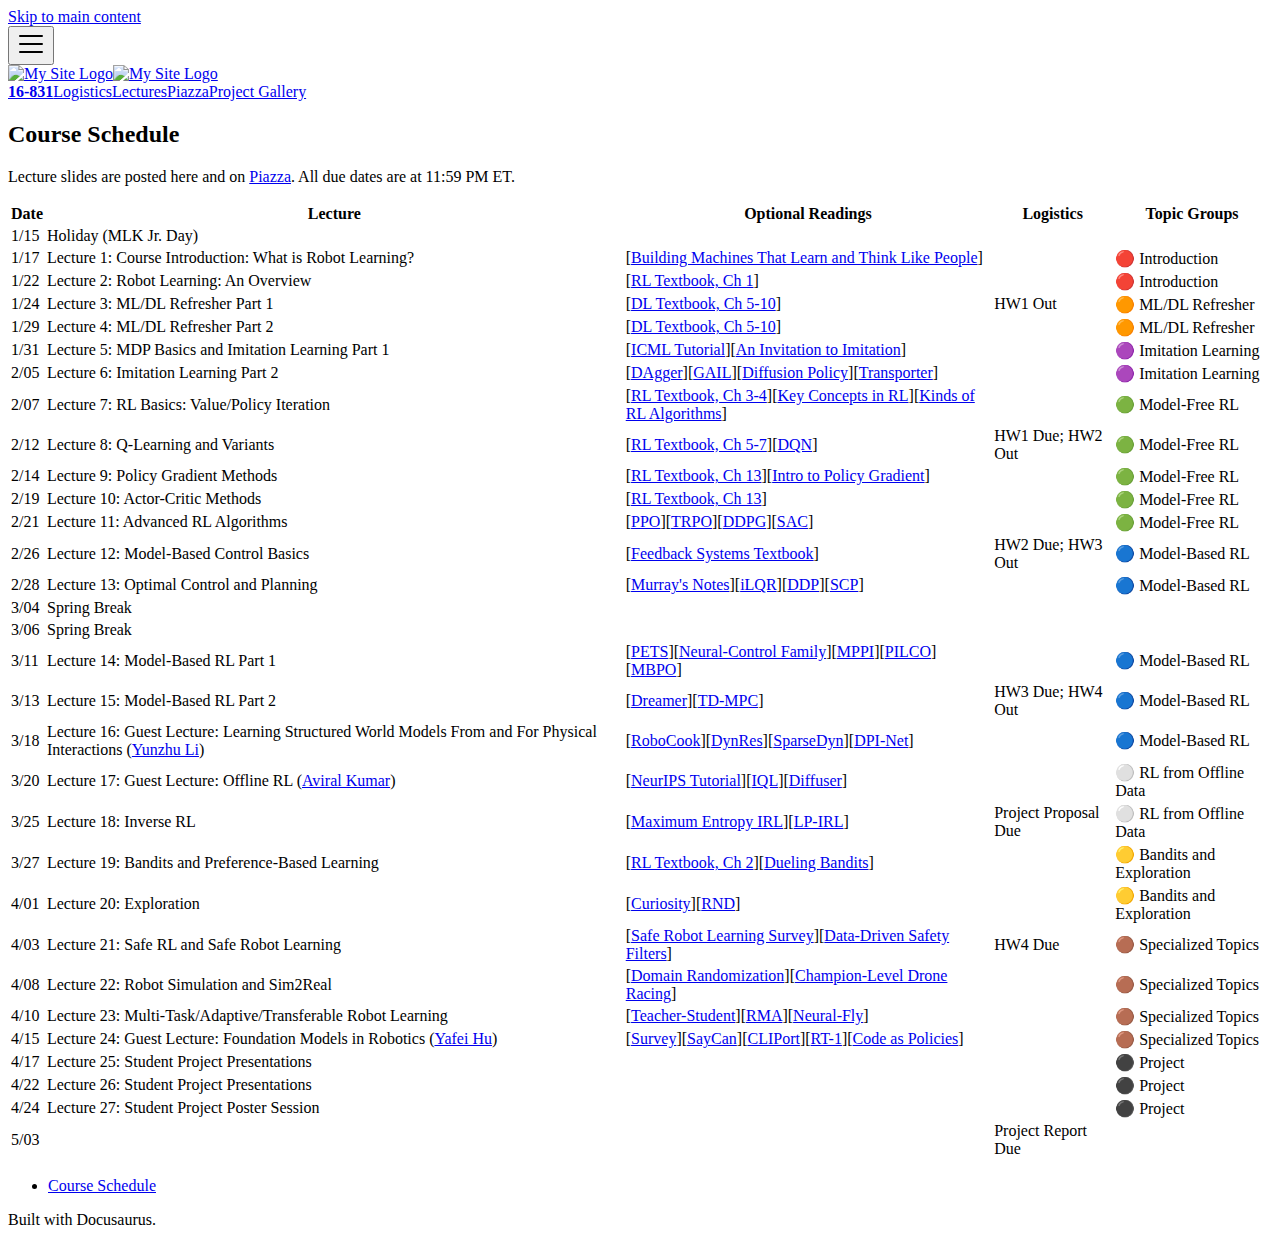
==== lectures/index.html @ 32d7afbe "redeploy" ====
<!doctype html>
<html lang="en" dir="ltr" class="mdx-wrapper mdx-page plugin-pages plugin-id-default" data-has-hydrated="false">
<head>
<meta charset="UTF-8">
<meta name="generator" content="Docusaurus v3.1.0">
<title data-rh="true">Lectures | Introduction to Robot Learning</title><meta data-rh="true" name="viewport" content="width=device-width,initial-scale=1"><meta data-rh="true" name="twitter:card" content="summary_large_image"><meta data-rh="true" property="og:image" content="https://16-831-s24.github.io/img/ri_logo_jpg.jpg"><meta data-rh="true" name="twitter:image" content="https://16-831-s24.github.io/img/ri_logo_jpg.jpg"><meta data-rh="true" property="og:url" content="https://16-831-s24.github.io/lectures"><meta data-rh="true" property="og:locale" content="en"><meta data-rh="true" name="docusaurus_locale" content="en"><meta data-rh="true" name="docusaurus_tag" content="default"><meta data-rh="true" name="docsearch:language" content="en"><meta data-rh="true" name="docsearch:docusaurus_tag" content="default"><meta data-rh="true" property="og:title" content="Lectures | Introduction to Robot Learning"><meta data-rh="true" name="description" content="Course Schedule"><meta data-rh="true" property="og:description" content="Course Schedule"><link data-rh="true" rel="icon" href="/img/ri_logo_jpg.jpg"><link data-rh="true" rel="canonical" href="https://16-831-s24.github.io/lectures"><link data-rh="true" rel="alternate" href="https://16-831-s24.github.io/lectures" hreflang="en"><link data-rh="true" rel="alternate" href="https://16-831-s24.github.io/lectures" hreflang="x-default"><link rel="stylesheet" href="/assets/css/styles.bd3be2c0.css">
<script src="/assets/js/runtime~main.c042a9fa.js" defer="defer"></script>
<script src="/assets/js/main.2c4cfe28.js" defer="defer"></script>
</head>
<body class="navigation-with-keyboard">
<script>!function(){function t(t){document.documentElement.setAttribute("data-theme",t)}var e=function(){try{return new URLSearchParams(window.location.search).get("docusaurus-theme")}catch(t){}}()||function(){try{return localStorage.getItem("theme")}catch(t){}}();t(null!==e?e:"light")}(),function(){try{const c=new URLSearchParams(window.location.search).entries();for(var[t,e]of c)if(t.startsWith("docusaurus-data-")){var a=t.replace("docusaurus-data-","data-");document.documentElement.setAttribute(a,e)}}catch(t){}}()</script><div id="__docusaurus"><div role="region" aria-label="Skip to main content"><a class="skipToContent_fXgn" href="#__docusaurus_skipToContent_fallback">Skip to main content</a></div><nav aria-label="Main" class="navbar navbar--fixed-top"><div class="navbar__inner"><div class="navbar__items"><button aria-label="Toggle navigation bar" aria-expanded="false" class="navbar__toggle clean-btn" type="button"><svg width="30" height="30" viewBox="0 0 30 30" aria-hidden="true"><path stroke="currentColor" stroke-linecap="round" stroke-miterlimit="10" stroke-width="2" d="M4 7h22M4 15h22M4 23h22"></path></svg></button><a class="navbar__brand" href="/"><div class="navbar__logo"><img src="/img/ri_logo_jpg.jpg" alt="My Site Logo" class="themedComponent_mlkZ themedComponent--light_NVdE"><img src="/img/ri_logo_jpg.jpg" alt="My Site Logo" class="themedComponent_mlkZ themedComponent--dark_xIcU"></div><b class="navbar__title text--truncate">16-831</b></a><a class="navbar__item navbar__link" href="/logistics">Logistics</a><a aria-current="page" class="navbar__item navbar__link navbar__link--active" href="/lectures">Lectures</a><a href="https://piazza.com/class/lr5w7aci7q16j9" target="_blank" rel="noopener noreferrer" class="navbar__item navbar__link">Piazza</a><a class="navbar__item navbar__link" href="/projects">Project Gallery</a></div><div class="navbar__items navbar__items--right"><div class="navbarSearchContainer_Bca1"></div></div></div><div role="presentation" class="navbar-sidebar__backdrop"></div></nav><div id="__docusaurus_skipToContent_fallback" class="main-wrapper mainWrapper_z2l0"><main class="container container--fluid margin-vert--lg"><div class="row mdxPageWrapper_j9I6"><div class="col col--8"><article><h2 class="anchor anchorWithStickyNavbar_LWe7" id="course-schedule">Course Schedule<a href="#course-schedule" class="hash-link" aria-label="Direct link to Course Schedule" title="Direct link to Course Schedule">​</a></h2>
<p>Lecture slides are posted here and on <a href="https://piazza.com/cmu/spring2024/16831/resources" target="_blank" rel="noopener noreferrer">Piazza</a>. All due dates are at 11:59 PM ET.</p>
<table><thead><tr><th>Date</th><th>Lecture</th><th>Optional Readings</th><th>Logistics</th><th>Topic Groups</th></tr></thead><tbody><tr><td>1/15</td><td>Holiday (MLK Jr. Day)</td><td></td><td></td><td></td></tr><tr><td>1/17</td><td>Lecture 1: Course Introduction: What is Robot Learning?</td><td>[<a href="https://arxiv.org/abs/1604.00289" target="_blank" rel="noopener noreferrer">Building Machines That Learn and Think Like People</a>]</td><td></td><td>🔴 Introduction</td></tr><tr><td>1/22</td><td>Lecture 2: Robot Learning: An Overview</td><td>[<a href="http://incompleteideas.net/book/RLbook2018.pdf" target="_blank" rel="noopener noreferrer">RL Textbook, Ch 1</a>]</td><td></td><td>🔴 Introduction</td></tr><tr><td>1/24</td><td>Lecture 3: ML/DL Refresher Part 1</td><td>[<a href="https://www.deeplearningbook.org/" target="_blank" rel="noopener noreferrer">DL Textbook, Ch 5-10</a>]</td><td>HW1 Out</td><td>🟠 ML/DL Refresher</td></tr><tr><td>1/29</td><td>Lecture 4: ML/DL Refresher Part 2</td><td>[<a href="https://www.deeplearningbook.org/" target="_blank" rel="noopener noreferrer">DL Textbook, Ch 5-10</a>]</td><td></td><td>🟠 ML/DL Refresher</td></tr><tr><td>1/31</td><td>Lecture 5: MDP Basics and Imitation Learning Part 1</td><td>[<a href="https://sites.google.com/view/icml2018-imitation-learning/" target="_blank" rel="noopener noreferrer">ICML Tutorial</a>][<a href="https://www.ri.cmu.edu/pub_files/2015/3/InvitationToImitation_3_1415.pdf" target="_blank" rel="noopener noreferrer">An Invitation to Imitation</a>]</td><td></td><td>🟣 Imitation Learning</td></tr><tr><td>2/05</td><td>Lecture 6: Imitation Learning Part 2</td><td>[<a href="https://arxiv.org/pdf/1011.0686.pdf" target="_blank" rel="noopener noreferrer">DAgger</a>][<a href="https://arxiv.org/pdf/1606.03476.pdf" target="_blank" rel="noopener noreferrer">GAIL</a>][<a href="https://diffusion-policy.cs.columbia.edu/" target="_blank" rel="noopener noreferrer">Diffusion Policy</a>][<a href="https://arxiv.org/abs/2010.14406" target="_blank" rel="noopener noreferrer">Transporter</a>]</td><td></td><td>🟣 Imitation Learning</td></tr><tr><td>2/07</td><td>Lecture 7: RL Basics: Value/Policy Iteration</td><td>[<a href="http://incompleteideas.net/book/RLbook2018.pdf" target="_blank" rel="noopener noreferrer">RL Textbook, Ch 3-4</a>][<a href="https://spinningup.openai.com/en/latest/spinningup/rl_intro.html" target="_blank" rel="noopener noreferrer">Key Concepts in RL</a>][<a href="https://spinningup.openai.com/en/latest/spinningup/rl_intro2.html" target="_blank" rel="noopener noreferrer">Kinds of RL Algorithms</a>]</td><td></td><td>🟢 Model-Free RL</td></tr><tr><td>2/12</td><td>Lecture 8: Q-Learning and Variants</td><td>[<a href="http://incompleteideas.net/book/RLbook2018.pdf" target="_blank" rel="noopener noreferrer">RL Textbook, Ch 5-7</a>][<a href="https://www.cs.toronto.edu/~vmnih/docs/dqn.pdf" target="_blank" rel="noopener noreferrer">DQN</a>]</td><td>HW1 Due; HW2 Out</td><td>🟢 Model-Free RL</td></tr><tr><td>2/14</td><td>Lecture 9: Policy Gradient Methods</td><td>[<a href="http://incompleteideas.net/book/RLbook2018.pdf" target="_blank" rel="noopener noreferrer">RL Textbook, Ch 13</a>][<a href="https://spinningup.openai.com/en/latest/spinningup/rl_intro3.html" target="_blank" rel="noopener noreferrer">Intro to Policy Gradient</a>]</td><td></td><td>🟢 Model-Free RL</td></tr><tr><td>2/19</td><td>Lecture 10: Actor-Critic Methods</td><td>[<a href="http://incompleteideas.net/book/RLbook2018.pdf" target="_blank" rel="noopener noreferrer">RL Textbook, Ch 13</a>]</td><td></td><td>🟢 Model-Free RL</td></tr><tr><td>2/21</td><td>Lecture 11: Advanced RL Algorithms</td><td>[<a href="https://arxiv.org/pdf/1707.06347" target="_blank" rel="noopener noreferrer">PPO</a>][<a href="https://arxiv.org/pdf/1502.05477.pdf" target="_blank" rel="noopener noreferrer">TRPO</a>][<a href="https://arxiv.org/pdf/1509.02971.pdf" target="_blank" rel="noopener noreferrer">DDPG</a>][<a href="https://arxiv.org/abs/1801.01290" target="_blank" rel="noopener noreferrer">SAC</a>]</td><td></td><td>🟢 Model-Free RL</td></tr><tr><td>2/26</td><td>Lecture 12: Model-Based Control Basics</td><td>[<a href="https://fbswiki.org/wiki/index.php/Feedback_Systems:_An_Introduction_for_Scientists_and_Engineers" target="_blank" rel="noopener noreferrer">Feedback Systems Textbook</a>]</td><td>HW2 Due; HW3 Out</td><td>🔵 Model-Based RL</td></tr><tr><td>2/28</td><td>Lecture 13: Optimal Control and Planning</td><td>[<a href="https://fbswiki.org/wiki/index.php/Supplement:_Optimization-Based_Control" target="_blank" rel="noopener noreferrer">Murray&#x27;s Notes</a>][<a href="https://www.scitepress.org/PublishedPapers/2004/11439/pdf/index.html" target="_blank" rel="noopener noreferrer">iLQR</a>][<a href="https://ieeexplore.ieee.org/abstract/document/6386025" target="_blank" rel="noopener noreferrer">DDP</a>][<a href="https://arc.aiaa.org/doi/epdf/10.2514/1.G000218" target="_blank" rel="noopener noreferrer">SCP</a>]</td><td></td><td>🔵 Model-Based RL</td></tr><tr><td>3/04</td><td>Spring Break</td><td></td><td></td><td></td></tr><tr><td>3/06</td><td>Spring Break</td><td></td><td></td><td></td></tr><tr><td>3/11</td><td>Lecture 14: Model-Based RL Part 1</td><td>[<a href="https://arxiv.org/abs/1805.12114" target="_blank" rel="noopener noreferrer">PETS</a>][<a href="https://www.gshi.me/blog/NeuralControl/" target="_blank" rel="noopener noreferrer">Neural-Control Family</a>][<a href="https://homes.cs.washington.edu/~bboots/files/InformationTheoreticMPC.pdf" target="_blank" rel="noopener noreferrer">MPPI</a>][<a href="https://www.cs.utexas.edu/users/sniekum/classes/RLFD-F15/papers/Deisenroth11.pdf" target="_blank" rel="noopener noreferrer">PILCO</a>][<a href="https://arxiv.org/pdf/1906.08253.pdf" target="_blank" rel="noopener noreferrer">MBPO</a>]</td><td></td><td>🔵 Model-Based RL</td></tr><tr><td>3/13</td><td>Lecture 15: Model-Based RL Part 2</td><td>[<a href="https://arxiv.org/pdf/1912.01603.pdf" target="_blank" rel="noopener noreferrer">Dreamer</a>][<a href="https://nicklashansen.github.io/td-mpc/" target="_blank" rel="noopener noreferrer">TD-MPC</a>]</td><td>HW3 Due; HW4 Out</td><td>🔵 Model-Based RL</td></tr><tr><td>3/18</td><td>Lecture 16: Guest Lecture: Learning Structured World Models From and For Physical Interactions (<a href="https://yunzhuli.github.io/" target="_blank" rel="noopener noreferrer">Yunzhu Li</a>)</td><td>[<a href="https://hshi74.github.io/robocook/" target="_blank" rel="noopener noreferrer">RoboCook</a>][<a href="https://robopil.github.io/dyn-res-pile-manip/" target="_blank" rel="noopener noreferrer">DynRes</a>][<a href="https://robopil.github.io/Sparse-Dynamics/" target="_blank" rel="noopener noreferrer">SparseDyn</a>][<a href="http://dpi.csail.mit.edu/" target="_blank" rel="noopener noreferrer">DPI-Net</a>]</td><td></td><td>🔵 Model-Based RL</td></tr><tr><td>3/20</td><td>Lecture 17: Guest Lecture: Offline RL (<a href="https://aviralkumar2907.github.io/" target="_blank" rel="noopener noreferrer">Aviral Kumar</a>)</td><td>[<a href="https://sites.google.com/view/offlinerltutorial-neurips2020/home" target="_blank" rel="noopener noreferrer">NeurIPS Tutorial</a>][<a href="https://arxiv.org/abs/2110.06169" target="_blank" rel="noopener noreferrer">IQL</a>][<a href="https://arxiv.org/abs/2205.09991" target="_blank" rel="noopener noreferrer">Diffuser</a>]</td><td></td><td>⚪ RL from Offline Data</td></tr><tr><td>3/25</td><td>Lecture 18: Inverse RL</td><td>[<a href="https://cdn.aaai.org/AAAI/2008/AAAI08-227.pdf" target="_blank" rel="noopener noreferrer">Maximum Entropy IRL</a>][<a href="https://ai.stanford.edu/~ang/papers/icml00-irl.pdf" target="_blank" rel="noopener noreferrer">LP-IRL</a>]</td><td>Project Proposal Due</td><td>⚪ RL from Offline Data</td></tr><tr><td>3/27</td><td>Lecture 19: Bandits and Preference-Based Learning</td><td>[<a href="http://incompleteideas.net/book/RLbook2018.pdf" target="_blank" rel="noopener noreferrer">RL Textbook, Ch 2</a>][<a href="https://www.cs.cornell.edu/people/tj/publications/yue_etal_09a.pdf" target="_blank" rel="noopener noreferrer">Dueling Bandits</a>]</td><td></td><td>🟡 Bandits and Exploration</td></tr><tr><td>4/01</td><td>Lecture 20: Exploration</td><td>[<a href="https://arxiv.org/pdf/1705.05363.pdf" target="_blank" rel="noopener noreferrer">Curiosity</a>][<a href="https://arxiv.org/pdf/1810.12894.pdf" target="_blank" rel="noopener noreferrer">RND</a>]</td><td></td><td>🟡 Bandits and Exploration</td></tr><tr><td>4/03</td><td>Lecture 21: Safe RL and Safe Robot Learning</td><td>[<a href="https://www.annualreviews.org/doi/abs/10.1146/annurev-control-042920-020211" target="_blank" rel="noopener noreferrer">Safe Robot Learning Survey</a>][<a href="https://ieeexplore.ieee.org/abstract/document/10266799" target="_blank" rel="noopener noreferrer">Data-Driven Safety Filters</a>]</td><td>HW4 Due</td><td>🟤 Specialized Topics</td></tr><tr><td>4/08</td><td>Lecture 22: Robot Simulation and Sim2Real</td><td>[<a href="https://arxiv.org/abs/1703.06907" target="_blank" rel="noopener noreferrer">Domain Randomization</a>][<a href="https://www.nature.com/articles/s41586-023-06419-4" target="_blank" rel="noopener noreferrer">Champion-Level Drone Racing</a>]</td><td></td><td>🟤 Specialized Topics</td></tr><tr><td>4/10</td><td>Lecture 23: Multi-Task/Adaptive/Transferable Robot Learning</td><td>[<a href="https://www.research-collection.ethz.ch/bitstream/handle/20.500.11850/448343/1/2020_science_robotics_lee_locomotion.pdf" target="_blank" rel="noopener noreferrer">Teacher-Student</a>][<a href="https://arxiv.org/abs/2107.04034" target="_blank" rel="noopener noreferrer">RMA</a>][<a href="https://arxiv.org/abs/2205.06908" target="_blank" rel="noopener noreferrer">Neural-Fly</a>]</td><td></td><td>🟤 Specialized Topics</td></tr><tr><td>4/15</td><td>Lecture 24: Guest Lecture: Foundation Models in Robotics (<a href="https://jeffreyyh.github.io/" target="_blank" rel="noopener noreferrer">Yafei Hu</a>)</td><td>[<a href="https://github.com/JeffreyYH/robotics-fm-survey" target="_blank" rel="noopener noreferrer">Survey</a>][<a href="https://arxiv.org/abs/2204.01691" target="_blank" rel="noopener noreferrer">SayCan</a>][<a href="https://arxiv.org/abs/2109.12098" target="_blank" rel="noopener noreferrer">CLIPort</a>][<a href="https://arxiv.org/abs/2212.06817" target="_blank" rel="noopener noreferrer">RT-1</a>][<a href="https://arxiv.org/abs/2209.07753" target="_blank" rel="noopener noreferrer">Code as Policies</a>]</td><td></td><td>🟤 Specialized Topics</td></tr><tr><td>4/17</td><td>Lecture 25: Student Project Presentations</td><td></td><td></td><td>⚫ Project</td></tr><tr><td>4/22</td><td>Lecture 26: Student Project Presentations</td><td></td><td></td><td>⚫ Project</td></tr><tr><td>4/24</td><td>Lecture 27: Student Project Poster Session</td><td></td><td></td><td>⚫ Project</td></tr><tr><td>5/03</td><td></td><td></td><td>Project Report Due</td><td></td></tr></tbody></table></article></div><div class="col col--2"><div class="tableOfContents_bqdL thin-scrollbar"><ul class="table-of-contents table-of-contents__left-border"><li><a href="#course-schedule" class="table-of-contents__link toc-highlight">Course Schedule</a></li></ul></div></div></div></main></div><footer class="footer footer--dark"><div class="container container-fluid"><div class="footer__bottom text--center"><div class="footer__copyright">Built with Docusaurus.</div></div></div></footer></div>
</body>
</html>
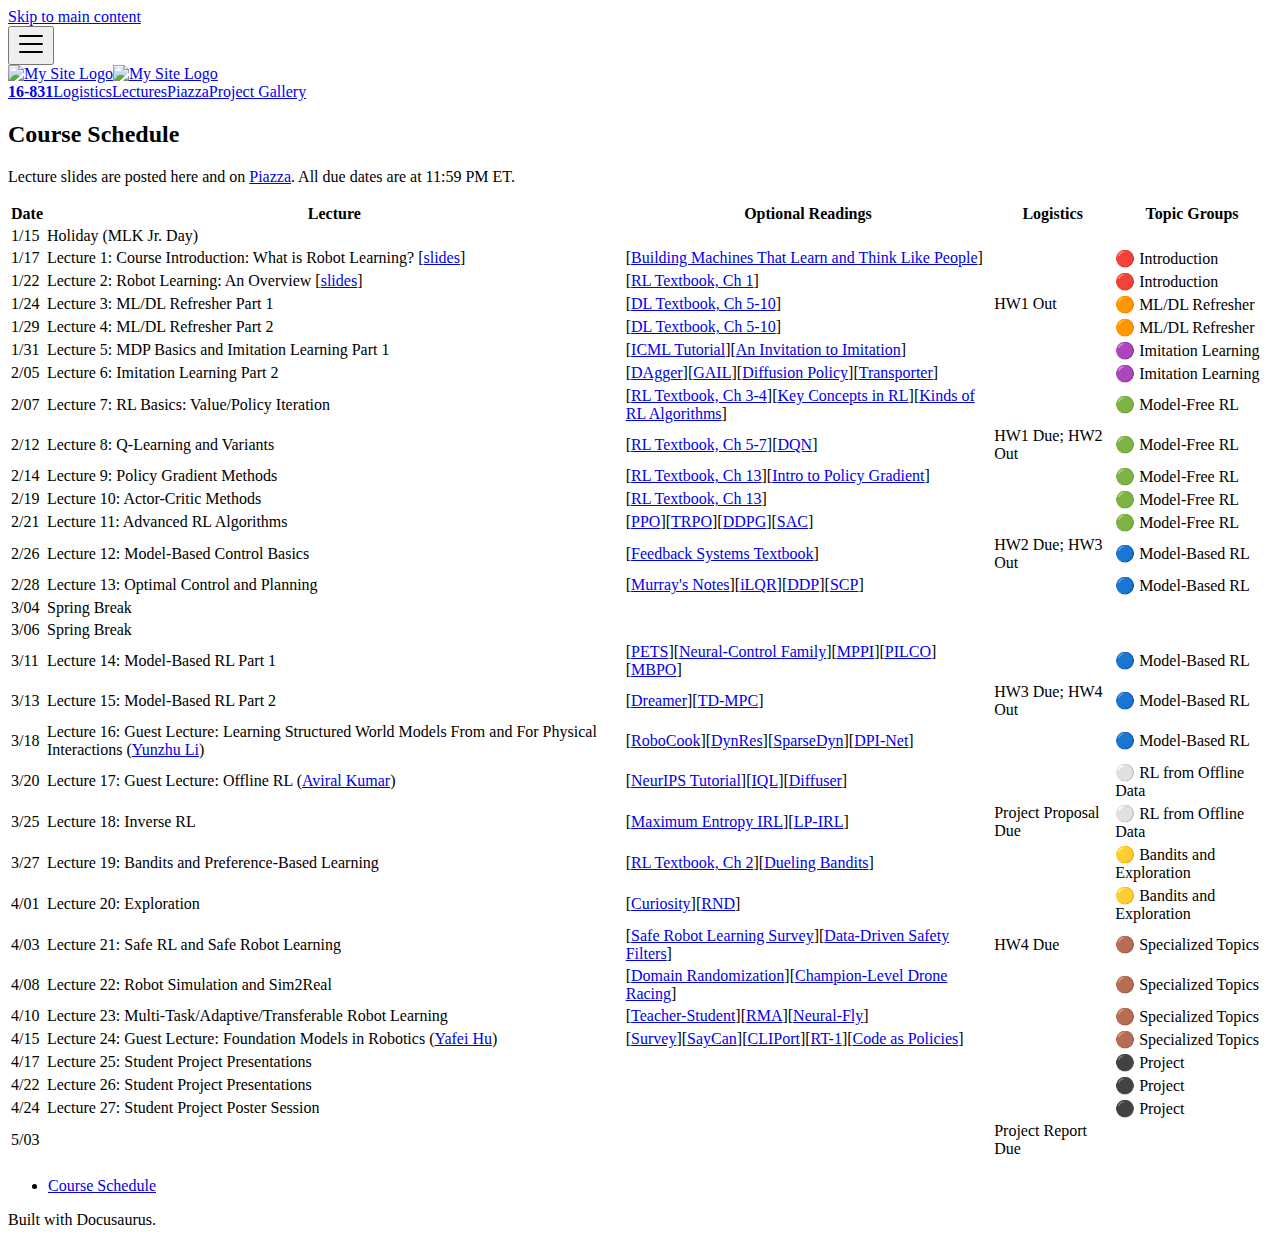
==== commit cf8b11b5: "lecture 2" ====
--- a/lectures/index.html
+++ b/lectures/index.html
@@ -4,12 +4,12 @@
 <meta charset="UTF-8">
 <meta name="generator" content="Docusaurus v3.1.0">
 <title data-rh="true">Lectures | Introduction to Robot Learning</title><meta data-rh="true" name="viewport" content="width=device-width,initial-scale=1"><meta data-rh="true" name="twitter:card" content="summary_large_image"><meta data-rh="true" property="og:image" content="https://16-831-s24.github.io/img/ri_logo_jpg.jpg"><meta data-rh="true" name="twitter:image" content="https://16-831-s24.github.io/img/ri_logo_jpg.jpg"><meta data-rh="true" property="og:url" content="https://16-831-s24.github.io/lectures"><meta data-rh="true" property="og:locale" content="en"><meta data-rh="true" name="docusaurus_locale" content="en"><meta data-rh="true" name="docusaurus_tag" content="default"><meta data-rh="true" name="docsearch:language" content="en"><meta data-rh="true" name="docsearch:docusaurus_tag" content="default"><meta data-rh="true" property="og:title" content="Lectures | Introduction to Robot Learning"><meta data-rh="true" name="description" content="Course Schedule"><meta data-rh="true" property="og:description" content="Course Schedule"><link data-rh="true" rel="icon" href="/img/ri_logo_jpg.jpg"><link data-rh="true" rel="canonical" href="https://16-831-s24.github.io/lectures"><link data-rh="true" rel="alternate" href="https://16-831-s24.github.io/lectures" hreflang="en"><link data-rh="true" rel="alternate" href="https://16-831-s24.github.io/lectures" hreflang="x-default"><link rel="stylesheet" href="/assets/css/styles.bd3be2c0.css">
-<script src="/assets/js/runtime~main.c042a9fa.js" defer="defer"></script>
-<script src="/assets/js/main.2c4cfe28.js" defer="defer"></script>
+<script src="/assets/js/runtime~main.689c9bb3.js" defer="defer"></script>
+<script src="/assets/js/main.f1a4d04b.js" defer="defer"></script>
 </head>
 <body class="navigation-with-keyboard">
 <script>!function(){function t(t){document.documentElement.setAttribute("data-theme",t)}var e=function(){try{return new URLSearchParams(window.location.search).get("docusaurus-theme")}catch(t){}}()||function(){try{return localStorage.getItem("theme")}catch(t){}}();t(null!==e?e:"light")}(),function(){try{const c=new URLSearchParams(window.location.search).entries();for(var[t,e]of c)if(t.startsWith("docusaurus-data-")){var a=t.replace("docusaurus-data-","data-");document.documentElement.setAttribute(a,e)}}catch(t){}}()</script><div id="__docusaurus"><div role="region" aria-label="Skip to main content"><a class="skipToContent_fXgn" href="#__docusaurus_skipToContent_fallback">Skip to main content</a></div><nav aria-label="Main" class="navbar navbar--fixed-top"><div class="navbar__inner"><div class="navbar__items"><button aria-label="Toggle navigation bar" aria-expanded="false" class="navbar__toggle clean-btn" type="button"><svg width="30" height="30" viewBox="0 0 30 30" aria-hidden="true"><path stroke="currentColor" stroke-linecap="round" stroke-miterlimit="10" stroke-width="2" d="M4 7h22M4 15h22M4 23h22"></path></svg></button><a class="navbar__brand" href="/"><div class="navbar__logo"><img src="/img/ri_logo_jpg.jpg" alt="My Site Logo" class="themedComponent_mlkZ themedComponent--light_NVdE"><img src="/img/ri_logo_jpg.jpg" alt="My Site Logo" class="themedComponent_mlkZ themedComponent--dark_xIcU"></div><b class="navbar__title text--truncate">16-831</b></a><a class="navbar__item navbar__link" href="/logistics">Logistics</a><a aria-current="page" class="navbar__item navbar__link navbar__link--active" href="/lectures">Lectures</a><a href="https://piazza.com/class/lr5w7aci7q16j9" target="_blank" rel="noopener noreferrer" class="navbar__item navbar__link">Piazza</a><a class="navbar__item navbar__link" href="/projects">Project Gallery</a></div><div class="navbar__items navbar__items--right"><div class="navbarSearchContainer_Bca1"></div></div></div><div role="presentation" class="navbar-sidebar__backdrop"></div></nav><div id="__docusaurus_skipToContent_fallback" class="main-wrapper mainWrapper_z2l0"><main class="container container--fluid margin-vert--lg"><div class="row mdxPageWrapper_j9I6"><div class="col col--8"><article><h2 class="anchor anchorWithStickyNavbar_LWe7" id="course-schedule">Course Schedule<a href="#course-schedule" class="hash-link" aria-label="Direct link to Course Schedule" title="Direct link to Course Schedule">​</a></h2>
 <p>Lecture slides are posted here and on <a href="https://piazza.com/cmu/spring2024/16831/resources" target="_blank" rel="noopener noreferrer">Piazza</a>. All due dates are at 11:59 PM ET.</p>
-<table><thead><tr><th>Date</th><th>Lecture</th><th>Optional Readings</th><th>Logistics</th><th>Topic Groups</th></tr></thead><tbody><tr><td>1/15</td><td>Holiday (MLK Jr. Day)</td><td></td><td></td><td></td></tr><tr><td>1/17</td><td>Lecture 1: Course Introduction: What is Robot Learning?</td><td>[<a href="https://arxiv.org/abs/1604.00289" target="_blank" rel="noopener noreferrer">Building Machines That Learn and Think Like People</a>]</td><td></td><td>🔴 Introduction</td></tr><tr><td>1/22</td><td>Lecture 2: Robot Learning: An Overview</td><td>[<a href="http://incompleteideas.net/book/RLbook2018.pdf" target="_blank" rel="noopener noreferrer">RL Textbook, Ch 1</a>]</td><td></td><td>🔴 Introduction</td></tr><tr><td>1/24</td><td>Lecture 3: ML/DL Refresher Part 1</td><td>[<a href="https://www.deeplearningbook.org/" target="_blank" rel="noopener noreferrer">DL Textbook, Ch 5-10</a>]</td><td>HW1 Out</td><td>🟠 ML/DL Refresher</td></tr><tr><td>1/29</td><td>Lecture 4: ML/DL Refresher Part 2</td><td>[<a href="https://www.deeplearningbook.org/" target="_blank" rel="noopener noreferrer">DL Textbook, Ch 5-10</a>]</td><td></td><td>🟠 ML/DL Refresher</td></tr><tr><td>1/31</td><td>Lecture 5: MDP Basics and Imitation Learning Part 1</td><td>[<a href="https://sites.google.com/view/icml2018-imitation-learning/" target="_blank" rel="noopener noreferrer">ICML Tutorial</a>][<a href="https://www.ri.cmu.edu/pub_files/2015/3/InvitationToImitation_3_1415.pdf" target="_blank" rel="noopener noreferrer">An Invitation to Imitation</a>]</td><td></td><td>🟣 Imitation Learning</td></tr><tr><td>2/05</td><td>Lecture 6: Imitation Learning Part 2</td><td>[<a href="https://arxiv.org/pdf/1011.0686.pdf" target="_blank" rel="noopener noreferrer">DAgger</a>][<a href="https://arxiv.org/pdf/1606.03476.pdf" target="_blank" rel="noopener noreferrer">GAIL</a>][<a href="https://diffusion-policy.cs.columbia.edu/" target="_blank" rel="noopener noreferrer">Diffusion Policy</a>][<a href="https://arxiv.org/abs/2010.14406" target="_blank" rel="noopener noreferrer">Transporter</a>]</td><td></td><td>🟣 Imitation Learning</td></tr><tr><td>2/07</td><td>Lecture 7: RL Basics: Value/Policy Iteration</td><td>[<a href="http://incompleteideas.net/book/RLbook2018.pdf" target="_blank" rel="noopener noreferrer">RL Textbook, Ch 3-4</a>][<a href="https://spinningup.openai.com/en/latest/spinningup/rl_intro.html" target="_blank" rel="noopener noreferrer">Key Concepts in RL</a>][<a href="https://spinningup.openai.com/en/latest/spinningup/rl_intro2.html" target="_blank" rel="noopener noreferrer">Kinds of RL Algorithms</a>]</td><td></td><td>🟢 Model-Free RL</td></tr><tr><td>2/12</td><td>Lecture 8: Q-Learning and Variants</td><td>[<a href="http://incompleteideas.net/book/RLbook2018.pdf" target="_blank" rel="noopener noreferrer">RL Textbook, Ch 5-7</a>][<a href="https://www.cs.toronto.edu/~vmnih/docs/dqn.pdf" target="_blank" rel="noopener noreferrer">DQN</a>]</td><td>HW1 Due; HW2 Out</td><td>🟢 Model-Free RL</td></tr><tr><td>2/14</td><td>Lecture 9: Policy Gradient Methods</td><td>[<a href="http://incompleteideas.net/book/RLbook2018.pdf" target="_blank" rel="noopener noreferrer">RL Textbook, Ch 13</a>][<a href="https://spinningup.openai.com/en/latest/spinningup/rl_intro3.html" target="_blank" rel="noopener noreferrer">Intro to Policy Gradient</a>]</td><td></td><td>🟢 Model-Free RL</td></tr><tr><td>2/19</td><td>Lecture 10: Actor-Critic Methods</td><td>[<a href="http://incompleteideas.net/book/RLbook2018.pdf" target="_blank" rel="noopener noreferrer">RL Textbook, Ch 13</a>]</td><td></td><td>🟢 Model-Free RL</td></tr><tr><td>2/21</td><td>Lecture 11: Advanced RL Algorithms</td><td>[<a href="https://arxiv.org/pdf/1707.06347" target="_blank" rel="noopener noreferrer">PPO</a>][<a href="https://arxiv.org/pdf/1502.05477.pdf" target="_blank" rel="noopener noreferrer">TRPO</a>][<a href="https://arxiv.org/pdf/1509.02971.pdf" target="_blank" rel="noopener noreferrer">DDPG</a>][<a href="https://arxiv.org/abs/1801.01290" target="_blank" rel="noopener noreferrer">SAC</a>]</td><td></td><td>🟢 Model-Free RL</td></tr><tr><td>2/26</td><td>Lecture 12: Model-Based Control Basics</td><td>[<a href="https://fbswiki.org/wiki/index.php/Feedback_Systems:_An_Introduction_for_Scientists_and_Engineers" target="_blank" rel="noopener noreferrer">Feedback Systems Textbook</a>]</td><td>HW2 Due; HW3 Out</td><td>🔵 Model-Based RL</td></tr><tr><td>2/28</td><td>Lecture 13: Optimal Control and Planning</td><td>[<a href="https://fbswiki.org/wiki/index.php/Supplement:_Optimization-Based_Control" target="_blank" rel="noopener noreferrer">Murray&#x27;s Notes</a>][<a href="https://www.scitepress.org/PublishedPapers/2004/11439/pdf/index.html" target="_blank" rel="noopener noreferrer">iLQR</a>][<a href="https://ieeexplore.ieee.org/abstract/document/6386025" target="_blank" rel="noopener noreferrer">DDP</a>][<a href="https://arc.aiaa.org/doi/epdf/10.2514/1.G000218" target="_blank" rel="noopener noreferrer">SCP</a>]</td><td></td><td>🔵 Model-Based RL</td></tr><tr><td>3/04</td><td>Spring Break</td><td></td><td></td><td></td></tr><tr><td>3/06</td><td>Spring Break</td><td></td><td></td><td></td></tr><tr><td>3/11</td><td>Lecture 14: Model-Based RL Part 1</td><td>[<a href="https://arxiv.org/abs/1805.12114" target="_blank" rel="noopener noreferrer">PETS</a>][<a href="https://www.gshi.me/blog/NeuralControl/" target="_blank" rel="noopener noreferrer">Neural-Control Family</a>][<a href="https://homes.cs.washington.edu/~bboots/files/InformationTheoreticMPC.pdf" target="_blank" rel="noopener noreferrer">MPPI</a>][<a href="https://www.cs.utexas.edu/users/sniekum/classes/RLFD-F15/papers/Deisenroth11.pdf" target="_blank" rel="noopener noreferrer">PILCO</a>][<a href="https://arxiv.org/pdf/1906.08253.pdf" target="_blank" rel="noopener noreferrer">MBPO</a>]</td><td></td><td>🔵 Model-Based RL</td></tr><tr><td>3/13</td><td>Lecture 15: Model-Based RL Part 2</td><td>[<a href="https://arxiv.org/pdf/1912.01603.pdf" target="_blank" rel="noopener noreferrer">Dreamer</a>][<a href="https://nicklashansen.github.io/td-mpc/" target="_blank" rel="noopener noreferrer">TD-MPC</a>]</td><td>HW3 Due; HW4 Out</td><td>🔵 Model-Based RL</td></tr><tr><td>3/18</td><td>Lecture 16: Guest Lecture: Learning Structured World Models From and For Physical Interactions (<a href="https://yunzhuli.github.io/" target="_blank" rel="noopener noreferrer">Yunzhu Li</a>)</td><td>[<a href="https://hshi74.github.io/robocook/" target="_blank" rel="noopener noreferrer">RoboCook</a>][<a href="https://robopil.github.io/dyn-res-pile-manip/" target="_blank" rel="noopener noreferrer">DynRes</a>][<a href="https://robopil.github.io/Sparse-Dynamics/" target="_blank" rel="noopener noreferrer">SparseDyn</a>][<a href="http://dpi.csail.mit.edu/" target="_blank" rel="noopener noreferrer">DPI-Net</a>]</td><td></td><td>🔵 Model-Based RL</td></tr><tr><td>3/20</td><td>Lecture 17: Guest Lecture: Offline RL (<a href="https://aviralkumar2907.github.io/" target="_blank" rel="noopener noreferrer">Aviral Kumar</a>)</td><td>[<a href="https://sites.google.com/view/offlinerltutorial-neurips2020/home" target="_blank" rel="noopener noreferrer">NeurIPS Tutorial</a>][<a href="https://arxiv.org/abs/2110.06169" target="_blank" rel="noopener noreferrer">IQL</a>][<a href="https://arxiv.org/abs/2205.09991" target="_blank" rel="noopener noreferrer">Diffuser</a>]</td><td></td><td>⚪ RL from Offline Data</td></tr><tr><td>3/25</td><td>Lecture 18: Inverse RL</td><td>[<a href="https://cdn.aaai.org/AAAI/2008/AAAI08-227.pdf" target="_blank" rel="noopener noreferrer">Maximum Entropy IRL</a>][<a href="https://ai.stanford.edu/~ang/papers/icml00-irl.pdf" target="_blank" rel="noopener noreferrer">LP-IRL</a>]</td><td>Project Proposal Due</td><td>⚪ RL from Offline Data</td></tr><tr><td>3/27</td><td>Lecture 19: Bandits and Preference-Based Learning</td><td>[<a href="http://incompleteideas.net/book/RLbook2018.pdf" target="_blank" rel="noopener noreferrer">RL Textbook, Ch 2</a>][<a href="https://www.cs.cornell.edu/people/tj/publications/yue_etal_09a.pdf" target="_blank" rel="noopener noreferrer">Dueling Bandits</a>]</td><td></td><td>🟡 Bandits and Exploration</td></tr><tr><td>4/01</td><td>Lecture 20: Exploration</td><td>[<a href="https://arxiv.org/pdf/1705.05363.pdf" target="_blank" rel="noopener noreferrer">Curiosity</a>][<a href="https://arxiv.org/pdf/1810.12894.pdf" target="_blank" rel="noopener noreferrer">RND</a>]</td><td></td><td>🟡 Bandits and Exploration</td></tr><tr><td>4/03</td><td>Lecture 21: Safe RL and Safe Robot Learning</td><td>[<a href="https://www.annualreviews.org/doi/abs/10.1146/annurev-control-042920-020211" target="_blank" rel="noopener noreferrer">Safe Robot Learning Survey</a>][<a href="https://ieeexplore.ieee.org/abstract/document/10266799" target="_blank" rel="noopener noreferrer">Data-Driven Safety Filters</a>]</td><td>HW4 Due</td><td>🟤 Specialized Topics</td></tr><tr><td>4/08</td><td>Lecture 22: Robot Simulation and Sim2Real</td><td>[<a href="https://arxiv.org/abs/1703.06907" target="_blank" rel="noopener noreferrer">Domain Randomization</a>][<a href="https://www.nature.com/articles/s41586-023-06419-4" target="_blank" rel="noopener noreferrer">Champion-Level Drone Racing</a>]</td><td></td><td>🟤 Specialized Topics</td></tr><tr><td>4/10</td><td>Lecture 23: Multi-Task/Adaptive/Transferable Robot Learning</td><td>[<a href="https://www.research-collection.ethz.ch/bitstream/handle/20.500.11850/448343/1/2020_science_robotics_lee_locomotion.pdf" target="_blank" rel="noopener noreferrer">Teacher-Student</a>][<a href="https://arxiv.org/abs/2107.04034" target="_blank" rel="noopener noreferrer">RMA</a>][<a href="https://arxiv.org/abs/2205.06908" target="_blank" rel="noopener noreferrer">Neural-Fly</a>]</td><td></td><td>🟤 Specialized Topics</td></tr><tr><td>4/15</td><td>Lecture 24: Guest Lecture: Foundation Models in Robotics (<a href="https://jeffreyyh.github.io/" target="_blank" rel="noopener noreferrer">Yafei Hu</a>)</td><td>[<a href="https://github.com/JeffreyYH/robotics-fm-survey" target="_blank" rel="noopener noreferrer">Survey</a>][<a href="https://arxiv.org/abs/2204.01691" target="_blank" rel="noopener noreferrer">SayCan</a>][<a href="https://arxiv.org/abs/2109.12098" target="_blank" rel="noopener noreferrer">CLIPort</a>][<a href="https://arxiv.org/abs/2212.06817" target="_blank" rel="noopener noreferrer">RT-1</a>][<a href="https://arxiv.org/abs/2209.07753" target="_blank" rel="noopener noreferrer">Code as Policies</a>]</td><td></td><td>🟤 Specialized Topics</td></tr><tr><td>4/17</td><td>Lecture 25: Student Project Presentations</td><td></td><td></td><td>⚫ Project</td></tr><tr><td>4/22</td><td>Lecture 26: Student Project Presentations</td><td></td><td></td><td>⚫ Project</td></tr><tr><td>4/24</td><td>Lecture 27: Student Project Poster Session</td><td></td><td></td><td>⚫ Project</td></tr><tr><td>5/03</td><td></td><td></td><td>Project Report Due</td><td></td></tr></tbody></table></article></div><div class="col col--2"><div class="tableOfContents_bqdL thin-scrollbar"><ul class="table-of-contents table-of-contents__left-border"><li><a href="#course-schedule" class="table-of-contents__link toc-highlight">Course Schedule</a></li></ul></div></div></div></main></div><footer class="footer footer--dark"><div class="container container-fluid"><div class="footer__bottom text--center"><div class="footer__copyright">Built with Docusaurus.</div></div></div></footer></div>
+<table><thead><tr><th>Date</th><th>Lecture</th><th>Optional Readings</th><th>Logistics</th><th>Topic Groups</th></tr></thead><tbody><tr><td>1/15</td><td>Holiday (MLK Jr. Day)</td><td></td><td></td><td></td></tr><tr><td>1/17</td><td>Lecture 1: Course Introduction: What is Robot Learning? [<a href="https://drive.google.com/file/d/11x75_ww4HkCM1o9RnI1bOsEfGQCktzTa/view?usp=drive_link" target="_blank" rel="noopener noreferrer">slides</a>]</td><td>[<a href="https://arxiv.org/abs/1604.00289" target="_blank" rel="noopener noreferrer">Building Machines That Learn and Think Like People</a>]</td><td></td><td>🔴 Introduction</td></tr><tr><td>1/22</td><td>Lecture 2: Robot Learning: An Overview [<a href="https://drive.google.com/file/d/1QDk8n7lS8OGzxtBjT3HB5Zor1W-mvj0b/view?usp=sharing" target="_blank" rel="noopener noreferrer">slides</a>]</td><td>[<a href="http://incompleteideas.net/book/RLbook2018.pdf" target="_blank" rel="noopener noreferrer">RL Textbook, Ch 1</a>]</td><td></td><td>🔴 Introduction</td></tr><tr><td>1/24</td><td>Lecture 3: ML/DL Refresher Part 1</td><td>[<a href="https://www.deeplearningbook.org/" target="_blank" rel="noopener noreferrer">DL Textbook, Ch 5-10</a>]</td><td>HW1 Out</td><td>🟠 ML/DL Refresher</td></tr><tr><td>1/29</td><td>Lecture 4: ML/DL Refresher Part 2</td><td>[<a href="https://www.deeplearningbook.org/" target="_blank" rel="noopener noreferrer">DL Textbook, Ch 5-10</a>]</td><td></td><td>🟠 ML/DL Refresher</td></tr><tr><td>1/31</td><td>Lecture 5: MDP Basics and Imitation Learning Part 1</td><td>[<a href="https://sites.google.com/view/icml2018-imitation-learning/" target="_blank" rel="noopener noreferrer">ICML Tutorial</a>][<a href="https://www.ri.cmu.edu/pub_files/2015/3/InvitationToImitation_3_1415.pdf" target="_blank" rel="noopener noreferrer">An Invitation to Imitation</a>]</td><td></td><td>🟣 Imitation Learning</td></tr><tr><td>2/05</td><td>Lecture 6: Imitation Learning Part 2</td><td>[<a href="https://arxiv.org/pdf/1011.0686.pdf" target="_blank" rel="noopener noreferrer">DAgger</a>][<a href="https://arxiv.org/pdf/1606.03476.pdf" target="_blank" rel="noopener noreferrer">GAIL</a>][<a href="https://diffusion-policy.cs.columbia.edu/" target="_blank" rel="noopener noreferrer">Diffusion Policy</a>][<a href="https://arxiv.org/abs/2010.14406" target="_blank" rel="noopener noreferrer">Transporter</a>]</td><td></td><td>🟣 Imitation Learning</td></tr><tr><td>2/07</td><td>Lecture 7: RL Basics: Value/Policy Iteration</td><td>[<a href="http://incompleteideas.net/book/RLbook2018.pdf" target="_blank" rel="noopener noreferrer">RL Textbook, Ch 3-4</a>][<a href="https://spinningup.openai.com/en/latest/spinningup/rl_intro.html" target="_blank" rel="noopener noreferrer">Key Concepts in RL</a>][<a href="https://spinningup.openai.com/en/latest/spinningup/rl_intro2.html" target="_blank" rel="noopener noreferrer">Kinds of RL Algorithms</a>]</td><td></td><td>🟢 Model-Free RL</td></tr><tr><td>2/12</td><td>Lecture 8: Q-Learning and Variants</td><td>[<a href="http://incompleteideas.net/book/RLbook2018.pdf" target="_blank" rel="noopener noreferrer">RL Textbook, Ch 5-7</a>][<a href="https://www.cs.toronto.edu/~vmnih/docs/dqn.pdf" target="_blank" rel="noopener noreferrer">DQN</a>]</td><td>HW1 Due; HW2 Out</td><td>🟢 Model-Free RL</td></tr><tr><td>2/14</td><td>Lecture 9: Policy Gradient Methods</td><td>[<a href="http://incompleteideas.net/book/RLbook2018.pdf" target="_blank" rel="noopener noreferrer">RL Textbook, Ch 13</a>][<a href="https://spinningup.openai.com/en/latest/spinningup/rl_intro3.html" target="_blank" rel="noopener noreferrer">Intro to Policy Gradient</a>]</td><td></td><td>🟢 Model-Free RL</td></tr><tr><td>2/19</td><td>Lecture 10: Actor-Critic Methods</td><td>[<a href="http://incompleteideas.net/book/RLbook2018.pdf" target="_blank" rel="noopener noreferrer">RL Textbook, Ch 13</a>]</td><td></td><td>🟢 Model-Free RL</td></tr><tr><td>2/21</td><td>Lecture 11: Advanced RL Algorithms</td><td>[<a href="https://arxiv.org/pdf/1707.06347" target="_blank" rel="noopener noreferrer">PPO</a>][<a href="https://arxiv.org/pdf/1502.05477.pdf" target="_blank" rel="noopener noreferrer">TRPO</a>][<a href="https://arxiv.org/pdf/1509.02971.pdf" target="_blank" rel="noopener noreferrer">DDPG</a>][<a href="https://arxiv.org/abs/1801.01290" target="_blank" rel="noopener noreferrer">SAC</a>]</td><td></td><td>🟢 Model-Free RL</td></tr><tr><td>2/26</td><td>Lecture 12: Model-Based Control Basics</td><td>[<a href="https://fbswiki.org/wiki/index.php/Feedback_Systems:_An_Introduction_for_Scientists_and_Engineers" target="_blank" rel="noopener noreferrer">Feedback Systems Textbook</a>]</td><td>HW2 Due; HW3 Out</td><td>🔵 Model-Based RL</td></tr><tr><td>2/28</td><td>Lecture 13: Optimal Control and Planning</td><td>[<a href="https://fbswiki.org/wiki/index.php/Supplement:_Optimization-Based_Control" target="_blank" rel="noopener noreferrer">Murray&#x27;s Notes</a>][<a href="https://www.scitepress.org/PublishedPapers/2004/11439/pdf/index.html" target="_blank" rel="noopener noreferrer">iLQR</a>][<a href="https://ieeexplore.ieee.org/abstract/document/6386025" target="_blank" rel="noopener noreferrer">DDP</a>][<a href="https://arc.aiaa.org/doi/epdf/10.2514/1.G000218" target="_blank" rel="noopener noreferrer">SCP</a>]</td><td></td><td>🔵 Model-Based RL</td></tr><tr><td>3/04</td><td>Spring Break</td><td></td><td></td><td></td></tr><tr><td>3/06</td><td>Spring Break</td><td></td><td></td><td></td></tr><tr><td>3/11</td><td>Lecture 14: Model-Based RL Part 1</td><td>[<a href="https://arxiv.org/abs/1805.12114" target="_blank" rel="noopener noreferrer">PETS</a>][<a href="https://www.gshi.me/blog/NeuralControl/" target="_blank" rel="noopener noreferrer">Neural-Control Family</a>][<a href="https://homes.cs.washington.edu/~bboots/files/InformationTheoreticMPC.pdf" target="_blank" rel="noopener noreferrer">MPPI</a>][<a href="https://www.cs.utexas.edu/users/sniekum/classes/RLFD-F15/papers/Deisenroth11.pdf" target="_blank" rel="noopener noreferrer">PILCO</a>][<a href="https://arxiv.org/pdf/1906.08253.pdf" target="_blank" rel="noopener noreferrer">MBPO</a>]</td><td></td><td>🔵 Model-Based RL</td></tr><tr><td>3/13</td><td>Lecture 15: Model-Based RL Part 2</td><td>[<a href="https://arxiv.org/pdf/1912.01603.pdf" target="_blank" rel="noopener noreferrer">Dreamer</a>][<a href="https://nicklashansen.github.io/td-mpc/" target="_blank" rel="noopener noreferrer">TD-MPC</a>]</td><td>HW3 Due; HW4 Out</td><td>🔵 Model-Based RL</td></tr><tr><td>3/18</td><td>Lecture 16: Guest Lecture: Learning Structured World Models From and For Physical Interactions (<a href="https://yunzhuli.github.io/" target="_blank" rel="noopener noreferrer">Yunzhu Li</a>)</td><td>[<a href="https://hshi74.github.io/robocook/" target="_blank" rel="noopener noreferrer">RoboCook</a>][<a href="https://robopil.github.io/dyn-res-pile-manip/" target="_blank" rel="noopener noreferrer">DynRes</a>][<a href="https://robopil.github.io/Sparse-Dynamics/" target="_blank" rel="noopener noreferrer">SparseDyn</a>][<a href="http://dpi.csail.mit.edu/" target="_blank" rel="noopener noreferrer">DPI-Net</a>]</td><td></td><td>🔵 Model-Based RL</td></tr><tr><td>3/20</td><td>Lecture 17: Guest Lecture: Offline RL (<a href="https://aviralkumar2907.github.io/" target="_blank" rel="noopener noreferrer">Aviral Kumar</a>)</td><td>[<a href="https://sites.google.com/view/offlinerltutorial-neurips2020/home" target="_blank" rel="noopener noreferrer">NeurIPS Tutorial</a>][<a href="https://arxiv.org/abs/2110.06169" target="_blank" rel="noopener noreferrer">IQL</a>][<a href="https://arxiv.org/abs/2205.09991" target="_blank" rel="noopener noreferrer">Diffuser</a>]</td><td></td><td>⚪ RL from Offline Data</td></tr><tr><td>3/25</td><td>Lecture 18: Inverse RL</td><td>[<a href="https://cdn.aaai.org/AAAI/2008/AAAI08-227.pdf" target="_blank" rel="noopener noreferrer">Maximum Entropy IRL</a>][<a href="https://ai.stanford.edu/~ang/papers/icml00-irl.pdf" target="_blank" rel="noopener noreferrer">LP-IRL</a>]</td><td>Project Proposal Due</td><td>⚪ RL from Offline Data</td></tr><tr><td>3/27</td><td>Lecture 19: Bandits and Preference-Based Learning</td><td>[<a href="http://incompleteideas.net/book/RLbook2018.pdf" target="_blank" rel="noopener noreferrer">RL Textbook, Ch 2</a>][<a href="https://www.cs.cornell.edu/people/tj/publications/yue_etal_09a.pdf" target="_blank" rel="noopener noreferrer">Dueling Bandits</a>]</td><td></td><td>🟡 Bandits and Exploration</td></tr><tr><td>4/01</td><td>Lecture 20: Exploration</td><td>[<a href="https://arxiv.org/pdf/1705.05363.pdf" target="_blank" rel="noopener noreferrer">Curiosity</a>][<a href="https://arxiv.org/pdf/1810.12894.pdf" target="_blank" rel="noopener noreferrer">RND</a>]</td><td></td><td>🟡 Bandits and Exploration</td></tr><tr><td>4/03</td><td>Lecture 21: Safe RL and Safe Robot Learning</td><td>[<a href="https://www.annualreviews.org/doi/abs/10.1146/annurev-control-042920-020211" target="_blank" rel="noopener noreferrer">Safe Robot Learning Survey</a>][<a href="https://ieeexplore.ieee.org/abstract/document/10266799" target="_blank" rel="noopener noreferrer">Data-Driven Safety Filters</a>]</td><td>HW4 Due</td><td>🟤 Specialized Topics</td></tr><tr><td>4/08</td><td>Lecture 22: Robot Simulation and Sim2Real</td><td>[<a href="https://arxiv.org/abs/1703.06907" target="_blank" rel="noopener noreferrer">Domain Randomization</a>][<a href="https://www.nature.com/articles/s41586-023-06419-4" target="_blank" rel="noopener noreferrer">Champion-Level Drone Racing</a>]</td><td></td><td>🟤 Specialized Topics</td></tr><tr><td>4/10</td><td>Lecture 23: Multi-Task/Adaptive/Transferable Robot Learning</td><td>[<a href="https://www.research-collection.ethz.ch/bitstream/handle/20.500.11850/448343/1/2020_science_robotics_lee_locomotion.pdf" target="_blank" rel="noopener noreferrer">Teacher-Student</a>][<a href="https://arxiv.org/abs/2107.04034" target="_blank" rel="noopener noreferrer">RMA</a>][<a href="https://arxiv.org/abs/2205.06908" target="_blank" rel="noopener noreferrer">Neural-Fly</a>]</td><td></td><td>🟤 Specialized Topics</td></tr><tr><td>4/15</td><td>Lecture 24: Guest Lecture: Foundation Models in Robotics (<a href="https://jeffreyyh.github.io/" target="_blank" rel="noopener noreferrer">Yafei Hu</a>)</td><td>[<a href="https://github.com/JeffreyYH/robotics-fm-survey" target="_blank" rel="noopener noreferrer">Survey</a>][<a href="https://arxiv.org/abs/2204.01691" target="_blank" rel="noopener noreferrer">SayCan</a>][<a href="https://arxiv.org/abs/2109.12098" target="_blank" rel="noopener noreferrer">CLIPort</a>][<a href="https://arxiv.org/abs/2212.06817" target="_blank" rel="noopener noreferrer">RT-1</a>][<a href="https://arxiv.org/abs/2209.07753" target="_blank" rel="noopener noreferrer">Code as Policies</a>]</td><td></td><td>🟤 Specialized Topics</td></tr><tr><td>4/17</td><td>Lecture 25: Student Project Presentations</td><td></td><td></td><td>⚫ Project</td></tr><tr><td>4/22</td><td>Lecture 26: Student Project Presentations</td><td></td><td></td><td>⚫ Project</td></tr><tr><td>4/24</td><td>Lecture 27: Student Project Poster Session</td><td></td><td></td><td>⚫ Project</td></tr><tr><td>5/03</td><td></td><td></td><td>Project Report Due</td><td></td></tr></tbody></table></article></div><div class="col col--2"><div class="tableOfContents_bqdL thin-scrollbar"><ul class="table-of-contents table-of-contents__left-border"><li><a href="#course-schedule" class="table-of-contents__link toc-highlight">Course Schedule</a></li></ul></div></div></div></main></div><footer class="footer footer--dark"><div class="container container-fluid"><div class="footer__bottom text--center"><div class="footer__copyright">Built with Docusaurus.</div></div></div></footer></div>
 </body>
 </html>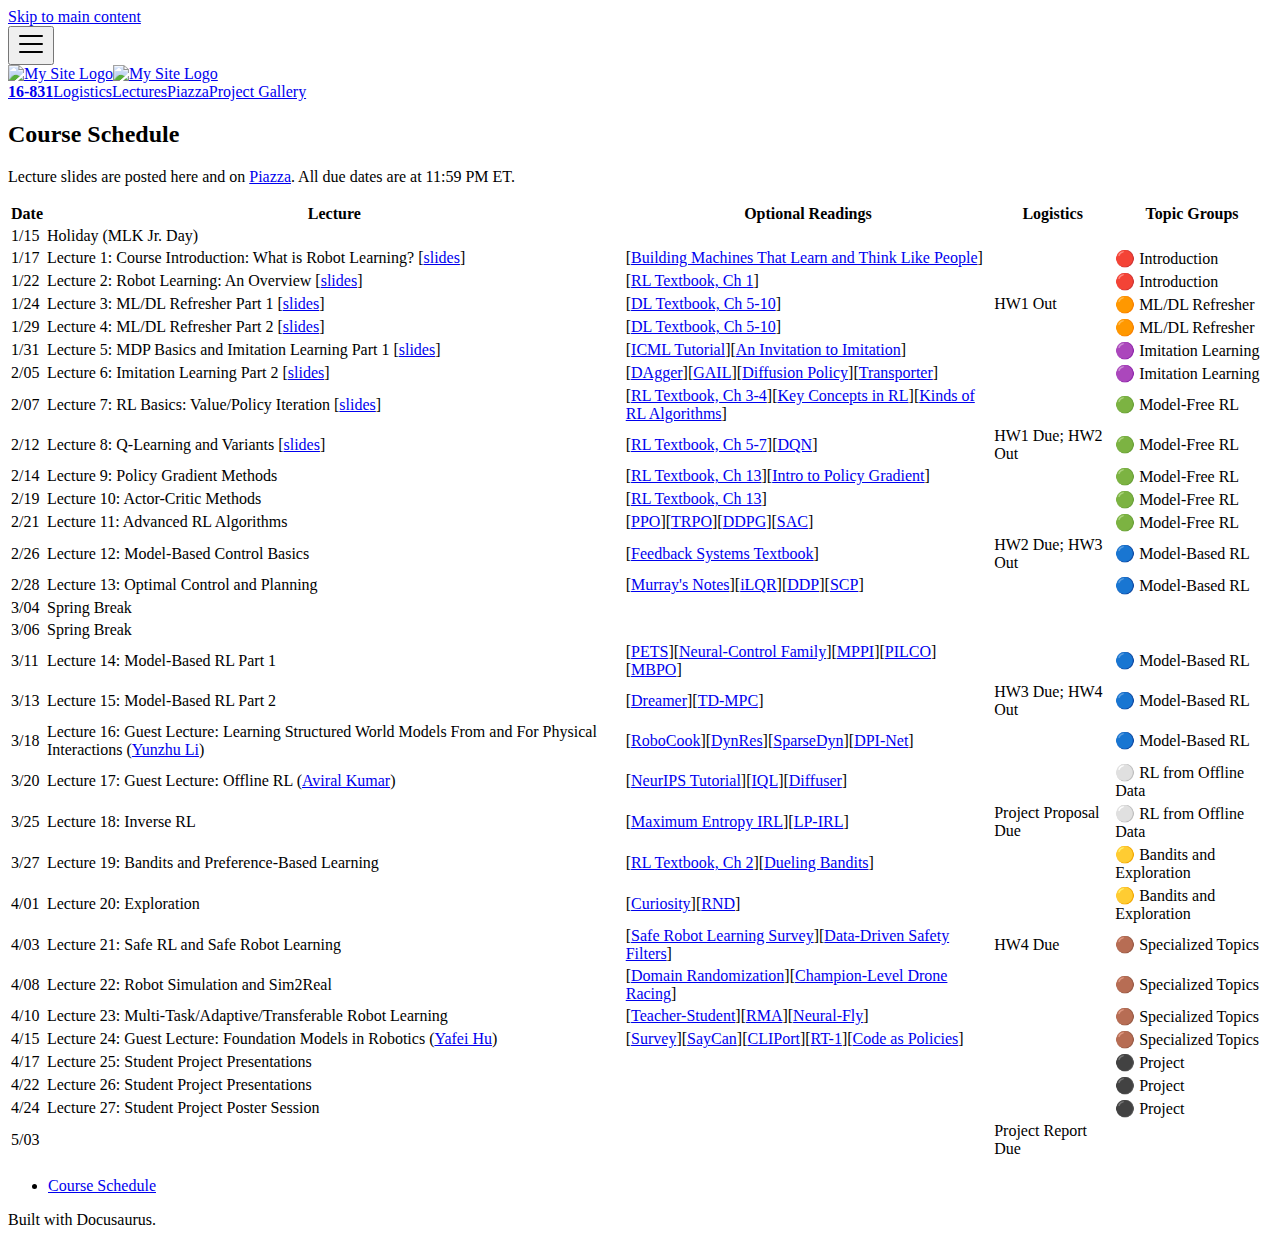
==== commit e51cc893: "lecture 8 + OH changes" ====
--- a/lectures/index.html
+++ b/lectures/index.html
@@ -4,12 +4,12 @@
 <meta charset="UTF-8">
 <meta name="generator" content="Docusaurus v3.1.0">
 <title data-rh="true">Lectures | Introduction to Robot Learning</title><meta data-rh="true" name="viewport" content="width=device-width,initial-scale=1"><meta data-rh="true" name="twitter:card" content="summary_large_image"><meta data-rh="true" property="og:image" content="https://16-831-s24.github.io/img/ri_logo_jpg.jpg"><meta data-rh="true" name="twitter:image" content="https://16-831-s24.github.io/img/ri_logo_jpg.jpg"><meta data-rh="true" property="og:url" content="https://16-831-s24.github.io/lectures"><meta data-rh="true" property="og:locale" content="en"><meta data-rh="true" name="docusaurus_locale" content="en"><meta data-rh="true" name="docusaurus_tag" content="default"><meta data-rh="true" name="docsearch:language" content="en"><meta data-rh="true" name="docsearch:docusaurus_tag" content="default"><meta data-rh="true" property="og:title" content="Lectures | Introduction to Robot Learning"><meta data-rh="true" name="description" content="Course Schedule"><meta data-rh="true" property="og:description" content="Course Schedule"><link data-rh="true" rel="icon" href="/img/ri_logo_jpg.jpg"><link data-rh="true" rel="canonical" href="https://16-831-s24.github.io/lectures"><link data-rh="true" rel="alternate" href="https://16-831-s24.github.io/lectures" hreflang="en"><link data-rh="true" rel="alternate" href="https://16-831-s24.github.io/lectures" hreflang="x-default"><link rel="stylesheet" href="/assets/css/styles.bd3be2c0.css">
-<script src="/assets/js/runtime~main.689c9bb3.js" defer="defer"></script>
+<script src="/assets/js/runtime~main.618f6e0e.js" defer="defer"></script>
 <script src="/assets/js/main.f1a4d04b.js" defer="defer"></script>
 </head>
 <body class="navigation-with-keyboard">
 <script>!function(){function t(t){document.documentElement.setAttribute("data-theme",t)}var e=function(){try{return new URLSearchParams(window.location.search).get("docusaurus-theme")}catch(t){}}()||function(){try{return localStorage.getItem("theme")}catch(t){}}();t(null!==e?e:"light")}(),function(){try{const c=new URLSearchParams(window.location.search).entries();for(var[t,e]of c)if(t.startsWith("docusaurus-data-")){var a=t.replace("docusaurus-data-","data-");document.documentElement.setAttribute(a,e)}}catch(t){}}()</script><div id="__docusaurus"><div role="region" aria-label="Skip to main content"><a class="skipToContent_fXgn" href="#__docusaurus_skipToContent_fallback">Skip to main content</a></div><nav aria-label="Main" class="navbar navbar--fixed-top"><div class="navbar__inner"><div class="navbar__items"><button aria-label="Toggle navigation bar" aria-expanded="false" class="navbar__toggle clean-btn" type="button"><svg width="30" height="30" viewBox="0 0 30 30" aria-hidden="true"><path stroke="currentColor" stroke-linecap="round" stroke-miterlimit="10" stroke-width="2" d="M4 7h22M4 15h22M4 23h22"></path></svg></button><a class="navbar__brand" href="/"><div class="navbar__logo"><img src="/img/ri_logo_jpg.jpg" alt="My Site Logo" class="themedComponent_mlkZ themedComponent--light_NVdE"><img src="/img/ri_logo_jpg.jpg" alt="My Site Logo" class="themedComponent_mlkZ themedComponent--dark_xIcU"></div><b class="navbar__title text--truncate">16-831</b></a><a class="navbar__item navbar__link" href="/logistics">Logistics</a><a aria-current="page" class="navbar__item navbar__link navbar__link--active" href="/lectures">Lectures</a><a href="https://piazza.com/class/lr5w7aci7q16j9" target="_blank" rel="noopener noreferrer" class="navbar__item navbar__link">Piazza</a><a class="navbar__item navbar__link" href="/projects">Project Gallery</a></div><div class="navbar__items navbar__items--right"><div class="navbarSearchContainer_Bca1"></div></div></div><div role="presentation" class="navbar-sidebar__backdrop"></div></nav><div id="__docusaurus_skipToContent_fallback" class="main-wrapper mainWrapper_z2l0"><main class="container container--fluid margin-vert--lg"><div class="row mdxPageWrapper_j9I6"><div class="col col--8"><article><h2 class="anchor anchorWithStickyNavbar_LWe7" id="course-schedule">Course Schedule<a href="#course-schedule" class="hash-link" aria-label="Direct link to Course Schedule" title="Direct link to Course Schedule">​</a></h2>
 <p>Lecture slides are posted here and on <a href="https://piazza.com/cmu/spring2024/16831/resources" target="_blank" rel="noopener noreferrer">Piazza</a>. All due dates are at 11:59 PM ET.</p>
-<table><thead><tr><th>Date</th><th>Lecture</th><th>Optional Readings</th><th>Logistics</th><th>Topic Groups</th></tr></thead><tbody><tr><td>1/15</td><td>Holiday (MLK Jr. Day)</td><td></td><td></td><td></td></tr><tr><td>1/17</td><td>Lecture 1: Course Introduction: What is Robot Learning? [<a href="https://drive.google.com/file/d/11x75_ww4HkCM1o9RnI1bOsEfGQCktzTa/view?usp=drive_link" target="_blank" rel="noopener noreferrer">slides</a>]</td><td>[<a href="https://arxiv.org/abs/1604.00289" target="_blank" rel="noopener noreferrer">Building Machines That Learn and Think Like People</a>]</td><td></td><td>🔴 Introduction</td></tr><tr><td>1/22</td><td>Lecture 2: Robot Learning: An Overview [<a href="https://drive.google.com/file/d/1QDk8n7lS8OGzxtBjT3HB5Zor1W-mvj0b/view?usp=sharing" target="_blank" rel="noopener noreferrer">slides</a>]</td><td>[<a href="http://incompleteideas.net/book/RLbook2018.pdf" target="_blank" rel="noopener noreferrer">RL Textbook, Ch 1</a>]</td><td></td><td>🔴 Introduction</td></tr><tr><td>1/24</td><td>Lecture 3: ML/DL Refresher Part 1</td><td>[<a href="https://www.deeplearningbook.org/" target="_blank" rel="noopener noreferrer">DL Textbook, Ch 5-10</a>]</td><td>HW1 Out</td><td>🟠 ML/DL Refresher</td></tr><tr><td>1/29</td><td>Lecture 4: ML/DL Refresher Part 2</td><td>[<a href="https://www.deeplearningbook.org/" target="_blank" rel="noopener noreferrer">DL Textbook, Ch 5-10</a>]</td><td></td><td>🟠 ML/DL Refresher</td></tr><tr><td>1/31</td><td>Lecture 5: MDP Basics and Imitation Learning Part 1</td><td>[<a href="https://sites.google.com/view/icml2018-imitation-learning/" target="_blank" rel="noopener noreferrer">ICML Tutorial</a>][<a href="https://www.ri.cmu.edu/pub_files/2015/3/InvitationToImitation_3_1415.pdf" target="_blank" rel="noopener noreferrer">An Invitation to Imitation</a>]</td><td></td><td>🟣 Imitation Learning</td></tr><tr><td>2/05</td><td>Lecture 6: Imitation Learning Part 2</td><td>[<a href="https://arxiv.org/pdf/1011.0686.pdf" target="_blank" rel="noopener noreferrer">DAgger</a>][<a href="https://arxiv.org/pdf/1606.03476.pdf" target="_blank" rel="noopener noreferrer">GAIL</a>][<a href="https://diffusion-policy.cs.columbia.edu/" target="_blank" rel="noopener noreferrer">Diffusion Policy</a>][<a href="https://arxiv.org/abs/2010.14406" target="_blank" rel="noopener noreferrer">Transporter</a>]</td><td></td><td>🟣 Imitation Learning</td></tr><tr><td>2/07</td><td>Lecture 7: RL Basics: Value/Policy Iteration</td><td>[<a href="http://incompleteideas.net/book/RLbook2018.pdf" target="_blank" rel="noopener noreferrer">RL Textbook, Ch 3-4</a>][<a href="https://spinningup.openai.com/en/latest/spinningup/rl_intro.html" target="_blank" rel="noopener noreferrer">Key Concepts in RL</a>][<a href="https://spinningup.openai.com/en/latest/spinningup/rl_intro2.html" target="_blank" rel="noopener noreferrer">Kinds of RL Algorithms</a>]</td><td></td><td>🟢 Model-Free RL</td></tr><tr><td>2/12</td><td>Lecture 8: Q-Learning and Variants</td><td>[<a href="http://incompleteideas.net/book/RLbook2018.pdf" target="_blank" rel="noopener noreferrer">RL Textbook, Ch 5-7</a>][<a href="https://www.cs.toronto.edu/~vmnih/docs/dqn.pdf" target="_blank" rel="noopener noreferrer">DQN</a>]</td><td>HW1 Due; HW2 Out</td><td>🟢 Model-Free RL</td></tr><tr><td>2/14</td><td>Lecture 9: Policy Gradient Methods</td><td>[<a href="http://incompleteideas.net/book/RLbook2018.pdf" target="_blank" rel="noopener noreferrer">RL Textbook, Ch 13</a>][<a href="https://spinningup.openai.com/en/latest/spinningup/rl_intro3.html" target="_blank" rel="noopener noreferrer">Intro to Policy Gradient</a>]</td><td></td><td>🟢 Model-Free RL</td></tr><tr><td>2/19</td><td>Lecture 10: Actor-Critic Methods</td><td>[<a href="http://incompleteideas.net/book/RLbook2018.pdf" target="_blank" rel="noopener noreferrer">RL Textbook, Ch 13</a>]</td><td></td><td>🟢 Model-Free RL</td></tr><tr><td>2/21</td><td>Lecture 11: Advanced RL Algorithms</td><td>[<a href="https://arxiv.org/pdf/1707.06347" target="_blank" rel="noopener noreferrer">PPO</a>][<a href="https://arxiv.org/pdf/1502.05477.pdf" target="_blank" rel="noopener noreferrer">TRPO</a>][<a href="https://arxiv.org/pdf/1509.02971.pdf" target="_blank" rel="noopener noreferrer">DDPG</a>][<a href="https://arxiv.org/abs/1801.01290" target="_blank" rel="noopener noreferrer">SAC</a>]</td><td></td><td>🟢 Model-Free RL</td></tr><tr><td>2/26</td><td>Lecture 12: Model-Based Control Basics</td><td>[<a href="https://fbswiki.org/wiki/index.php/Feedback_Systems:_An_Introduction_for_Scientists_and_Engineers" target="_blank" rel="noopener noreferrer">Feedback Systems Textbook</a>]</td><td>HW2 Due; HW3 Out</td><td>🔵 Model-Based RL</td></tr><tr><td>2/28</td><td>Lecture 13: Optimal Control and Planning</td><td>[<a href="https://fbswiki.org/wiki/index.php/Supplement:_Optimization-Based_Control" target="_blank" rel="noopener noreferrer">Murray&#x27;s Notes</a>][<a href="https://www.scitepress.org/PublishedPapers/2004/11439/pdf/index.html" target="_blank" rel="noopener noreferrer">iLQR</a>][<a href="https://ieeexplore.ieee.org/abstract/document/6386025" target="_blank" rel="noopener noreferrer">DDP</a>][<a href="https://arc.aiaa.org/doi/epdf/10.2514/1.G000218" target="_blank" rel="noopener noreferrer">SCP</a>]</td><td></td><td>🔵 Model-Based RL</td></tr><tr><td>3/04</td><td>Spring Break</td><td></td><td></td><td></td></tr><tr><td>3/06</td><td>Spring Break</td><td></td><td></td><td></td></tr><tr><td>3/11</td><td>Lecture 14: Model-Based RL Part 1</td><td>[<a href="https://arxiv.org/abs/1805.12114" target="_blank" rel="noopener noreferrer">PETS</a>][<a href="https://www.gshi.me/blog/NeuralControl/" target="_blank" rel="noopener noreferrer">Neural-Control Family</a>][<a href="https://homes.cs.washington.edu/~bboots/files/InformationTheoreticMPC.pdf" target="_blank" rel="noopener noreferrer">MPPI</a>][<a href="https://www.cs.utexas.edu/users/sniekum/classes/RLFD-F15/papers/Deisenroth11.pdf" target="_blank" rel="noopener noreferrer">PILCO</a>][<a href="https://arxiv.org/pdf/1906.08253.pdf" target="_blank" rel="noopener noreferrer">MBPO</a>]</td><td></td><td>🔵 Model-Based RL</td></tr><tr><td>3/13</td><td>Lecture 15: Model-Based RL Part 2</td><td>[<a href="https://arxiv.org/pdf/1912.01603.pdf" target="_blank" rel="noopener noreferrer">Dreamer</a>][<a href="https://nicklashansen.github.io/td-mpc/" target="_blank" rel="noopener noreferrer">TD-MPC</a>]</td><td>HW3 Due; HW4 Out</td><td>🔵 Model-Based RL</td></tr><tr><td>3/18</td><td>Lecture 16: Guest Lecture: Learning Structured World Models From and For Physical Interactions (<a href="https://yunzhuli.github.io/" target="_blank" rel="noopener noreferrer">Yunzhu Li</a>)</td><td>[<a href="https://hshi74.github.io/robocook/" target="_blank" rel="noopener noreferrer">RoboCook</a>][<a href="https://robopil.github.io/dyn-res-pile-manip/" target="_blank" rel="noopener noreferrer">DynRes</a>][<a href="https://robopil.github.io/Sparse-Dynamics/" target="_blank" rel="noopener noreferrer">SparseDyn</a>][<a href="http://dpi.csail.mit.edu/" target="_blank" rel="noopener noreferrer">DPI-Net</a>]</td><td></td><td>🔵 Model-Based RL</td></tr><tr><td>3/20</td><td>Lecture 17: Guest Lecture: Offline RL (<a href="https://aviralkumar2907.github.io/" target="_blank" rel="noopener noreferrer">Aviral Kumar</a>)</td><td>[<a href="https://sites.google.com/view/offlinerltutorial-neurips2020/home" target="_blank" rel="noopener noreferrer">NeurIPS Tutorial</a>][<a href="https://arxiv.org/abs/2110.06169" target="_blank" rel="noopener noreferrer">IQL</a>][<a href="https://arxiv.org/abs/2205.09991" target="_blank" rel="noopener noreferrer">Diffuser</a>]</td><td></td><td>⚪ RL from Offline Data</td></tr><tr><td>3/25</td><td>Lecture 18: Inverse RL</td><td>[<a href="https://cdn.aaai.org/AAAI/2008/AAAI08-227.pdf" target="_blank" rel="noopener noreferrer">Maximum Entropy IRL</a>][<a href="https://ai.stanford.edu/~ang/papers/icml00-irl.pdf" target="_blank" rel="noopener noreferrer">LP-IRL</a>]</td><td>Project Proposal Due</td><td>⚪ RL from Offline Data</td></tr><tr><td>3/27</td><td>Lecture 19: Bandits and Preference-Based Learning</td><td>[<a href="http://incompleteideas.net/book/RLbook2018.pdf" target="_blank" rel="noopener noreferrer">RL Textbook, Ch 2</a>][<a href="https://www.cs.cornell.edu/people/tj/publications/yue_etal_09a.pdf" target="_blank" rel="noopener noreferrer">Dueling Bandits</a>]</td><td></td><td>🟡 Bandits and Exploration</td></tr><tr><td>4/01</td><td>Lecture 20: Exploration</td><td>[<a href="https://arxiv.org/pdf/1705.05363.pdf" target="_blank" rel="noopener noreferrer">Curiosity</a>][<a href="https://arxiv.org/pdf/1810.12894.pdf" target="_blank" rel="noopener noreferrer">RND</a>]</td><td></td><td>🟡 Bandits and Exploration</td></tr><tr><td>4/03</td><td>Lecture 21: Safe RL and Safe Robot Learning</td><td>[<a href="https://www.annualreviews.org/doi/abs/10.1146/annurev-control-042920-020211" target="_blank" rel="noopener noreferrer">Safe Robot Learning Survey</a>][<a href="https://ieeexplore.ieee.org/abstract/document/10266799" target="_blank" rel="noopener noreferrer">Data-Driven Safety Filters</a>]</td><td>HW4 Due</td><td>🟤 Specialized Topics</td></tr><tr><td>4/08</td><td>Lecture 22: Robot Simulation and Sim2Real</td><td>[<a href="https://arxiv.org/abs/1703.06907" target="_blank" rel="noopener noreferrer">Domain Randomization</a>][<a href="https://www.nature.com/articles/s41586-023-06419-4" target="_blank" rel="noopener noreferrer">Champion-Level Drone Racing</a>]</td><td></td><td>🟤 Specialized Topics</td></tr><tr><td>4/10</td><td>Lecture 23: Multi-Task/Adaptive/Transferable Robot Learning</td><td>[<a href="https://www.research-collection.ethz.ch/bitstream/handle/20.500.11850/448343/1/2020_science_robotics_lee_locomotion.pdf" target="_blank" rel="noopener noreferrer">Teacher-Student</a>][<a href="https://arxiv.org/abs/2107.04034" target="_blank" rel="noopener noreferrer">RMA</a>][<a href="https://arxiv.org/abs/2205.06908" target="_blank" rel="noopener noreferrer">Neural-Fly</a>]</td><td></td><td>🟤 Specialized Topics</td></tr><tr><td>4/15</td><td>Lecture 24: Guest Lecture: Foundation Models in Robotics (<a href="https://jeffreyyh.github.io/" target="_blank" rel="noopener noreferrer">Yafei Hu</a>)</td><td>[<a href="https://github.com/JeffreyYH/robotics-fm-survey" target="_blank" rel="noopener noreferrer">Survey</a>][<a href="https://arxiv.org/abs/2204.01691" target="_blank" rel="noopener noreferrer">SayCan</a>][<a href="https://arxiv.org/abs/2109.12098" target="_blank" rel="noopener noreferrer">CLIPort</a>][<a href="https://arxiv.org/abs/2212.06817" target="_blank" rel="noopener noreferrer">RT-1</a>][<a href="https://arxiv.org/abs/2209.07753" target="_blank" rel="noopener noreferrer">Code as Policies</a>]</td><td></td><td>🟤 Specialized Topics</td></tr><tr><td>4/17</td><td>Lecture 25: Student Project Presentations</td><td></td><td></td><td>⚫ Project</td></tr><tr><td>4/22</td><td>Lecture 26: Student Project Presentations</td><td></td><td></td><td>⚫ Project</td></tr><tr><td>4/24</td><td>Lecture 27: Student Project Poster Session</td><td></td><td></td><td>⚫ Project</td></tr><tr><td>5/03</td><td></td><td></td><td>Project Report Due</td><td></td></tr></tbody></table></article></div><div class="col col--2"><div class="tableOfContents_bqdL thin-scrollbar"><ul class="table-of-contents table-of-contents__left-border"><li><a href="#course-schedule" class="table-of-contents__link toc-highlight">Course Schedule</a></li></ul></div></div></div></main></div><footer class="footer footer--dark"><div class="container container-fluid"><div class="footer__bottom text--center"><div class="footer__copyright">Built with Docusaurus.</div></div></div></footer></div>
+<table><thead><tr><th>Date</th><th>Lecture</th><th>Optional Readings</th><th>Logistics</th><th>Topic Groups</th></tr></thead><tbody><tr><td>1/15</td><td>Holiday (MLK Jr. Day)</td><td></td><td></td><td></td></tr><tr><td>1/17</td><td>Lecture 1: Course Introduction: What is Robot Learning? [<a href="https://drive.google.com/file/d/11x75_ww4HkCM1o9RnI1bOsEfGQCktzTa/view?usp=drive_link" target="_blank" rel="noopener noreferrer">slides</a>]</td><td>[<a href="https://arxiv.org/abs/1604.00289" target="_blank" rel="noopener noreferrer">Building Machines That Learn and Think Like People</a>]</td><td></td><td>🔴 Introduction</td></tr><tr><td>1/22</td><td>Lecture 2: Robot Learning: An Overview [<a href="https://drive.google.com/file/d/1QDk8n7lS8OGzxtBjT3HB5Zor1W-mvj0b/view?usp=sharing" target="_blank" rel="noopener noreferrer">slides</a>]</td><td>[<a href="http://incompleteideas.net/book/RLbook2018.pdf" target="_blank" rel="noopener noreferrer">RL Textbook, Ch 1</a>]</td><td></td><td>🔴 Introduction</td></tr><tr><td>1/24</td><td>Lecture 3: ML/DL Refresher Part 1 [<a href="https://drive.google.com/file/d/13hNMCDQqBLyfmh2NyJyN30gcJw0naFg-/view?usp=sharing" target="_blank" rel="noopener noreferrer">slides</a>]</td><td>[<a href="https://www.deeplearningbook.org/" target="_blank" rel="noopener noreferrer">DL Textbook, Ch 5-10</a>]</td><td>HW1 Out</td><td>🟠 ML/DL Refresher</td></tr><tr><td>1/29</td><td>Lecture 4: ML/DL Refresher Part 2 [<a href="https://drive.google.com/file/d/1ZdsWc88YPYY45YYAdgdD2Szbto-mQOLS/view?usp=sharing" target="_blank" rel="noopener noreferrer">slides</a>]</td><td>[<a href="https://www.deeplearningbook.org/" target="_blank" rel="noopener noreferrer">DL Textbook, Ch 5-10</a>]</td><td></td><td>🟠 ML/DL Refresher</td></tr><tr><td>1/31</td><td>Lecture 5: MDP Basics and Imitation Learning Part 1 [<a href="https://drive.google.com/file/d/18CEtu18G6OheNlhbXT6Sw-Smu5jDqAIA/view?usp=sharing" target="_blank" rel="noopener noreferrer">slides</a>]</td><td>[<a href="https://sites.google.com/view/icml2018-imitation-learning/" target="_blank" rel="noopener noreferrer">ICML Tutorial</a>][<a href="https://www.ri.cmu.edu/pub_files/2015/3/InvitationToImitation_3_1415.pdf" target="_blank" rel="noopener noreferrer">An Invitation to Imitation</a>]</td><td></td><td>🟣 Imitation Learning</td></tr><tr><td>2/05</td><td>Lecture 6: Imitation Learning Part 2 [<a href="https://drive.google.com/file/d/1Av8vmiKNF_sGsNABvtBnwxOjQYn4gFBn/view?usp=sharing" target="_blank" rel="noopener noreferrer">slides</a>]</td><td>[<a href="https://arxiv.org/pdf/1011.0686.pdf" target="_blank" rel="noopener noreferrer">DAgger</a>][<a href="https://arxiv.org/pdf/1606.03476.pdf" target="_blank" rel="noopener noreferrer">GAIL</a>][<a href="https://diffusion-policy.cs.columbia.edu/" target="_blank" rel="noopener noreferrer">Diffusion Policy</a>][<a href="https://arxiv.org/abs/2010.14406" target="_blank" rel="noopener noreferrer">Transporter</a>]</td><td></td><td>🟣 Imitation Learning</td></tr><tr><td>2/07</td><td>Lecture 7: RL Basics: Value/Policy Iteration [<a href="https://drive.google.com/file/d/1c8k6H1o3Q-8LjuSWR3IAs_5Q4oGUcV9t/view?usp=sharing" target="_blank" rel="noopener noreferrer">slides</a>]</td><td>[<a href="http://incompleteideas.net/book/RLbook2018.pdf" target="_blank" rel="noopener noreferrer">RL Textbook, Ch 3-4</a>][<a href="https://spinningup.openai.com/en/latest/spinningup/rl_intro.html" target="_blank" rel="noopener noreferrer">Key Concepts in RL</a>][<a href="https://spinningup.openai.com/en/latest/spinningup/rl_intro2.html" target="_blank" rel="noopener noreferrer">Kinds of RL Algorithms</a>]</td><td></td><td>🟢 Model-Free RL</td></tr><tr><td>2/12</td><td>Lecture 8: Q-Learning and Variants [<a href="https://drive.google.com/file/d/1g7T9gk8xJuGYNxrqfV5LjDcKSvwuEEqJ/view?usp=sharing" target="_blank" rel="noopener noreferrer">slides</a>]</td><td>[<a href="http://incompleteideas.net/book/RLbook2018.pdf" target="_blank" rel="noopener noreferrer">RL Textbook, Ch 5-7</a>][<a href="https://www.cs.toronto.edu/~vmnih/docs/dqn.pdf" target="_blank" rel="noopener noreferrer">DQN</a>]</td><td>HW1 Due; HW2 Out</td><td>🟢 Model-Free RL</td></tr><tr><td>2/14</td><td>Lecture 9: Policy Gradient Methods</td><td>[<a href="http://incompleteideas.net/book/RLbook2018.pdf" target="_blank" rel="noopener noreferrer">RL Textbook, Ch 13</a>][<a href="https://spinningup.openai.com/en/latest/spinningup/rl_intro3.html" target="_blank" rel="noopener noreferrer">Intro to Policy Gradient</a>]</td><td></td><td>🟢 Model-Free RL</td></tr><tr><td>2/19</td><td>Lecture 10: Actor-Critic Methods</td><td>[<a href="http://incompleteideas.net/book/RLbook2018.pdf" target="_blank" rel="noopener noreferrer">RL Textbook, Ch 13</a>]</td><td></td><td>🟢 Model-Free RL</td></tr><tr><td>2/21</td><td>Lecture 11: Advanced RL Algorithms</td><td>[<a href="https://arxiv.org/pdf/1707.06347" target="_blank" rel="noopener noreferrer">PPO</a>][<a href="https://arxiv.org/pdf/1502.05477.pdf" target="_blank" rel="noopener noreferrer">TRPO</a>][<a href="https://arxiv.org/pdf/1509.02971.pdf" target="_blank" rel="noopener noreferrer">DDPG</a>][<a href="https://arxiv.org/abs/1801.01290" target="_blank" rel="noopener noreferrer">SAC</a>]</td><td></td><td>🟢 Model-Free RL</td></tr><tr><td>2/26</td><td>Lecture 12: Model-Based Control Basics</td><td>[<a href="https://fbswiki.org/wiki/index.php/Feedback_Systems:_An_Introduction_for_Scientists_and_Engineers" target="_blank" rel="noopener noreferrer">Feedback Systems Textbook</a>]</td><td>HW2 Due; HW3 Out</td><td>🔵 Model-Based RL</td></tr><tr><td>2/28</td><td>Lecture 13: Optimal Control and Planning</td><td>[<a href="https://fbswiki.org/wiki/index.php/Supplement:_Optimization-Based_Control" target="_blank" rel="noopener noreferrer">Murray&#x27;s Notes</a>][<a href="https://www.scitepress.org/PublishedPapers/2004/11439/pdf/index.html" target="_blank" rel="noopener noreferrer">iLQR</a>][<a href="https://ieeexplore.ieee.org/abstract/document/6386025" target="_blank" rel="noopener noreferrer">DDP</a>][<a href="https://arc.aiaa.org/doi/epdf/10.2514/1.G000218" target="_blank" rel="noopener noreferrer">SCP</a>]</td><td></td><td>🔵 Model-Based RL</td></tr><tr><td>3/04</td><td>Spring Break</td><td></td><td></td><td></td></tr><tr><td>3/06</td><td>Spring Break</td><td></td><td></td><td></td></tr><tr><td>3/11</td><td>Lecture 14: Model-Based RL Part 1</td><td>[<a href="https://arxiv.org/abs/1805.12114" target="_blank" rel="noopener noreferrer">PETS</a>][<a href="https://www.gshi.me/blog/NeuralControl/" target="_blank" rel="noopener noreferrer">Neural-Control Family</a>][<a href="https://homes.cs.washington.edu/~bboots/files/InformationTheoreticMPC.pdf" target="_blank" rel="noopener noreferrer">MPPI</a>][<a href="https://www.cs.utexas.edu/users/sniekum/classes/RLFD-F15/papers/Deisenroth11.pdf" target="_blank" rel="noopener noreferrer">PILCO</a>][<a href="https://arxiv.org/pdf/1906.08253.pdf" target="_blank" rel="noopener noreferrer">MBPO</a>]</td><td></td><td>🔵 Model-Based RL</td></tr><tr><td>3/13</td><td>Lecture 15: Model-Based RL Part 2</td><td>[<a href="https://arxiv.org/pdf/1912.01603.pdf" target="_blank" rel="noopener noreferrer">Dreamer</a>][<a href="https://nicklashansen.github.io/td-mpc/" target="_blank" rel="noopener noreferrer">TD-MPC</a>]</td><td>HW3 Due; HW4 Out</td><td>🔵 Model-Based RL</td></tr><tr><td>3/18</td><td>Lecture 16: Guest Lecture: Learning Structured World Models From and For Physical Interactions (<a href="https://yunzhuli.github.io/" target="_blank" rel="noopener noreferrer">Yunzhu Li</a>)</td><td>[<a href="https://hshi74.github.io/robocook/" target="_blank" rel="noopener noreferrer">RoboCook</a>][<a href="https://robopil.github.io/dyn-res-pile-manip/" target="_blank" rel="noopener noreferrer">DynRes</a>][<a href="https://robopil.github.io/Sparse-Dynamics/" target="_blank" rel="noopener noreferrer">SparseDyn</a>][<a href="http://dpi.csail.mit.edu/" target="_blank" rel="noopener noreferrer">DPI-Net</a>]</td><td></td><td>🔵 Model-Based RL</td></tr><tr><td>3/20</td><td>Lecture 17: Guest Lecture: Offline RL (<a href="https://aviralkumar2907.github.io/" target="_blank" rel="noopener noreferrer">Aviral Kumar</a>)</td><td>[<a href="https://sites.google.com/view/offlinerltutorial-neurips2020/home" target="_blank" rel="noopener noreferrer">NeurIPS Tutorial</a>][<a href="https://arxiv.org/abs/2110.06169" target="_blank" rel="noopener noreferrer">IQL</a>][<a href="https://arxiv.org/abs/2205.09991" target="_blank" rel="noopener noreferrer">Diffuser</a>]</td><td></td><td>⚪ RL from Offline Data</td></tr><tr><td>3/25</td><td>Lecture 18: Inverse RL</td><td>[<a href="https://cdn.aaai.org/AAAI/2008/AAAI08-227.pdf" target="_blank" rel="noopener noreferrer">Maximum Entropy IRL</a>][<a href="https://ai.stanford.edu/~ang/papers/icml00-irl.pdf" target="_blank" rel="noopener noreferrer">LP-IRL</a>]</td><td>Project Proposal Due</td><td>⚪ RL from Offline Data</td></tr><tr><td>3/27</td><td>Lecture 19: Bandits and Preference-Based Learning</td><td>[<a href="http://incompleteideas.net/book/RLbook2018.pdf" target="_blank" rel="noopener noreferrer">RL Textbook, Ch 2</a>][<a href="https://www.cs.cornell.edu/people/tj/publications/yue_etal_09a.pdf" target="_blank" rel="noopener noreferrer">Dueling Bandits</a>]</td><td></td><td>🟡 Bandits and Exploration</td></tr><tr><td>4/01</td><td>Lecture 20: Exploration</td><td>[<a href="https://arxiv.org/pdf/1705.05363.pdf" target="_blank" rel="noopener noreferrer">Curiosity</a>][<a href="https://arxiv.org/pdf/1810.12894.pdf" target="_blank" rel="noopener noreferrer">RND</a>]</td><td></td><td>🟡 Bandits and Exploration</td></tr><tr><td>4/03</td><td>Lecture 21: Safe RL and Safe Robot Learning</td><td>[<a href="https://www.annualreviews.org/doi/abs/10.1146/annurev-control-042920-020211" target="_blank" rel="noopener noreferrer">Safe Robot Learning Survey</a>][<a href="https://ieeexplore.ieee.org/abstract/document/10266799" target="_blank" rel="noopener noreferrer">Data-Driven Safety Filters</a>]</td><td>HW4 Due</td><td>🟤 Specialized Topics</td></tr><tr><td>4/08</td><td>Lecture 22: Robot Simulation and Sim2Real</td><td>[<a href="https://arxiv.org/abs/1703.06907" target="_blank" rel="noopener noreferrer">Domain Randomization</a>][<a href="https://www.nature.com/articles/s41586-023-06419-4" target="_blank" rel="noopener noreferrer">Champion-Level Drone Racing</a>]</td><td></td><td>🟤 Specialized Topics</td></tr><tr><td>4/10</td><td>Lecture 23: Multi-Task/Adaptive/Transferable Robot Learning</td><td>[<a href="https://www.research-collection.ethz.ch/bitstream/handle/20.500.11850/448343/1/2020_science_robotics_lee_locomotion.pdf" target="_blank" rel="noopener noreferrer">Teacher-Student</a>][<a href="https://arxiv.org/abs/2107.04034" target="_blank" rel="noopener noreferrer">RMA</a>][<a href="https://arxiv.org/abs/2205.06908" target="_blank" rel="noopener noreferrer">Neural-Fly</a>]</td><td></td><td>🟤 Specialized Topics</td></tr><tr><td>4/15</td><td>Lecture 24: Guest Lecture: Foundation Models in Robotics (<a href="https://jeffreyyh.github.io/" target="_blank" rel="noopener noreferrer">Yafei Hu</a>)</td><td>[<a href="https://github.com/JeffreyYH/robotics-fm-survey" target="_blank" rel="noopener noreferrer">Survey</a>][<a href="https://arxiv.org/abs/2204.01691" target="_blank" rel="noopener noreferrer">SayCan</a>][<a href="https://arxiv.org/abs/2109.12098" target="_blank" rel="noopener noreferrer">CLIPort</a>][<a href="https://arxiv.org/abs/2212.06817" target="_blank" rel="noopener noreferrer">RT-1</a>][<a href="https://arxiv.org/abs/2209.07753" target="_blank" rel="noopener noreferrer">Code as Policies</a>]</td><td></td><td>🟤 Specialized Topics</td></tr><tr><td>4/17</td><td>Lecture 25: Student Project Presentations</td><td></td><td></td><td>⚫ Project</td></tr><tr><td>4/22</td><td>Lecture 26: Student Project Presentations</td><td></td><td></td><td>⚫ Project</td></tr><tr><td>4/24</td><td>Lecture 27: Student Project Poster Session</td><td></td><td></td><td>⚫ Project</td></tr><tr><td>5/03</td><td></td><td></td><td>Project Report Due</td><td></td></tr></tbody></table></article></div><div class="col col--2"><div class="tableOfContents_bqdL thin-scrollbar"><ul class="table-of-contents table-of-contents__left-border"><li><a href="#course-schedule" class="table-of-contents__link toc-highlight">Course Schedule</a></li></ul></div></div></div></main></div><footer class="footer footer--dark"><div class="container container-fluid"><div class="footer__bottom text--center"><div class="footer__copyright">Built with Docusaurus.</div></div></div></footer></div>
 </body>
 </html>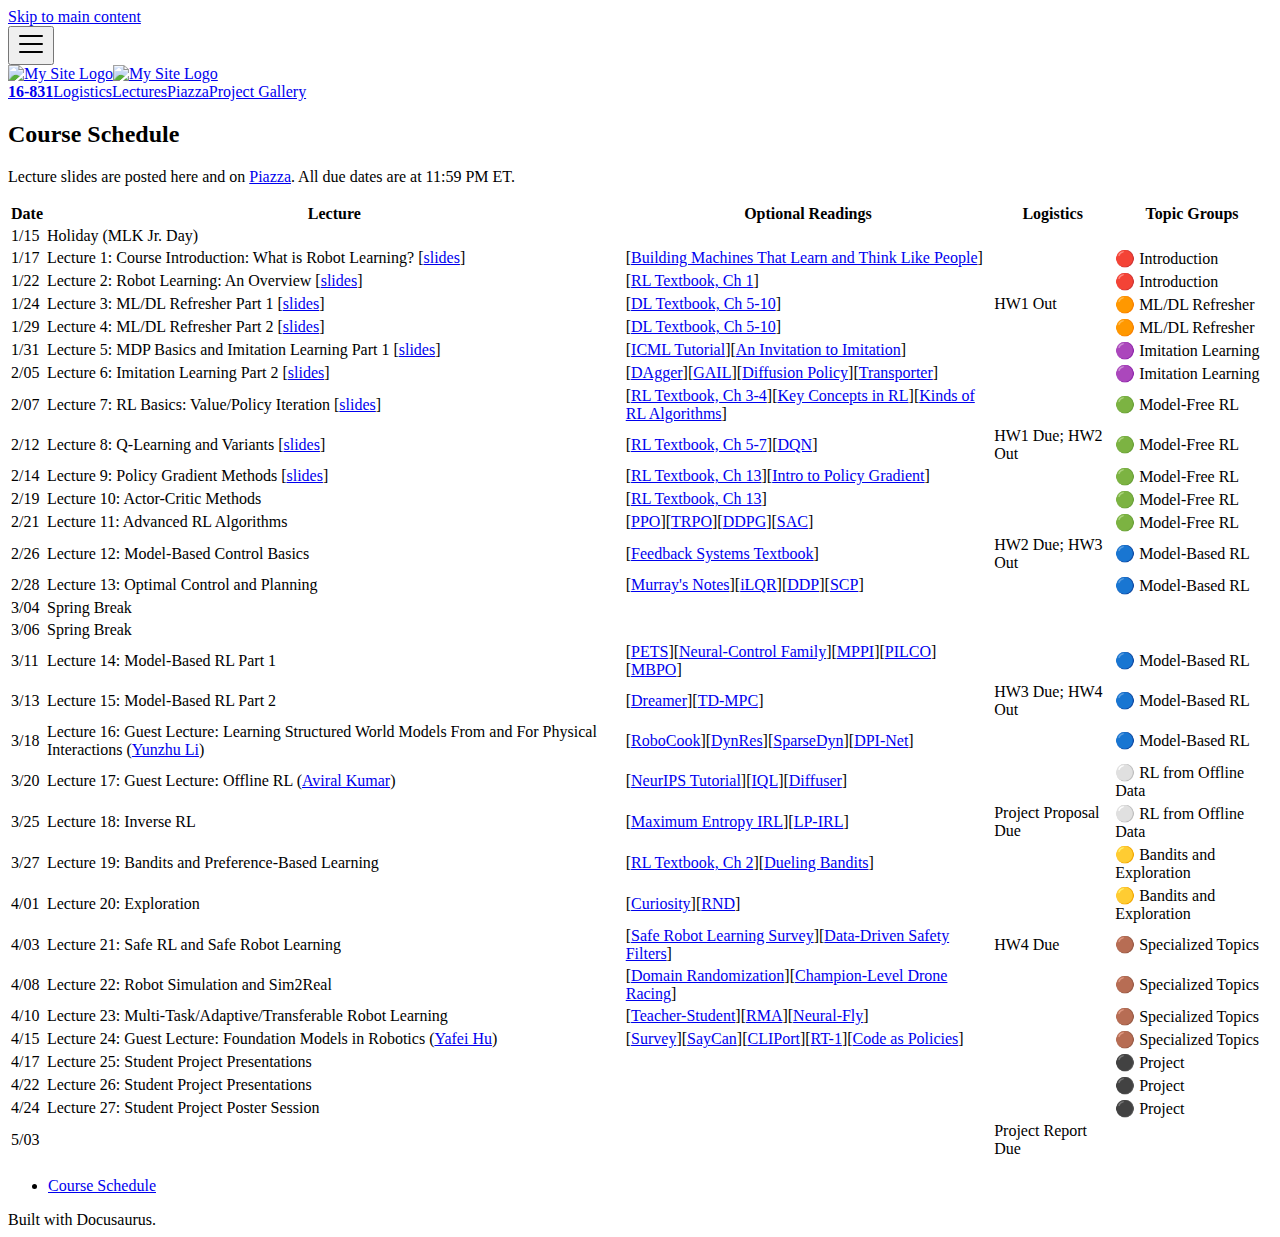
==== commit e484cb19: "lecture 9" ====
--- a/lectures/index.html
+++ b/lectures/index.html
@@ -4,12 +4,12 @@
 <meta charset="UTF-8">
 <meta name="generator" content="Docusaurus v3.1.0">
 <title data-rh="true">Lectures | Introduction to Robot Learning</title><meta data-rh="true" name="viewport" content="width=device-width,initial-scale=1"><meta data-rh="true" name="twitter:card" content="summary_large_image"><meta data-rh="true" property="og:image" content="https://16-831-s24.github.io/img/ri_logo_jpg.jpg"><meta data-rh="true" name="twitter:image" content="https://16-831-s24.github.io/img/ri_logo_jpg.jpg"><meta data-rh="true" property="og:url" content="https://16-831-s24.github.io/lectures"><meta data-rh="true" property="og:locale" content="en"><meta data-rh="true" name="docusaurus_locale" content="en"><meta data-rh="true" name="docusaurus_tag" content="default"><meta data-rh="true" name="docsearch:language" content="en"><meta data-rh="true" name="docsearch:docusaurus_tag" content="default"><meta data-rh="true" property="og:title" content="Lectures | Introduction to Robot Learning"><meta data-rh="true" name="description" content="Course Schedule"><meta data-rh="true" property="og:description" content="Course Schedule"><link data-rh="true" rel="icon" href="/img/ri_logo_jpg.jpg"><link data-rh="true" rel="canonical" href="https://16-831-s24.github.io/lectures"><link data-rh="true" rel="alternate" href="https://16-831-s24.github.io/lectures" hreflang="en"><link data-rh="true" rel="alternate" href="https://16-831-s24.github.io/lectures" hreflang="x-default"><link rel="stylesheet" href="/assets/css/styles.bd3be2c0.css">
-<script src="/assets/js/runtime~main.618f6e0e.js" defer="defer"></script>
+<script src="/assets/js/runtime~main.4835ce27.js" defer="defer"></script>
 <script src="/assets/js/main.f1a4d04b.js" defer="defer"></script>
 </head>
 <body class="navigation-with-keyboard">
 <script>!function(){function t(t){document.documentElement.setAttribute("data-theme",t)}var e=function(){try{return new URLSearchParams(window.location.search).get("docusaurus-theme")}catch(t){}}()||function(){try{return localStorage.getItem("theme")}catch(t){}}();t(null!==e?e:"light")}(),function(){try{const c=new URLSearchParams(window.location.search).entries();for(var[t,e]of c)if(t.startsWith("docusaurus-data-")){var a=t.replace("docusaurus-data-","data-");document.documentElement.setAttribute(a,e)}}catch(t){}}()</script><div id="__docusaurus"><div role="region" aria-label="Skip to main content"><a class="skipToContent_fXgn" href="#__docusaurus_skipToContent_fallback">Skip to main content</a></div><nav aria-label="Main" class="navbar navbar--fixed-top"><div class="navbar__inner"><div class="navbar__items"><button aria-label="Toggle navigation bar" aria-expanded="false" class="navbar__toggle clean-btn" type="button"><svg width="30" height="30" viewBox="0 0 30 30" aria-hidden="true"><path stroke="currentColor" stroke-linecap="round" stroke-miterlimit="10" stroke-width="2" d="M4 7h22M4 15h22M4 23h22"></path></svg></button><a class="navbar__brand" href="/"><div class="navbar__logo"><img src="/img/ri_logo_jpg.jpg" alt="My Site Logo" class="themedComponent_mlkZ themedComponent--light_NVdE"><img src="/img/ri_logo_jpg.jpg" alt="My Site Logo" class="themedComponent_mlkZ themedComponent--dark_xIcU"></div><b class="navbar__title text--truncate">16-831</b></a><a class="navbar__item navbar__link" href="/logistics">Logistics</a><a aria-current="page" class="navbar__item navbar__link navbar__link--active" href="/lectures">Lectures</a><a href="https://piazza.com/class/lr5w7aci7q16j9" target="_blank" rel="noopener noreferrer" class="navbar__item navbar__link">Piazza</a><a class="navbar__item navbar__link" href="/projects">Project Gallery</a></div><div class="navbar__items navbar__items--right"><div class="navbarSearchContainer_Bca1"></div></div></div><div role="presentation" class="navbar-sidebar__backdrop"></div></nav><div id="__docusaurus_skipToContent_fallback" class="main-wrapper mainWrapper_z2l0"><main class="container container--fluid margin-vert--lg"><div class="row mdxPageWrapper_j9I6"><div class="col col--8"><article><h2 class="anchor anchorWithStickyNavbar_LWe7" id="course-schedule">Course Schedule<a href="#course-schedule" class="hash-link" aria-label="Direct link to Course Schedule" title="Direct link to Course Schedule">​</a></h2>
 <p>Lecture slides are posted here and on <a href="https://piazza.com/cmu/spring2024/16831/resources" target="_blank" rel="noopener noreferrer">Piazza</a>. All due dates are at 11:59 PM ET.</p>
-<table><thead><tr><th>Date</th><th>Lecture</th><th>Optional Readings</th><th>Logistics</th><th>Topic Groups</th></tr></thead><tbody><tr><td>1/15</td><td>Holiday (MLK Jr. Day)</td><td></td><td></td><td></td></tr><tr><td>1/17</td><td>Lecture 1: Course Introduction: What is Robot Learning? [<a href="https://drive.google.com/file/d/11x75_ww4HkCM1o9RnI1bOsEfGQCktzTa/view?usp=drive_link" target="_blank" rel="noopener noreferrer">slides</a>]</td><td>[<a href="https://arxiv.org/abs/1604.00289" target="_blank" rel="noopener noreferrer">Building Machines That Learn and Think Like People</a>]</td><td></td><td>🔴 Introduction</td></tr><tr><td>1/22</td><td>Lecture 2: Robot Learning: An Overview [<a href="https://drive.google.com/file/d/1QDk8n7lS8OGzxtBjT3HB5Zor1W-mvj0b/view?usp=sharing" target="_blank" rel="noopener noreferrer">slides</a>]</td><td>[<a href="http://incompleteideas.net/book/RLbook2018.pdf" target="_blank" rel="noopener noreferrer">RL Textbook, Ch 1</a>]</td><td></td><td>🔴 Introduction</td></tr><tr><td>1/24</td><td>Lecture 3: ML/DL Refresher Part 1 [<a href="https://drive.google.com/file/d/13hNMCDQqBLyfmh2NyJyN30gcJw0naFg-/view?usp=sharing" target="_blank" rel="noopener noreferrer">slides</a>]</td><td>[<a href="https://www.deeplearningbook.org/" target="_blank" rel="noopener noreferrer">DL Textbook, Ch 5-10</a>]</td><td>HW1 Out</td><td>🟠 ML/DL Refresher</td></tr><tr><td>1/29</td><td>Lecture 4: ML/DL Refresher Part 2 [<a href="https://drive.google.com/file/d/1ZdsWc88YPYY45YYAdgdD2Szbto-mQOLS/view?usp=sharing" target="_blank" rel="noopener noreferrer">slides</a>]</td><td>[<a href="https://www.deeplearningbook.org/" target="_blank" rel="noopener noreferrer">DL Textbook, Ch 5-10</a>]</td><td></td><td>🟠 ML/DL Refresher</td></tr><tr><td>1/31</td><td>Lecture 5: MDP Basics and Imitation Learning Part 1 [<a href="https://drive.google.com/file/d/18CEtu18G6OheNlhbXT6Sw-Smu5jDqAIA/view?usp=sharing" target="_blank" rel="noopener noreferrer">slides</a>]</td><td>[<a href="https://sites.google.com/view/icml2018-imitation-learning/" target="_blank" rel="noopener noreferrer">ICML Tutorial</a>][<a href="https://www.ri.cmu.edu/pub_files/2015/3/InvitationToImitation_3_1415.pdf" target="_blank" rel="noopener noreferrer">An Invitation to Imitation</a>]</td><td></td><td>🟣 Imitation Learning</td></tr><tr><td>2/05</td><td>Lecture 6: Imitation Learning Part 2 [<a href="https://drive.google.com/file/d/1Av8vmiKNF_sGsNABvtBnwxOjQYn4gFBn/view?usp=sharing" target="_blank" rel="noopener noreferrer">slides</a>]</td><td>[<a href="https://arxiv.org/pdf/1011.0686.pdf" target="_blank" rel="noopener noreferrer">DAgger</a>][<a href="https://arxiv.org/pdf/1606.03476.pdf" target="_blank" rel="noopener noreferrer">GAIL</a>][<a href="https://diffusion-policy.cs.columbia.edu/" target="_blank" rel="noopener noreferrer">Diffusion Policy</a>][<a href="https://arxiv.org/abs/2010.14406" target="_blank" rel="noopener noreferrer">Transporter</a>]</td><td></td><td>🟣 Imitation Learning</td></tr><tr><td>2/07</td><td>Lecture 7: RL Basics: Value/Policy Iteration [<a href="https://drive.google.com/file/d/1c8k6H1o3Q-8LjuSWR3IAs_5Q4oGUcV9t/view?usp=sharing" target="_blank" rel="noopener noreferrer">slides</a>]</td><td>[<a href="http://incompleteideas.net/book/RLbook2018.pdf" target="_blank" rel="noopener noreferrer">RL Textbook, Ch 3-4</a>][<a href="https://spinningup.openai.com/en/latest/spinningup/rl_intro.html" target="_blank" rel="noopener noreferrer">Key Concepts in RL</a>][<a href="https://spinningup.openai.com/en/latest/spinningup/rl_intro2.html" target="_blank" rel="noopener noreferrer">Kinds of RL Algorithms</a>]</td><td></td><td>🟢 Model-Free RL</td></tr><tr><td>2/12</td><td>Lecture 8: Q-Learning and Variants [<a href="https://drive.google.com/file/d/1g7T9gk8xJuGYNxrqfV5LjDcKSvwuEEqJ/view?usp=sharing" target="_blank" rel="noopener noreferrer">slides</a>]</td><td>[<a href="http://incompleteideas.net/book/RLbook2018.pdf" target="_blank" rel="noopener noreferrer">RL Textbook, Ch 5-7</a>][<a href="https://www.cs.toronto.edu/~vmnih/docs/dqn.pdf" target="_blank" rel="noopener noreferrer">DQN</a>]</td><td>HW1 Due; HW2 Out</td><td>🟢 Model-Free RL</td></tr><tr><td>2/14</td><td>Lecture 9: Policy Gradient Methods</td><td>[<a href="http://incompleteideas.net/book/RLbook2018.pdf" target="_blank" rel="noopener noreferrer">RL Textbook, Ch 13</a>][<a href="https://spinningup.openai.com/en/latest/spinningup/rl_intro3.html" target="_blank" rel="noopener noreferrer">Intro to Policy Gradient</a>]</td><td></td><td>🟢 Model-Free RL</td></tr><tr><td>2/19</td><td>Lecture 10: Actor-Critic Methods</td><td>[<a href="http://incompleteideas.net/book/RLbook2018.pdf" target="_blank" rel="noopener noreferrer">RL Textbook, Ch 13</a>]</td><td></td><td>🟢 Model-Free RL</td></tr><tr><td>2/21</td><td>Lecture 11: Advanced RL Algorithms</td><td>[<a href="https://arxiv.org/pdf/1707.06347" target="_blank" rel="noopener noreferrer">PPO</a>][<a href="https://arxiv.org/pdf/1502.05477.pdf" target="_blank" rel="noopener noreferrer">TRPO</a>][<a href="https://arxiv.org/pdf/1509.02971.pdf" target="_blank" rel="noopener noreferrer">DDPG</a>][<a href="https://arxiv.org/abs/1801.01290" target="_blank" rel="noopener noreferrer">SAC</a>]</td><td></td><td>🟢 Model-Free RL</td></tr><tr><td>2/26</td><td>Lecture 12: Model-Based Control Basics</td><td>[<a href="https://fbswiki.org/wiki/index.php/Feedback_Systems:_An_Introduction_for_Scientists_and_Engineers" target="_blank" rel="noopener noreferrer">Feedback Systems Textbook</a>]</td><td>HW2 Due; HW3 Out</td><td>🔵 Model-Based RL</td></tr><tr><td>2/28</td><td>Lecture 13: Optimal Control and Planning</td><td>[<a href="https://fbswiki.org/wiki/index.php/Supplement:_Optimization-Based_Control" target="_blank" rel="noopener noreferrer">Murray&#x27;s Notes</a>][<a href="https://www.scitepress.org/PublishedPapers/2004/11439/pdf/index.html" target="_blank" rel="noopener noreferrer">iLQR</a>][<a href="https://ieeexplore.ieee.org/abstract/document/6386025" target="_blank" rel="noopener noreferrer">DDP</a>][<a href="https://arc.aiaa.org/doi/epdf/10.2514/1.G000218" target="_blank" rel="noopener noreferrer">SCP</a>]</td><td></td><td>🔵 Model-Based RL</td></tr><tr><td>3/04</td><td>Spring Break</td><td></td><td></td><td></td></tr><tr><td>3/06</td><td>Spring Break</td><td></td><td></td><td></td></tr><tr><td>3/11</td><td>Lecture 14: Model-Based RL Part 1</td><td>[<a href="https://arxiv.org/abs/1805.12114" target="_blank" rel="noopener noreferrer">PETS</a>][<a href="https://www.gshi.me/blog/NeuralControl/" target="_blank" rel="noopener noreferrer">Neural-Control Family</a>][<a href="https://homes.cs.washington.edu/~bboots/files/InformationTheoreticMPC.pdf" target="_blank" rel="noopener noreferrer">MPPI</a>][<a href="https://www.cs.utexas.edu/users/sniekum/classes/RLFD-F15/papers/Deisenroth11.pdf" target="_blank" rel="noopener noreferrer">PILCO</a>][<a href="https://arxiv.org/pdf/1906.08253.pdf" target="_blank" rel="noopener noreferrer">MBPO</a>]</td><td></td><td>🔵 Model-Based RL</td></tr><tr><td>3/13</td><td>Lecture 15: Model-Based RL Part 2</td><td>[<a href="https://arxiv.org/pdf/1912.01603.pdf" target="_blank" rel="noopener noreferrer">Dreamer</a>][<a href="https://nicklashansen.github.io/td-mpc/" target="_blank" rel="noopener noreferrer">TD-MPC</a>]</td><td>HW3 Due; HW4 Out</td><td>🔵 Model-Based RL</td></tr><tr><td>3/18</td><td>Lecture 16: Guest Lecture: Learning Structured World Models From and For Physical Interactions (<a href="https://yunzhuli.github.io/" target="_blank" rel="noopener noreferrer">Yunzhu Li</a>)</td><td>[<a href="https://hshi74.github.io/robocook/" target="_blank" rel="noopener noreferrer">RoboCook</a>][<a href="https://robopil.github.io/dyn-res-pile-manip/" target="_blank" rel="noopener noreferrer">DynRes</a>][<a href="https://robopil.github.io/Sparse-Dynamics/" target="_blank" rel="noopener noreferrer">SparseDyn</a>][<a href="http://dpi.csail.mit.edu/" target="_blank" rel="noopener noreferrer">DPI-Net</a>]</td><td></td><td>🔵 Model-Based RL</td></tr><tr><td>3/20</td><td>Lecture 17: Guest Lecture: Offline RL (<a href="https://aviralkumar2907.github.io/" target="_blank" rel="noopener noreferrer">Aviral Kumar</a>)</td><td>[<a href="https://sites.google.com/view/offlinerltutorial-neurips2020/home" target="_blank" rel="noopener noreferrer">NeurIPS Tutorial</a>][<a href="https://arxiv.org/abs/2110.06169" target="_blank" rel="noopener noreferrer">IQL</a>][<a href="https://arxiv.org/abs/2205.09991" target="_blank" rel="noopener noreferrer">Diffuser</a>]</td><td></td><td>⚪ RL from Offline Data</td></tr><tr><td>3/25</td><td>Lecture 18: Inverse RL</td><td>[<a href="https://cdn.aaai.org/AAAI/2008/AAAI08-227.pdf" target="_blank" rel="noopener noreferrer">Maximum Entropy IRL</a>][<a href="https://ai.stanford.edu/~ang/papers/icml00-irl.pdf" target="_blank" rel="noopener noreferrer">LP-IRL</a>]</td><td>Project Proposal Due</td><td>⚪ RL from Offline Data</td></tr><tr><td>3/27</td><td>Lecture 19: Bandits and Preference-Based Learning</td><td>[<a href="http://incompleteideas.net/book/RLbook2018.pdf" target="_blank" rel="noopener noreferrer">RL Textbook, Ch 2</a>][<a href="https://www.cs.cornell.edu/people/tj/publications/yue_etal_09a.pdf" target="_blank" rel="noopener noreferrer">Dueling Bandits</a>]</td><td></td><td>🟡 Bandits and Exploration</td></tr><tr><td>4/01</td><td>Lecture 20: Exploration</td><td>[<a href="https://arxiv.org/pdf/1705.05363.pdf" target="_blank" rel="noopener noreferrer">Curiosity</a>][<a href="https://arxiv.org/pdf/1810.12894.pdf" target="_blank" rel="noopener noreferrer">RND</a>]</td><td></td><td>🟡 Bandits and Exploration</td></tr><tr><td>4/03</td><td>Lecture 21: Safe RL and Safe Robot Learning</td><td>[<a href="https://www.annualreviews.org/doi/abs/10.1146/annurev-control-042920-020211" target="_blank" rel="noopener noreferrer">Safe Robot Learning Survey</a>][<a href="https://ieeexplore.ieee.org/abstract/document/10266799" target="_blank" rel="noopener noreferrer">Data-Driven Safety Filters</a>]</td><td>HW4 Due</td><td>🟤 Specialized Topics</td></tr><tr><td>4/08</td><td>Lecture 22: Robot Simulation and Sim2Real</td><td>[<a href="https://arxiv.org/abs/1703.06907" target="_blank" rel="noopener noreferrer">Domain Randomization</a>][<a href="https://www.nature.com/articles/s41586-023-06419-4" target="_blank" rel="noopener noreferrer">Champion-Level Drone Racing</a>]</td><td></td><td>🟤 Specialized Topics</td></tr><tr><td>4/10</td><td>Lecture 23: Multi-Task/Adaptive/Transferable Robot Learning</td><td>[<a href="https://www.research-collection.ethz.ch/bitstream/handle/20.500.11850/448343/1/2020_science_robotics_lee_locomotion.pdf" target="_blank" rel="noopener noreferrer">Teacher-Student</a>][<a href="https://arxiv.org/abs/2107.04034" target="_blank" rel="noopener noreferrer">RMA</a>][<a href="https://arxiv.org/abs/2205.06908" target="_blank" rel="noopener noreferrer">Neural-Fly</a>]</td><td></td><td>🟤 Specialized Topics</td></tr><tr><td>4/15</td><td>Lecture 24: Guest Lecture: Foundation Models in Robotics (<a href="https://jeffreyyh.github.io/" target="_blank" rel="noopener noreferrer">Yafei Hu</a>)</td><td>[<a href="https://github.com/JeffreyYH/robotics-fm-survey" target="_blank" rel="noopener noreferrer">Survey</a>][<a href="https://arxiv.org/abs/2204.01691" target="_blank" rel="noopener noreferrer">SayCan</a>][<a href="https://arxiv.org/abs/2109.12098" target="_blank" rel="noopener noreferrer">CLIPort</a>][<a href="https://arxiv.org/abs/2212.06817" target="_blank" rel="noopener noreferrer">RT-1</a>][<a href="https://arxiv.org/abs/2209.07753" target="_blank" rel="noopener noreferrer">Code as Policies</a>]</td><td></td><td>🟤 Specialized Topics</td></tr><tr><td>4/17</td><td>Lecture 25: Student Project Presentations</td><td></td><td></td><td>⚫ Project</td></tr><tr><td>4/22</td><td>Lecture 26: Student Project Presentations</td><td></td><td></td><td>⚫ Project</td></tr><tr><td>4/24</td><td>Lecture 27: Student Project Poster Session</td><td></td><td></td><td>⚫ Project</td></tr><tr><td>5/03</td><td></td><td></td><td>Project Report Due</td><td></td></tr></tbody></table></article></div><div class="col col--2"><div class="tableOfContents_bqdL thin-scrollbar"><ul class="table-of-contents table-of-contents__left-border"><li><a href="#course-schedule" class="table-of-contents__link toc-highlight">Course Schedule</a></li></ul></div></div></div></main></div><footer class="footer footer--dark"><div class="container container-fluid"><div class="footer__bottom text--center"><div class="footer__copyright">Built with Docusaurus.</div></div></div></footer></div>
+<table><thead><tr><th>Date</th><th>Lecture</th><th>Optional Readings</th><th>Logistics</th><th>Topic Groups</th></tr></thead><tbody><tr><td>1/15</td><td>Holiday (MLK Jr. Day)</td><td></td><td></td><td></td></tr><tr><td>1/17</td><td>Lecture 1: Course Introduction: What is Robot Learning? [<a href="https://drive.google.com/file/d/11x75_ww4HkCM1o9RnI1bOsEfGQCktzTa/view?usp=drive_link" target="_blank" rel="noopener noreferrer">slides</a>]</td><td>[<a href="https://arxiv.org/abs/1604.00289" target="_blank" rel="noopener noreferrer">Building Machines That Learn and Think Like People</a>]</td><td></td><td>🔴 Introduction</td></tr><tr><td>1/22</td><td>Lecture 2: Robot Learning: An Overview [<a href="https://drive.google.com/file/d/1QDk8n7lS8OGzxtBjT3HB5Zor1W-mvj0b/view?usp=sharing" target="_blank" rel="noopener noreferrer">slides</a>]</td><td>[<a href="http://incompleteideas.net/book/RLbook2018.pdf" target="_blank" rel="noopener noreferrer">RL Textbook, Ch 1</a>]</td><td></td><td>🔴 Introduction</td></tr><tr><td>1/24</td><td>Lecture 3: ML/DL Refresher Part 1 [<a href="https://drive.google.com/file/d/13hNMCDQqBLyfmh2NyJyN30gcJw0naFg-/view?usp=sharing" target="_blank" rel="noopener noreferrer">slides</a>]</td><td>[<a href="https://www.deeplearningbook.org/" target="_blank" rel="noopener noreferrer">DL Textbook, Ch 5-10</a>]</td><td>HW1 Out</td><td>🟠 ML/DL Refresher</td></tr><tr><td>1/29</td><td>Lecture 4: ML/DL Refresher Part 2 [<a href="https://drive.google.com/file/d/1ZdsWc88YPYY45YYAdgdD2Szbto-mQOLS/view?usp=sharing" target="_blank" rel="noopener noreferrer">slides</a>]</td><td>[<a href="https://www.deeplearningbook.org/" target="_blank" rel="noopener noreferrer">DL Textbook, Ch 5-10</a>]</td><td></td><td>🟠 ML/DL Refresher</td></tr><tr><td>1/31</td><td>Lecture 5: MDP Basics and Imitation Learning Part 1 [<a href="https://drive.google.com/file/d/18CEtu18G6OheNlhbXT6Sw-Smu5jDqAIA/view?usp=sharing" target="_blank" rel="noopener noreferrer">slides</a>]</td><td>[<a href="https://sites.google.com/view/icml2018-imitation-learning/" target="_blank" rel="noopener noreferrer">ICML Tutorial</a>][<a href="https://www.ri.cmu.edu/pub_files/2015/3/InvitationToImitation_3_1415.pdf" target="_blank" rel="noopener noreferrer">An Invitation to Imitation</a>]</td><td></td><td>🟣 Imitation Learning</td></tr><tr><td>2/05</td><td>Lecture 6: Imitation Learning Part 2 [<a href="https://drive.google.com/file/d/1Av8vmiKNF_sGsNABvtBnwxOjQYn4gFBn/view?usp=sharing" target="_blank" rel="noopener noreferrer">slides</a>]</td><td>[<a href="https://arxiv.org/pdf/1011.0686.pdf" target="_blank" rel="noopener noreferrer">DAgger</a>][<a href="https://arxiv.org/pdf/1606.03476.pdf" target="_blank" rel="noopener noreferrer">GAIL</a>][<a href="https://diffusion-policy.cs.columbia.edu/" target="_blank" rel="noopener noreferrer">Diffusion Policy</a>][<a href="https://arxiv.org/abs/2010.14406" target="_blank" rel="noopener noreferrer">Transporter</a>]</td><td></td><td>🟣 Imitation Learning</td></tr><tr><td>2/07</td><td>Lecture 7: RL Basics: Value/Policy Iteration [<a href="https://drive.google.com/file/d/1c8k6H1o3Q-8LjuSWR3IAs_5Q4oGUcV9t/view?usp=sharing" target="_blank" rel="noopener noreferrer">slides</a>]</td><td>[<a href="http://incompleteideas.net/book/RLbook2018.pdf" target="_blank" rel="noopener noreferrer">RL Textbook, Ch 3-4</a>][<a href="https://spinningup.openai.com/en/latest/spinningup/rl_intro.html" target="_blank" rel="noopener noreferrer">Key Concepts in RL</a>][<a href="https://spinningup.openai.com/en/latest/spinningup/rl_intro2.html" target="_blank" rel="noopener noreferrer">Kinds of RL Algorithms</a>]</td><td></td><td>🟢 Model-Free RL</td></tr><tr><td>2/12</td><td>Lecture 8: Q-Learning and Variants [<a href="https://drive.google.com/file/d/1g7T9gk8xJuGYNxrqfV5LjDcKSvwuEEqJ/view?usp=sharing" target="_blank" rel="noopener noreferrer">slides</a>]</td><td>[<a href="http://incompleteideas.net/book/RLbook2018.pdf" target="_blank" rel="noopener noreferrer">RL Textbook, Ch 5-7</a>][<a href="https://www.cs.toronto.edu/~vmnih/docs/dqn.pdf" target="_blank" rel="noopener noreferrer">DQN</a>]</td><td>HW1 Due; HW2 Out</td><td>🟢 Model-Free RL</td></tr><tr><td>2/14</td><td>Lecture 9: Policy Gradient Methods [<a href="https://drive.google.com/file/d/1YyHzF8p59kkTqTHSf0qUWJZC6_Z_ab14/view?usp=sharing" target="_blank" rel="noopener noreferrer">slides</a>]</td><td>[<a href="http://incompleteideas.net/book/RLbook2018.pdf" target="_blank" rel="noopener noreferrer">RL Textbook, Ch 13</a>][<a href="https://spinningup.openai.com/en/latest/spinningup/rl_intro3.html" target="_blank" rel="noopener noreferrer">Intro to Policy Gradient</a>]</td><td></td><td>🟢 Model-Free RL</td></tr><tr><td>2/19</td><td>Lecture 10: Actor-Critic Methods</td><td>[<a href="http://incompleteideas.net/book/RLbook2018.pdf" target="_blank" rel="noopener noreferrer">RL Textbook, Ch 13</a>]</td><td></td><td>🟢 Model-Free RL</td></tr><tr><td>2/21</td><td>Lecture 11: Advanced RL Algorithms</td><td>[<a href="https://arxiv.org/pdf/1707.06347" target="_blank" rel="noopener noreferrer">PPO</a>][<a href="https://arxiv.org/pdf/1502.05477.pdf" target="_blank" rel="noopener noreferrer">TRPO</a>][<a href="https://arxiv.org/pdf/1509.02971.pdf" target="_blank" rel="noopener noreferrer">DDPG</a>][<a href="https://arxiv.org/abs/1801.01290" target="_blank" rel="noopener noreferrer">SAC</a>]</td><td></td><td>🟢 Model-Free RL</td></tr><tr><td>2/26</td><td>Lecture 12: Model-Based Control Basics</td><td>[<a href="https://fbswiki.org/wiki/index.php/Feedback_Systems:_An_Introduction_for_Scientists_and_Engineers" target="_blank" rel="noopener noreferrer">Feedback Systems Textbook</a>]</td><td>HW2 Due; HW3 Out</td><td>🔵 Model-Based RL</td></tr><tr><td>2/28</td><td>Lecture 13: Optimal Control and Planning</td><td>[<a href="https://fbswiki.org/wiki/index.php/Supplement:_Optimization-Based_Control" target="_blank" rel="noopener noreferrer">Murray&#x27;s Notes</a>][<a href="https://www.scitepress.org/PublishedPapers/2004/11439/pdf/index.html" target="_blank" rel="noopener noreferrer">iLQR</a>][<a href="https://ieeexplore.ieee.org/abstract/document/6386025" target="_blank" rel="noopener noreferrer">DDP</a>][<a href="https://arc.aiaa.org/doi/epdf/10.2514/1.G000218" target="_blank" rel="noopener noreferrer">SCP</a>]</td><td></td><td>🔵 Model-Based RL</td></tr><tr><td>3/04</td><td>Spring Break</td><td></td><td></td><td></td></tr><tr><td>3/06</td><td>Spring Break</td><td></td><td></td><td></td></tr><tr><td>3/11</td><td>Lecture 14: Model-Based RL Part 1</td><td>[<a href="https://arxiv.org/abs/1805.12114" target="_blank" rel="noopener noreferrer">PETS</a>][<a href="https://www.gshi.me/blog/NeuralControl/" target="_blank" rel="noopener noreferrer">Neural-Control Family</a>][<a href="https://homes.cs.washington.edu/~bboots/files/InformationTheoreticMPC.pdf" target="_blank" rel="noopener noreferrer">MPPI</a>][<a href="https://www.cs.utexas.edu/users/sniekum/classes/RLFD-F15/papers/Deisenroth11.pdf" target="_blank" rel="noopener noreferrer">PILCO</a>][<a href="https://arxiv.org/pdf/1906.08253.pdf" target="_blank" rel="noopener noreferrer">MBPO</a>]</td><td></td><td>🔵 Model-Based RL</td></tr><tr><td>3/13</td><td>Lecture 15: Model-Based RL Part 2</td><td>[<a href="https://arxiv.org/pdf/1912.01603.pdf" target="_blank" rel="noopener noreferrer">Dreamer</a>][<a href="https://nicklashansen.github.io/td-mpc/" target="_blank" rel="noopener noreferrer">TD-MPC</a>]</td><td>HW3 Due; HW4 Out</td><td>🔵 Model-Based RL</td></tr><tr><td>3/18</td><td>Lecture 16: Guest Lecture: Learning Structured World Models From and For Physical Interactions (<a href="https://yunzhuli.github.io/" target="_blank" rel="noopener noreferrer">Yunzhu Li</a>)</td><td>[<a href="https://hshi74.github.io/robocook/" target="_blank" rel="noopener noreferrer">RoboCook</a>][<a href="https://robopil.github.io/dyn-res-pile-manip/" target="_blank" rel="noopener noreferrer">DynRes</a>][<a href="https://robopil.github.io/Sparse-Dynamics/" target="_blank" rel="noopener noreferrer">SparseDyn</a>][<a href="http://dpi.csail.mit.edu/" target="_blank" rel="noopener noreferrer">DPI-Net</a>]</td><td></td><td>🔵 Model-Based RL</td></tr><tr><td>3/20</td><td>Lecture 17: Guest Lecture: Offline RL (<a href="https://aviralkumar2907.github.io/" target="_blank" rel="noopener noreferrer">Aviral Kumar</a>)</td><td>[<a href="https://sites.google.com/view/offlinerltutorial-neurips2020/home" target="_blank" rel="noopener noreferrer">NeurIPS Tutorial</a>][<a href="https://arxiv.org/abs/2110.06169" target="_blank" rel="noopener noreferrer">IQL</a>][<a href="https://arxiv.org/abs/2205.09991" target="_blank" rel="noopener noreferrer">Diffuser</a>]</td><td></td><td>⚪ RL from Offline Data</td></tr><tr><td>3/25</td><td>Lecture 18: Inverse RL</td><td>[<a href="https://cdn.aaai.org/AAAI/2008/AAAI08-227.pdf" target="_blank" rel="noopener noreferrer">Maximum Entropy IRL</a>][<a href="https://ai.stanford.edu/~ang/papers/icml00-irl.pdf" target="_blank" rel="noopener noreferrer">LP-IRL</a>]</td><td>Project Proposal Due</td><td>⚪ RL from Offline Data</td></tr><tr><td>3/27</td><td>Lecture 19: Bandits and Preference-Based Learning</td><td>[<a href="http://incompleteideas.net/book/RLbook2018.pdf" target="_blank" rel="noopener noreferrer">RL Textbook, Ch 2</a>][<a href="https://www.cs.cornell.edu/people/tj/publications/yue_etal_09a.pdf" target="_blank" rel="noopener noreferrer">Dueling Bandits</a>]</td><td></td><td>🟡 Bandits and Exploration</td></tr><tr><td>4/01</td><td>Lecture 20: Exploration</td><td>[<a href="https://arxiv.org/pdf/1705.05363.pdf" target="_blank" rel="noopener noreferrer">Curiosity</a>][<a href="https://arxiv.org/pdf/1810.12894.pdf" target="_blank" rel="noopener noreferrer">RND</a>]</td><td></td><td>🟡 Bandits and Exploration</td></tr><tr><td>4/03</td><td>Lecture 21: Safe RL and Safe Robot Learning</td><td>[<a href="https://www.annualreviews.org/doi/abs/10.1146/annurev-control-042920-020211" target="_blank" rel="noopener noreferrer">Safe Robot Learning Survey</a>][<a href="https://ieeexplore.ieee.org/abstract/document/10266799" target="_blank" rel="noopener noreferrer">Data-Driven Safety Filters</a>]</td><td>HW4 Due</td><td>🟤 Specialized Topics</td></tr><tr><td>4/08</td><td>Lecture 22: Robot Simulation and Sim2Real</td><td>[<a href="https://arxiv.org/abs/1703.06907" target="_blank" rel="noopener noreferrer">Domain Randomization</a>][<a href="https://www.nature.com/articles/s41586-023-06419-4" target="_blank" rel="noopener noreferrer">Champion-Level Drone Racing</a>]</td><td></td><td>🟤 Specialized Topics</td></tr><tr><td>4/10</td><td>Lecture 23: Multi-Task/Adaptive/Transferable Robot Learning</td><td>[<a href="https://www.research-collection.ethz.ch/bitstream/handle/20.500.11850/448343/1/2020_science_robotics_lee_locomotion.pdf" target="_blank" rel="noopener noreferrer">Teacher-Student</a>][<a href="https://arxiv.org/abs/2107.04034" target="_blank" rel="noopener noreferrer">RMA</a>][<a href="https://arxiv.org/abs/2205.06908" target="_blank" rel="noopener noreferrer">Neural-Fly</a>]</td><td></td><td>🟤 Specialized Topics</td></tr><tr><td>4/15</td><td>Lecture 24: Guest Lecture: Foundation Models in Robotics (<a href="https://jeffreyyh.github.io/" target="_blank" rel="noopener noreferrer">Yafei Hu</a>)</td><td>[<a href="https://github.com/JeffreyYH/robotics-fm-survey" target="_blank" rel="noopener noreferrer">Survey</a>][<a href="https://arxiv.org/abs/2204.01691" target="_blank" rel="noopener noreferrer">SayCan</a>][<a href="https://arxiv.org/abs/2109.12098" target="_blank" rel="noopener noreferrer">CLIPort</a>][<a href="https://arxiv.org/abs/2212.06817" target="_blank" rel="noopener noreferrer">RT-1</a>][<a href="https://arxiv.org/abs/2209.07753" target="_blank" rel="noopener noreferrer">Code as Policies</a>]</td><td></td><td>🟤 Specialized Topics</td></tr><tr><td>4/17</td><td>Lecture 25: Student Project Presentations</td><td></td><td></td><td>⚫ Project</td></tr><tr><td>4/22</td><td>Lecture 26: Student Project Presentations</td><td></td><td></td><td>⚫ Project</td></tr><tr><td>4/24</td><td>Lecture 27: Student Project Poster Session</td><td></td><td></td><td>⚫ Project</td></tr><tr><td>5/03</td><td></td><td></td><td>Project Report Due</td><td></td></tr></tbody></table></article></div><div class="col col--2"><div class="tableOfContents_bqdL thin-scrollbar"><ul class="table-of-contents table-of-contents__left-border"><li><a href="#course-schedule" class="table-of-contents__link toc-highlight">Course Schedule</a></li></ul></div></div></div></main></div><footer class="footer footer--dark"><div class="container container-fluid"><div class="footer__bottom text--center"><div class="footer__copyright">Built with Docusaurus.</div></div></div></footer></div>
 </body>
 </html>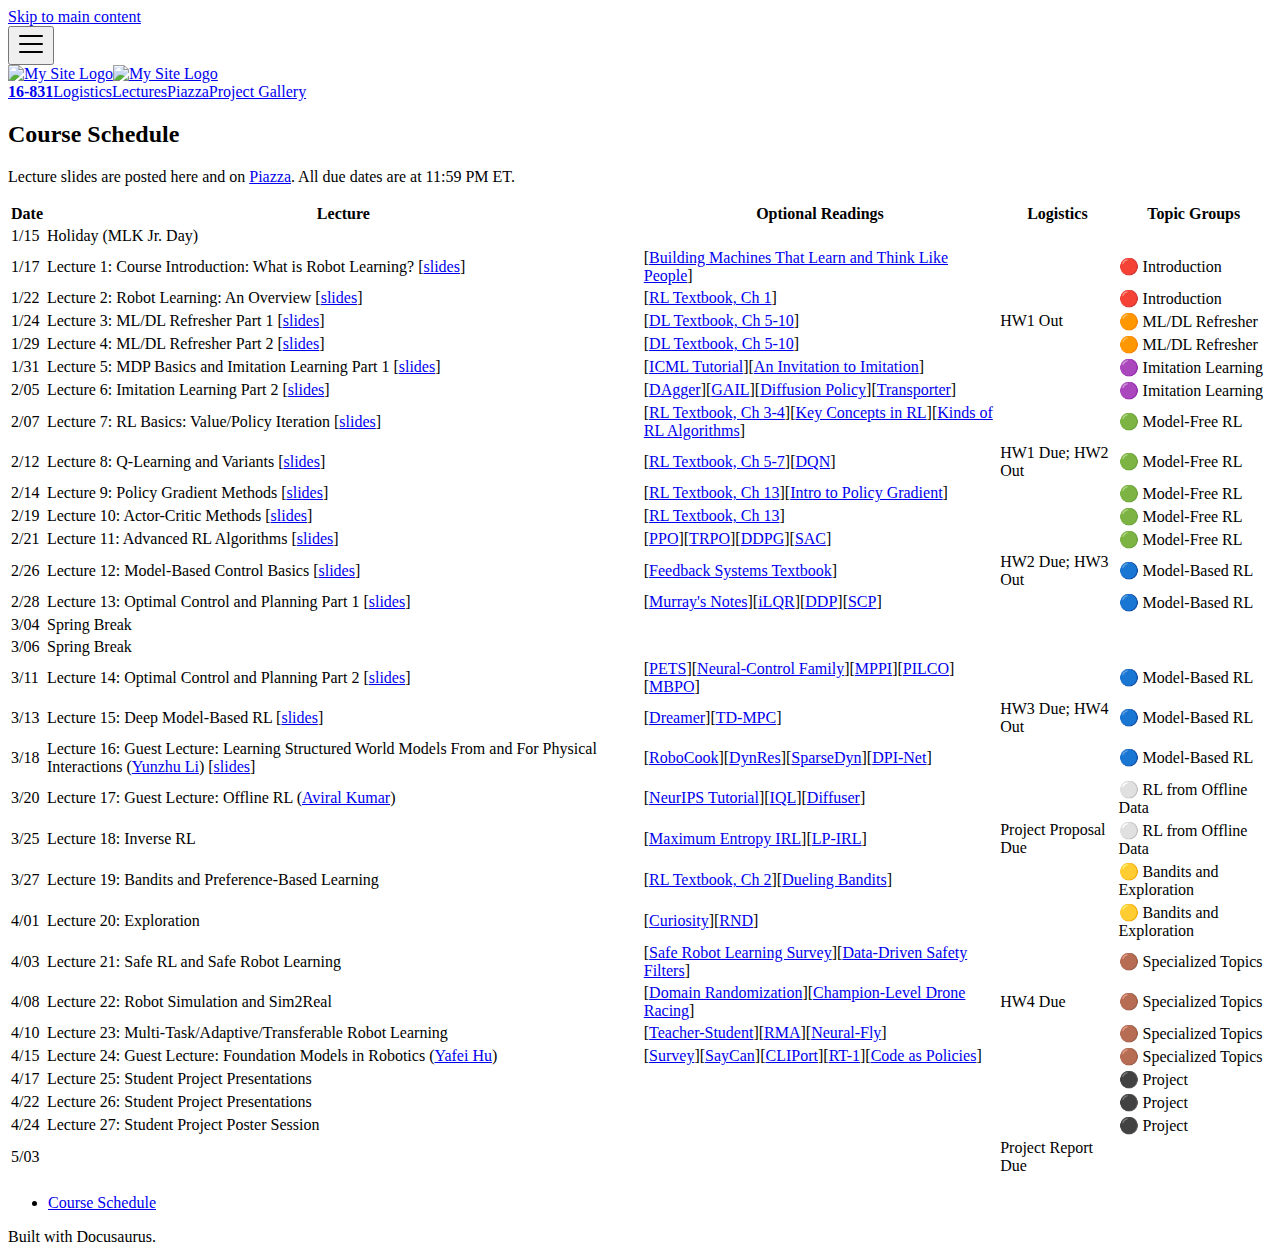
==== commit 9b958a13: "lecture 16" ====
--- a/lectures/index.html
+++ b/lectures/index.html
@@ -4,12 +4,12 @@
 <meta charset="UTF-8">
 <meta name="generator" content="Docusaurus v3.1.0">
 <title data-rh="true">Lectures | Introduction to Robot Learning</title><meta data-rh="true" name="viewport" content="width=device-width,initial-scale=1"><meta data-rh="true" name="twitter:card" content="summary_large_image"><meta data-rh="true" property="og:image" content="https://16-831-s24.github.io/img/ri_logo_jpg.jpg"><meta data-rh="true" name="twitter:image" content="https://16-831-s24.github.io/img/ri_logo_jpg.jpg"><meta data-rh="true" property="og:url" content="https://16-831-s24.github.io/lectures"><meta data-rh="true" property="og:locale" content="en"><meta data-rh="true" name="docusaurus_locale" content="en"><meta data-rh="true" name="docusaurus_tag" content="default"><meta data-rh="true" name="docsearch:language" content="en"><meta data-rh="true" name="docsearch:docusaurus_tag" content="default"><meta data-rh="true" property="og:title" content="Lectures | Introduction to Robot Learning"><meta data-rh="true" name="description" content="Course Schedule"><meta data-rh="true" property="og:description" content="Course Schedule"><link data-rh="true" rel="icon" href="/img/ri_logo_jpg.jpg"><link data-rh="true" rel="canonical" href="https://16-831-s24.github.io/lectures"><link data-rh="true" rel="alternate" href="https://16-831-s24.github.io/lectures" hreflang="en"><link data-rh="true" rel="alternate" href="https://16-831-s24.github.io/lectures" hreflang="x-default"><link rel="stylesheet" href="/assets/css/styles.bd3be2c0.css">
-<script src="/assets/js/runtime~main.4835ce27.js" defer="defer"></script>
+<script src="/assets/js/runtime~main.22fa4a98.js" defer="defer"></script>
 <script src="/assets/js/main.f1a4d04b.js" defer="defer"></script>
 </head>
 <body class="navigation-with-keyboard">
 <script>!function(){function t(t){document.documentElement.setAttribute("data-theme",t)}var e=function(){try{return new URLSearchParams(window.location.search).get("docusaurus-theme")}catch(t){}}()||function(){try{return localStorage.getItem("theme")}catch(t){}}();t(null!==e?e:"light")}(),function(){try{const c=new URLSearchParams(window.location.search).entries();for(var[t,e]of c)if(t.startsWith("docusaurus-data-")){var a=t.replace("docusaurus-data-","data-");document.documentElement.setAttribute(a,e)}}catch(t){}}()</script><div id="__docusaurus"><div role="region" aria-label="Skip to main content"><a class="skipToContent_fXgn" href="#__docusaurus_skipToContent_fallback">Skip to main content</a></div><nav aria-label="Main" class="navbar navbar--fixed-top"><div class="navbar__inner"><div class="navbar__items"><button aria-label="Toggle navigation bar" aria-expanded="false" class="navbar__toggle clean-btn" type="button"><svg width="30" height="30" viewBox="0 0 30 30" aria-hidden="true"><path stroke="currentColor" stroke-linecap="round" stroke-miterlimit="10" stroke-width="2" d="M4 7h22M4 15h22M4 23h22"></path></svg></button><a class="navbar__brand" href="/"><div class="navbar__logo"><img src="/img/ri_logo_jpg.jpg" alt="My Site Logo" class="themedComponent_mlkZ themedComponent--light_NVdE"><img src="/img/ri_logo_jpg.jpg" alt="My Site Logo" class="themedComponent_mlkZ themedComponent--dark_xIcU"></div><b class="navbar__title text--truncate">16-831</b></a><a class="navbar__item navbar__link" href="/logistics">Logistics</a><a aria-current="page" class="navbar__item navbar__link navbar__link--active" href="/lectures">Lectures</a><a href="https://piazza.com/class/lr5w7aci7q16j9" target="_blank" rel="noopener noreferrer" class="navbar__item navbar__link">Piazza</a><a class="navbar__item navbar__link" href="/projects">Project Gallery</a></div><div class="navbar__items navbar__items--right"><div class="navbarSearchContainer_Bca1"></div></div></div><div role="presentation" class="navbar-sidebar__backdrop"></div></nav><div id="__docusaurus_skipToContent_fallback" class="main-wrapper mainWrapper_z2l0"><main class="container container--fluid margin-vert--lg"><div class="row mdxPageWrapper_j9I6"><div class="col col--8"><article><h2 class="anchor anchorWithStickyNavbar_LWe7" id="course-schedule">Course Schedule<a href="#course-schedule" class="hash-link" aria-label="Direct link to Course Schedule" title="Direct link to Course Schedule">​</a></h2>
 <p>Lecture slides are posted here and on <a href="https://piazza.com/cmu/spring2024/16831/resources" target="_blank" rel="noopener noreferrer">Piazza</a>. All due dates are at 11:59 PM ET.</p>
-<table><thead><tr><th>Date</th><th>Lecture</th><th>Optional Readings</th><th>Logistics</th><th>Topic Groups</th></tr></thead><tbody><tr><td>1/15</td><td>Holiday (MLK Jr. Day)</td><td></td><td></td><td></td></tr><tr><td>1/17</td><td>Lecture 1: Course Introduction: What is Robot Learning? [<a href="https://drive.google.com/file/d/11x75_ww4HkCM1o9RnI1bOsEfGQCktzTa/view?usp=drive_link" target="_blank" rel="noopener noreferrer">slides</a>]</td><td>[<a href="https://arxiv.org/abs/1604.00289" target="_blank" rel="noopener noreferrer">Building Machines That Learn and Think Like People</a>]</td><td></td><td>🔴 Introduction</td></tr><tr><td>1/22</td><td>Lecture 2: Robot Learning: An Overview [<a href="https://drive.google.com/file/d/1QDk8n7lS8OGzxtBjT3HB5Zor1W-mvj0b/view?usp=sharing" target="_blank" rel="noopener noreferrer">slides</a>]</td><td>[<a href="http://incompleteideas.net/book/RLbook2018.pdf" target="_blank" rel="noopener noreferrer">RL Textbook, Ch 1</a>]</td><td></td><td>🔴 Introduction</td></tr><tr><td>1/24</td><td>Lecture 3: ML/DL Refresher Part 1 [<a href="https://drive.google.com/file/d/13hNMCDQqBLyfmh2NyJyN30gcJw0naFg-/view?usp=sharing" target="_blank" rel="noopener noreferrer">slides</a>]</td><td>[<a href="https://www.deeplearningbook.org/" target="_blank" rel="noopener noreferrer">DL Textbook, Ch 5-10</a>]</td><td>HW1 Out</td><td>🟠 ML/DL Refresher</td></tr><tr><td>1/29</td><td>Lecture 4: ML/DL Refresher Part 2 [<a href="https://drive.google.com/file/d/1ZdsWc88YPYY45YYAdgdD2Szbto-mQOLS/view?usp=sharing" target="_blank" rel="noopener noreferrer">slides</a>]</td><td>[<a href="https://www.deeplearningbook.org/" target="_blank" rel="noopener noreferrer">DL Textbook, Ch 5-10</a>]</td><td></td><td>🟠 ML/DL Refresher</td></tr><tr><td>1/31</td><td>Lecture 5: MDP Basics and Imitation Learning Part 1 [<a href="https://drive.google.com/file/d/18CEtu18G6OheNlhbXT6Sw-Smu5jDqAIA/view?usp=sharing" target="_blank" rel="noopener noreferrer">slides</a>]</td><td>[<a href="https://sites.google.com/view/icml2018-imitation-learning/" target="_blank" rel="noopener noreferrer">ICML Tutorial</a>][<a href="https://www.ri.cmu.edu/pub_files/2015/3/InvitationToImitation_3_1415.pdf" target="_blank" rel="noopener noreferrer">An Invitation to Imitation</a>]</td><td></td><td>🟣 Imitation Learning</td></tr><tr><td>2/05</td><td>Lecture 6: Imitation Learning Part 2 [<a href="https://drive.google.com/file/d/1Av8vmiKNF_sGsNABvtBnwxOjQYn4gFBn/view?usp=sharing" target="_blank" rel="noopener noreferrer">slides</a>]</td><td>[<a href="https://arxiv.org/pdf/1011.0686.pdf" target="_blank" rel="noopener noreferrer">DAgger</a>][<a href="https://arxiv.org/pdf/1606.03476.pdf" target="_blank" rel="noopener noreferrer">GAIL</a>][<a href="https://diffusion-policy.cs.columbia.edu/" target="_blank" rel="noopener noreferrer">Diffusion Policy</a>][<a href="https://arxiv.org/abs/2010.14406" target="_blank" rel="noopener noreferrer">Transporter</a>]</td><td></td><td>🟣 Imitation Learning</td></tr><tr><td>2/07</td><td>Lecture 7: RL Basics: Value/Policy Iteration [<a href="https://drive.google.com/file/d/1c8k6H1o3Q-8LjuSWR3IAs_5Q4oGUcV9t/view?usp=sharing" target="_blank" rel="noopener noreferrer">slides</a>]</td><td>[<a href="http://incompleteideas.net/book/RLbook2018.pdf" target="_blank" rel="noopener noreferrer">RL Textbook, Ch 3-4</a>][<a href="https://spinningup.openai.com/en/latest/spinningup/rl_intro.html" target="_blank" rel="noopener noreferrer">Key Concepts in RL</a>][<a href="https://spinningup.openai.com/en/latest/spinningup/rl_intro2.html" target="_blank" rel="noopener noreferrer">Kinds of RL Algorithms</a>]</td><td></td><td>🟢 Model-Free RL</td></tr><tr><td>2/12</td><td>Lecture 8: Q-Learning and Variants [<a href="https://drive.google.com/file/d/1g7T9gk8xJuGYNxrqfV5LjDcKSvwuEEqJ/view?usp=sharing" target="_blank" rel="noopener noreferrer">slides</a>]</td><td>[<a href="http://incompleteideas.net/book/RLbook2018.pdf" target="_blank" rel="noopener noreferrer">RL Textbook, Ch 5-7</a>][<a href="https://www.cs.toronto.edu/~vmnih/docs/dqn.pdf" target="_blank" rel="noopener noreferrer">DQN</a>]</td><td>HW1 Due; HW2 Out</td><td>🟢 Model-Free RL</td></tr><tr><td>2/14</td><td>Lecture 9: Policy Gradient Methods [<a href="https://drive.google.com/file/d/1YyHzF8p59kkTqTHSf0qUWJZC6_Z_ab14/view?usp=sharing" target="_blank" rel="noopener noreferrer">slides</a>]</td><td>[<a href="http://incompleteideas.net/book/RLbook2018.pdf" target="_blank" rel="noopener noreferrer">RL Textbook, Ch 13</a>][<a href="https://spinningup.openai.com/en/latest/spinningup/rl_intro3.html" target="_blank" rel="noopener noreferrer">Intro to Policy Gradient</a>]</td><td></td><td>🟢 Model-Free RL</td></tr><tr><td>2/19</td><td>Lecture 10: Actor-Critic Methods</td><td>[<a href="http://incompleteideas.net/book/RLbook2018.pdf" target="_blank" rel="noopener noreferrer">RL Textbook, Ch 13</a>]</td><td></td><td>🟢 Model-Free RL</td></tr><tr><td>2/21</td><td>Lecture 11: Advanced RL Algorithms</td><td>[<a href="https://arxiv.org/pdf/1707.06347" target="_blank" rel="noopener noreferrer">PPO</a>][<a href="https://arxiv.org/pdf/1502.05477.pdf" target="_blank" rel="noopener noreferrer">TRPO</a>][<a href="https://arxiv.org/pdf/1509.02971.pdf" target="_blank" rel="noopener noreferrer">DDPG</a>][<a href="https://arxiv.org/abs/1801.01290" target="_blank" rel="noopener noreferrer">SAC</a>]</td><td></td><td>🟢 Model-Free RL</td></tr><tr><td>2/26</td><td>Lecture 12: Model-Based Control Basics</td><td>[<a href="https://fbswiki.org/wiki/index.php/Feedback_Systems:_An_Introduction_for_Scientists_and_Engineers" target="_blank" rel="noopener noreferrer">Feedback Systems Textbook</a>]</td><td>HW2 Due; HW3 Out</td><td>🔵 Model-Based RL</td></tr><tr><td>2/28</td><td>Lecture 13: Optimal Control and Planning</td><td>[<a href="https://fbswiki.org/wiki/index.php/Supplement:_Optimization-Based_Control" target="_blank" rel="noopener noreferrer">Murray&#x27;s Notes</a>][<a href="https://www.scitepress.org/PublishedPapers/2004/11439/pdf/index.html" target="_blank" rel="noopener noreferrer">iLQR</a>][<a href="https://ieeexplore.ieee.org/abstract/document/6386025" target="_blank" rel="noopener noreferrer">DDP</a>][<a href="https://arc.aiaa.org/doi/epdf/10.2514/1.G000218" target="_blank" rel="noopener noreferrer">SCP</a>]</td><td></td><td>🔵 Model-Based RL</td></tr><tr><td>3/04</td><td>Spring Break</td><td></td><td></td><td></td></tr><tr><td>3/06</td><td>Spring Break</td><td></td><td></td><td></td></tr><tr><td>3/11</td><td>Lecture 14: Model-Based RL Part 1</td><td>[<a href="https://arxiv.org/abs/1805.12114" target="_blank" rel="noopener noreferrer">PETS</a>][<a href="https://www.gshi.me/blog/NeuralControl/" target="_blank" rel="noopener noreferrer">Neural-Control Family</a>][<a href="https://homes.cs.washington.edu/~bboots/files/InformationTheoreticMPC.pdf" target="_blank" rel="noopener noreferrer">MPPI</a>][<a href="https://www.cs.utexas.edu/users/sniekum/classes/RLFD-F15/papers/Deisenroth11.pdf" target="_blank" rel="noopener noreferrer">PILCO</a>][<a href="https://arxiv.org/pdf/1906.08253.pdf" target="_blank" rel="noopener noreferrer">MBPO</a>]</td><td></td><td>🔵 Model-Based RL</td></tr><tr><td>3/13</td><td>Lecture 15: Model-Based RL Part 2</td><td>[<a href="https://arxiv.org/pdf/1912.01603.pdf" target="_blank" rel="noopener noreferrer">Dreamer</a>][<a href="https://nicklashansen.github.io/td-mpc/" target="_blank" rel="noopener noreferrer">TD-MPC</a>]</td><td>HW3 Due; HW4 Out</td><td>🔵 Model-Based RL</td></tr><tr><td>3/18</td><td>Lecture 16: Guest Lecture: Learning Structured World Models From and For Physical Interactions (<a href="https://yunzhuli.github.io/" target="_blank" rel="noopener noreferrer">Yunzhu Li</a>)</td><td>[<a href="https://hshi74.github.io/robocook/" target="_blank" rel="noopener noreferrer">RoboCook</a>][<a href="https://robopil.github.io/dyn-res-pile-manip/" target="_blank" rel="noopener noreferrer">DynRes</a>][<a href="https://robopil.github.io/Sparse-Dynamics/" target="_blank" rel="noopener noreferrer">SparseDyn</a>][<a href="http://dpi.csail.mit.edu/" target="_blank" rel="noopener noreferrer">DPI-Net</a>]</td><td></td><td>🔵 Model-Based RL</td></tr><tr><td>3/20</td><td>Lecture 17: Guest Lecture: Offline RL (<a href="https://aviralkumar2907.github.io/" target="_blank" rel="noopener noreferrer">Aviral Kumar</a>)</td><td>[<a href="https://sites.google.com/view/offlinerltutorial-neurips2020/home" target="_blank" rel="noopener noreferrer">NeurIPS Tutorial</a>][<a href="https://arxiv.org/abs/2110.06169" target="_blank" rel="noopener noreferrer">IQL</a>][<a href="https://arxiv.org/abs/2205.09991" target="_blank" rel="noopener noreferrer">Diffuser</a>]</td><td></td><td>⚪ RL from Offline Data</td></tr><tr><td>3/25</td><td>Lecture 18: Inverse RL</td><td>[<a href="https://cdn.aaai.org/AAAI/2008/AAAI08-227.pdf" target="_blank" rel="noopener noreferrer">Maximum Entropy IRL</a>][<a href="https://ai.stanford.edu/~ang/papers/icml00-irl.pdf" target="_blank" rel="noopener noreferrer">LP-IRL</a>]</td><td>Project Proposal Due</td><td>⚪ RL from Offline Data</td></tr><tr><td>3/27</td><td>Lecture 19: Bandits and Preference-Based Learning</td><td>[<a href="http://incompleteideas.net/book/RLbook2018.pdf" target="_blank" rel="noopener noreferrer">RL Textbook, Ch 2</a>][<a href="https://www.cs.cornell.edu/people/tj/publications/yue_etal_09a.pdf" target="_blank" rel="noopener noreferrer">Dueling Bandits</a>]</td><td></td><td>🟡 Bandits and Exploration</td></tr><tr><td>4/01</td><td>Lecture 20: Exploration</td><td>[<a href="https://arxiv.org/pdf/1705.05363.pdf" target="_blank" rel="noopener noreferrer">Curiosity</a>][<a href="https://arxiv.org/pdf/1810.12894.pdf" target="_blank" rel="noopener noreferrer">RND</a>]</td><td></td><td>🟡 Bandits and Exploration</td></tr><tr><td>4/03</td><td>Lecture 21: Safe RL and Safe Robot Learning</td><td>[<a href="https://www.annualreviews.org/doi/abs/10.1146/annurev-control-042920-020211" target="_blank" rel="noopener noreferrer">Safe Robot Learning Survey</a>][<a href="https://ieeexplore.ieee.org/abstract/document/10266799" target="_blank" rel="noopener noreferrer">Data-Driven Safety Filters</a>]</td><td>HW4 Due</td><td>🟤 Specialized Topics</td></tr><tr><td>4/08</td><td>Lecture 22: Robot Simulation and Sim2Real</td><td>[<a href="https://arxiv.org/abs/1703.06907" target="_blank" rel="noopener noreferrer">Domain Randomization</a>][<a href="https://www.nature.com/articles/s41586-023-06419-4" target="_blank" rel="noopener noreferrer">Champion-Level Drone Racing</a>]</td><td></td><td>🟤 Specialized Topics</td></tr><tr><td>4/10</td><td>Lecture 23: Multi-Task/Adaptive/Transferable Robot Learning</td><td>[<a href="https://www.research-collection.ethz.ch/bitstream/handle/20.500.11850/448343/1/2020_science_robotics_lee_locomotion.pdf" target="_blank" rel="noopener noreferrer">Teacher-Student</a>][<a href="https://arxiv.org/abs/2107.04034" target="_blank" rel="noopener noreferrer">RMA</a>][<a href="https://arxiv.org/abs/2205.06908" target="_blank" rel="noopener noreferrer">Neural-Fly</a>]</td><td></td><td>🟤 Specialized Topics</td></tr><tr><td>4/15</td><td>Lecture 24: Guest Lecture: Foundation Models in Robotics (<a href="https://jeffreyyh.github.io/" target="_blank" rel="noopener noreferrer">Yafei Hu</a>)</td><td>[<a href="https://github.com/JeffreyYH/robotics-fm-survey" target="_blank" rel="noopener noreferrer">Survey</a>][<a href="https://arxiv.org/abs/2204.01691" target="_blank" rel="noopener noreferrer">SayCan</a>][<a href="https://arxiv.org/abs/2109.12098" target="_blank" rel="noopener noreferrer">CLIPort</a>][<a href="https://arxiv.org/abs/2212.06817" target="_blank" rel="noopener noreferrer">RT-1</a>][<a href="https://arxiv.org/abs/2209.07753" target="_blank" rel="noopener noreferrer">Code as Policies</a>]</td><td></td><td>🟤 Specialized Topics</td></tr><tr><td>4/17</td><td>Lecture 25: Student Project Presentations</td><td></td><td></td><td>⚫ Project</td></tr><tr><td>4/22</td><td>Lecture 26: Student Project Presentations</td><td></td><td></td><td>⚫ Project</td></tr><tr><td>4/24</td><td>Lecture 27: Student Project Poster Session</td><td></td><td></td><td>⚫ Project</td></tr><tr><td>5/03</td><td></td><td></td><td>Project Report Due</td><td></td></tr></tbody></table></article></div><div class="col col--2"><div class="tableOfContents_bqdL thin-scrollbar"><ul class="table-of-contents table-of-contents__left-border"><li><a href="#course-schedule" class="table-of-contents__link toc-highlight">Course Schedule</a></li></ul></div></div></div></main></div><footer class="footer footer--dark"><div class="container container-fluid"><div class="footer__bottom text--center"><div class="footer__copyright">Built with Docusaurus.</div></div></div></footer></div>
+<table><thead><tr><th>Date</th><th>Lecture</th><th>Optional Readings</th><th>Logistics</th><th>Topic Groups</th></tr></thead><tbody><tr><td>1/15</td><td>Holiday (MLK Jr. Day)</td><td></td><td></td><td></td></tr><tr><td>1/17</td><td>Lecture 1: Course Introduction: What is Robot Learning? [<a href="https://drive.google.com/file/d/11x75_ww4HkCM1o9RnI1bOsEfGQCktzTa/view?usp=drive_link" target="_blank" rel="noopener noreferrer">slides</a>]</td><td>[<a href="https://arxiv.org/abs/1604.00289" target="_blank" rel="noopener noreferrer">Building Machines That Learn and Think Like People</a>]</td><td></td><td>🔴 Introduction</td></tr><tr><td>1/22</td><td>Lecture 2: Robot Learning: An Overview [<a href="https://drive.google.com/file/d/1QDk8n7lS8OGzxtBjT3HB5Zor1W-mvj0b/view?usp=sharing" target="_blank" rel="noopener noreferrer">slides</a>]</td><td>[<a href="http://incompleteideas.net/book/RLbook2018.pdf" target="_blank" rel="noopener noreferrer">RL Textbook, Ch 1</a>]</td><td></td><td>🔴 Introduction</td></tr><tr><td>1/24</td><td>Lecture 3: ML/DL Refresher Part 1 [<a href="https://drive.google.com/file/d/13hNMCDQqBLyfmh2NyJyN30gcJw0naFg-/view?usp=sharing" target="_blank" rel="noopener noreferrer">slides</a>]</td><td>[<a href="https://www.deeplearningbook.org/" target="_blank" rel="noopener noreferrer">DL Textbook, Ch 5-10</a>]</td><td>HW1 Out</td><td>🟠 ML/DL Refresher</td></tr><tr><td>1/29</td><td>Lecture 4: ML/DL Refresher Part 2 [<a href="https://drive.google.com/file/d/1ZdsWc88YPYY45YYAdgdD2Szbto-mQOLS/view?usp=sharing" target="_blank" rel="noopener noreferrer">slides</a>]</td><td>[<a href="https://www.deeplearningbook.org/" target="_blank" rel="noopener noreferrer">DL Textbook, Ch 5-10</a>]</td><td></td><td>🟠 ML/DL Refresher</td></tr><tr><td>1/31</td><td>Lecture 5: MDP Basics and Imitation Learning Part 1 [<a href="https://drive.google.com/file/d/18CEtu18G6OheNlhbXT6Sw-Smu5jDqAIA/view?usp=sharing" target="_blank" rel="noopener noreferrer">slides</a>]</td><td>[<a href="https://sites.google.com/view/icml2018-imitation-learning/" target="_blank" rel="noopener noreferrer">ICML Tutorial</a>][<a href="https://www.ri.cmu.edu/pub_files/2015/3/InvitationToImitation_3_1415.pdf" target="_blank" rel="noopener noreferrer">An Invitation to Imitation</a>]</td><td></td><td>🟣 Imitation Learning</td></tr><tr><td>2/05</td><td>Lecture 6: Imitation Learning Part 2 [<a href="https://drive.google.com/file/d/1Av8vmiKNF_sGsNABvtBnwxOjQYn4gFBn/view?usp=sharing" target="_blank" rel="noopener noreferrer">slides</a>]</td><td>[<a href="https://arxiv.org/pdf/1011.0686.pdf" target="_blank" rel="noopener noreferrer">DAgger</a>][<a href="https://arxiv.org/pdf/1606.03476.pdf" target="_blank" rel="noopener noreferrer">GAIL</a>][<a href="https://diffusion-policy.cs.columbia.edu/" target="_blank" rel="noopener noreferrer">Diffusion Policy</a>][<a href="https://arxiv.org/abs/2010.14406" target="_blank" rel="noopener noreferrer">Transporter</a>]</td><td></td><td>🟣 Imitation Learning</td></tr><tr><td>2/07</td><td>Lecture 7: RL Basics: Value/Policy Iteration [<a href="https://drive.google.com/file/d/1c8k6H1o3Q-8LjuSWR3IAs_5Q4oGUcV9t/view?usp=sharing" target="_blank" rel="noopener noreferrer">slides</a>]</td><td>[<a href="http://incompleteideas.net/book/RLbook2018.pdf" target="_blank" rel="noopener noreferrer">RL Textbook, Ch 3-4</a>][<a href="https://spinningup.openai.com/en/latest/spinningup/rl_intro.html" target="_blank" rel="noopener noreferrer">Key Concepts in RL</a>][<a href="https://spinningup.openai.com/en/latest/spinningup/rl_intro2.html" target="_blank" rel="noopener noreferrer">Kinds of RL Algorithms</a>]</td><td></td><td>🟢 Model-Free RL</td></tr><tr><td>2/12</td><td>Lecture 8: Q-Learning and Variants [<a href="https://drive.google.com/file/d/1g7T9gk8xJuGYNxrqfV5LjDcKSvwuEEqJ/view?usp=sharing" target="_blank" rel="noopener noreferrer">slides</a>]</td><td>[<a href="http://incompleteideas.net/book/RLbook2018.pdf" target="_blank" rel="noopener noreferrer">RL Textbook, Ch 5-7</a>][<a href="https://www.cs.toronto.edu/~vmnih/docs/dqn.pdf" target="_blank" rel="noopener noreferrer">DQN</a>]</td><td>HW1 Due; HW2 Out</td><td>🟢 Model-Free RL</td></tr><tr><td>2/14</td><td>Lecture 9: Policy Gradient Methods [<a href="https://drive.google.com/file/d/1YyHzF8p59kkTqTHSf0qUWJZC6_Z_ab14/view?usp=sharing" target="_blank" rel="noopener noreferrer">slides</a>]</td><td>[<a href="http://incompleteideas.net/book/RLbook2018.pdf" target="_blank" rel="noopener noreferrer">RL Textbook, Ch 13</a>][<a href="https://spinningup.openai.com/en/latest/spinningup/rl_intro3.html" target="_blank" rel="noopener noreferrer">Intro to Policy Gradient</a>]</td><td></td><td>🟢 Model-Free RL</td></tr><tr><td>2/19</td><td>Lecture 10: Actor-Critic Methods [<a href="https://drive.google.com/file/d/1YbnowC7YMjhwsj5zrfXbl7DV-yFHzDPf/view?usp=sharing" target="_blank" rel="noopener noreferrer">slides</a>]</td><td>[<a href="http://incompleteideas.net/book/RLbook2018.pdf" target="_blank" rel="noopener noreferrer">RL Textbook, Ch 13</a>]</td><td></td><td>🟢 Model-Free RL</td></tr><tr><td>2/21</td><td>Lecture 11: Advanced RL Algorithms [<a href="https://drive.google.com/file/d/1OU9rojK1RelIhwQILuq9BQkgscs_E7ec/view?usp=sharing" target="_blank" rel="noopener noreferrer">slides</a>]</td><td>[<a href="https://arxiv.org/pdf/1707.06347" target="_blank" rel="noopener noreferrer">PPO</a>][<a href="https://arxiv.org/pdf/1502.05477.pdf" target="_blank" rel="noopener noreferrer">TRPO</a>][<a href="https://arxiv.org/pdf/1509.02971.pdf" target="_blank" rel="noopener noreferrer">DDPG</a>][<a href="https://arxiv.org/abs/1801.01290" target="_blank" rel="noopener noreferrer">SAC</a>]</td><td></td><td>🟢 Model-Free RL</td></tr><tr><td>2/26</td><td>Lecture 12: Model-Based Control Basics [<a href="https://drive.google.com/file/d/1nOU6DFTxPdLBFysIIt21PeiHDyhQIHrG/view?usp=sharing" target="_blank" rel="noopener noreferrer">slides</a>]</td><td>[<a href="https://fbswiki.org/wiki/index.php/Feedback_Systems:_An_Introduction_for_Scientists_and_Engineers" target="_blank" rel="noopener noreferrer">Feedback Systems Textbook</a>]</td><td>HW2 Due; HW3 Out</td><td>🔵 Model-Based RL</td></tr><tr><td>2/28</td><td>Lecture 13: Optimal Control and Planning Part 1 [<a href="https://drive.google.com/file/d/1OyDhL4finUa7XO6r72XuM3_DymIwVyNZ/view?usp=sharing" target="_blank" rel="noopener noreferrer">slides</a>]</td><td>[<a href="https://fbswiki.org/wiki/index.php/Supplement:_Optimization-Based_Control" target="_blank" rel="noopener noreferrer">Murray&#x27;s Notes</a>][<a href="https://www.scitepress.org/PublishedPapers/2004/11439/pdf/index.html" target="_blank" rel="noopener noreferrer">iLQR</a>][<a href="https://ieeexplore.ieee.org/abstract/document/6386025" target="_blank" rel="noopener noreferrer">DDP</a>][<a href="https://arc.aiaa.org/doi/epdf/10.2514/1.G000218" target="_blank" rel="noopener noreferrer">SCP</a>]</td><td></td><td>🔵 Model-Based RL</td></tr><tr><td>3/04</td><td>Spring Break</td><td></td><td></td><td></td></tr><tr><td>3/06</td><td>Spring Break</td><td></td><td></td><td></td></tr><tr><td>3/11</td><td>Lecture 14: Optimal Control and Planning Part 2 [<a href="https://drive.google.com/file/d/1OyDhL4finUa7XO6r72XuM3_DymIwVyNZ/view?usp=sharing" target="_blank" rel="noopener noreferrer">slides</a>]</td><td>[<a href="https://arxiv.org/abs/1805.12114" target="_blank" rel="noopener noreferrer">PETS</a>][<a href="https://www.gshi.me/blog/NeuralControl/" target="_blank" rel="noopener noreferrer">Neural-Control Family</a>][<a href="https://homes.cs.washington.edu/~bboots/files/InformationTheoreticMPC.pdf" target="_blank" rel="noopener noreferrer">MPPI</a>][<a href="https://www.cs.utexas.edu/users/sniekum/classes/RLFD-F15/papers/Deisenroth11.pdf" target="_blank" rel="noopener noreferrer">PILCO</a>][<a href="https://arxiv.org/pdf/1906.08253.pdf" target="_blank" rel="noopener noreferrer">MBPO</a>]</td><td></td><td>🔵 Model-Based RL</td></tr><tr><td>3/13</td><td>Lecture 15: Deep Model-Based RL [<a href="https://drive.google.com/file/d/1AfaWh5euI4Os2uBAl7r962r6YGxico0g/view?usp=sharing" target="_blank" rel="noopener noreferrer">slides</a>]</td><td>[<a href="https://arxiv.org/pdf/1912.01603.pdf" target="_blank" rel="noopener noreferrer">Dreamer</a>][<a href="https://nicklashansen.github.io/td-mpc/" target="_blank" rel="noopener noreferrer">TD-MPC</a>]</td><td>HW3 Due; HW4 Out</td><td>🔵 Model-Based RL</td></tr><tr><td>3/18</td><td>Lecture 16: Guest Lecture: Learning Structured World Models From and For Physical Interactions (<a href="https://yunzhuli.github.io/" target="_blank" rel="noopener noreferrer">Yunzhu Li</a>) [<a href="https://drive.google.com/file/d/1wk7QzvpRGgR2l-m47CV-tyva3TjH3t5Y/view?usp=sharing" target="_blank" rel="noopener noreferrer">slides</a>]</td><td>[<a href="https://hshi74.github.io/robocook/" target="_blank" rel="noopener noreferrer">RoboCook</a>][<a href="https://robopil.github.io/dyn-res-pile-manip/" target="_blank" rel="noopener noreferrer">DynRes</a>][<a href="https://robopil.github.io/Sparse-Dynamics/" target="_blank" rel="noopener noreferrer">SparseDyn</a>][<a href="http://dpi.csail.mit.edu/" target="_blank" rel="noopener noreferrer">DPI-Net</a>]</td><td></td><td>🔵 Model-Based RL</td></tr><tr><td>3/20</td><td>Lecture 17: Guest Lecture: Offline RL (<a href="https://aviralkumar2907.github.io/" target="_blank" rel="noopener noreferrer">Aviral Kumar</a>)</td><td>[<a href="https://sites.google.com/view/offlinerltutorial-neurips2020/home" target="_blank" rel="noopener noreferrer">NeurIPS Tutorial</a>][<a href="https://arxiv.org/abs/2110.06169" target="_blank" rel="noopener noreferrer">IQL</a>][<a href="https://arxiv.org/abs/2205.09991" target="_blank" rel="noopener noreferrer">Diffuser</a>]</td><td></td><td>⚪ RL from Offline Data</td></tr><tr><td>3/25</td><td>Lecture 18: Inverse RL</td><td>[<a href="https://cdn.aaai.org/AAAI/2008/AAAI08-227.pdf" target="_blank" rel="noopener noreferrer">Maximum Entropy IRL</a>][<a href="https://ai.stanford.edu/~ang/papers/icml00-irl.pdf" target="_blank" rel="noopener noreferrer">LP-IRL</a>]</td><td>Project Proposal Due</td><td>⚪ RL from Offline Data</td></tr><tr><td>3/27</td><td>Lecture 19: Bandits and Preference-Based Learning</td><td>[<a href="http://incompleteideas.net/book/RLbook2018.pdf" target="_blank" rel="noopener noreferrer">RL Textbook, Ch 2</a>][<a href="https://www.cs.cornell.edu/people/tj/publications/yue_etal_09a.pdf" target="_blank" rel="noopener noreferrer">Dueling Bandits</a>]</td><td></td><td>🟡 Bandits and Exploration</td></tr><tr><td>4/01</td><td>Lecture 20: Exploration</td><td>[<a href="https://arxiv.org/pdf/1705.05363.pdf" target="_blank" rel="noopener noreferrer">Curiosity</a>][<a href="https://arxiv.org/pdf/1810.12894.pdf" target="_blank" rel="noopener noreferrer">RND</a>]</td><td></td><td>🟡 Bandits and Exploration</td></tr><tr><td>4/03</td><td>Lecture 21: Safe RL and Safe Robot Learning</td><td>[<a href="https://www.annualreviews.org/doi/abs/10.1146/annurev-control-042920-020211" target="_blank" rel="noopener noreferrer">Safe Robot Learning Survey</a>][<a href="https://ieeexplore.ieee.org/abstract/document/10266799" target="_blank" rel="noopener noreferrer">Data-Driven Safety Filters</a>]</td><td></td><td>🟤 Specialized Topics</td></tr><tr><td>4/08</td><td>Lecture 22: Robot Simulation and Sim2Real</td><td>[<a href="https://arxiv.org/abs/1703.06907" target="_blank" rel="noopener noreferrer">Domain Randomization</a>][<a href="https://www.nature.com/articles/s41586-023-06419-4" target="_blank" rel="noopener noreferrer">Champion-Level Drone Racing</a>]</td><td>HW4 Due</td><td>🟤 Specialized Topics</td></tr><tr><td>4/10</td><td>Lecture 23: Multi-Task/Adaptive/Transferable Robot Learning</td><td>[<a href="https://www.research-collection.ethz.ch/bitstream/handle/20.500.11850/448343/1/2020_science_robotics_lee_locomotion.pdf" target="_blank" rel="noopener noreferrer">Teacher-Student</a>][<a href="https://arxiv.org/abs/2107.04034" target="_blank" rel="noopener noreferrer">RMA</a>][<a href="https://arxiv.org/abs/2205.06908" target="_blank" rel="noopener noreferrer">Neural-Fly</a>]</td><td></td><td>🟤 Specialized Topics</td></tr><tr><td>4/15</td><td>Lecture 24: Guest Lecture: Foundation Models in Robotics (<a href="https://jeffreyyh.github.io/" target="_blank" rel="noopener noreferrer">Yafei Hu</a>)</td><td>[<a href="https://github.com/JeffreyYH/robotics-fm-survey" target="_blank" rel="noopener noreferrer">Survey</a>][<a href="https://arxiv.org/abs/2204.01691" target="_blank" rel="noopener noreferrer">SayCan</a>][<a href="https://arxiv.org/abs/2109.12098" target="_blank" rel="noopener noreferrer">CLIPort</a>][<a href="https://arxiv.org/abs/2212.06817" target="_blank" rel="noopener noreferrer">RT-1</a>][<a href="https://arxiv.org/abs/2209.07753" target="_blank" rel="noopener noreferrer">Code as Policies</a>]</td><td></td><td>🟤 Specialized Topics</td></tr><tr><td>4/17</td><td>Lecture 25: Student Project Presentations</td><td></td><td></td><td>⚫ Project</td></tr><tr><td>4/22</td><td>Lecture 26: Student Project Presentations</td><td></td><td></td><td>⚫ Project</td></tr><tr><td>4/24</td><td>Lecture 27: Student Project Poster Session</td><td></td><td></td><td>⚫ Project</td></tr><tr><td>5/03</td><td></td><td></td><td>Project Report Due</td><td></td></tr></tbody></table></article></div><div class="col col--2"><div class="tableOfContents_bqdL thin-scrollbar"><ul class="table-of-contents table-of-contents__left-border"><li><a href="#course-schedule" class="table-of-contents__link toc-highlight">Course Schedule</a></li></ul></div></div></div></main></div><footer class="footer footer--dark"><div class="container container-fluid"><div class="footer__bottom text--center"><div class="footer__copyright">Built with Docusaurus.</div></div></div></footer></div>
 </body>
 </html>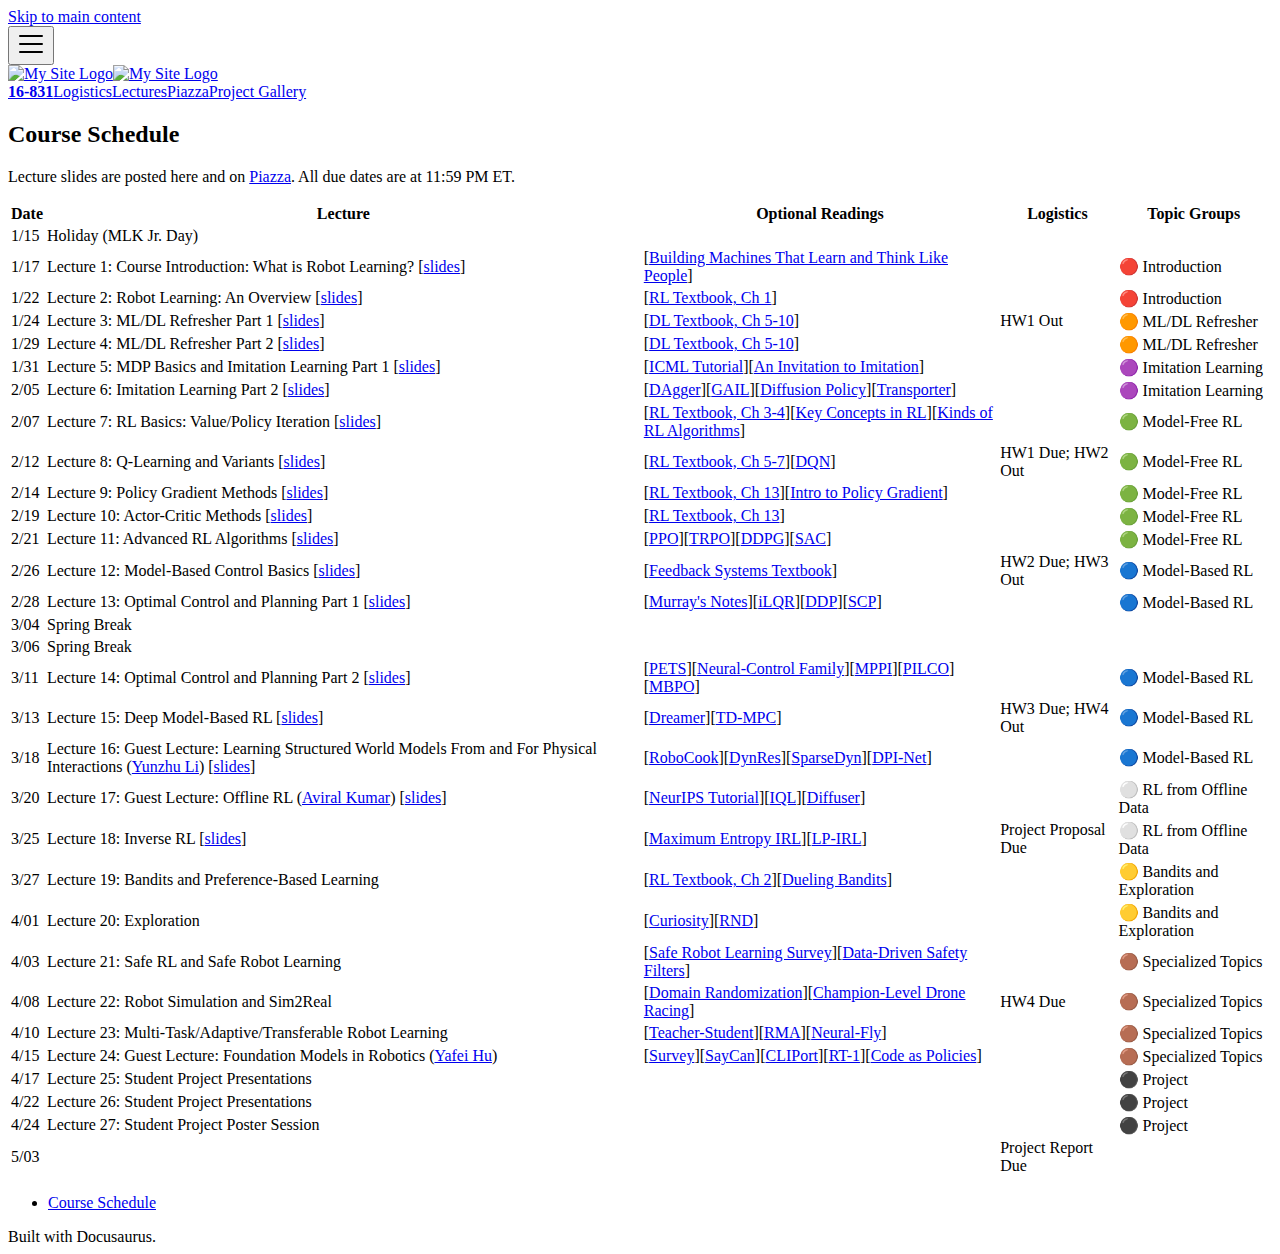
==== commit 025b13db: "lecture 17/18" ====
--- a/lectures/index.html
+++ b/lectures/index.html
@@ -4,12 +4,12 @@
 <meta charset="UTF-8">
 <meta name="generator" content="Docusaurus v3.1.0">
 <title data-rh="true">Lectures | Introduction to Robot Learning</title><meta data-rh="true" name="viewport" content="width=device-width,initial-scale=1"><meta data-rh="true" name="twitter:card" content="summary_large_image"><meta data-rh="true" property="og:image" content="https://16-831-s24.github.io/img/ri_logo_jpg.jpg"><meta data-rh="true" name="twitter:image" content="https://16-831-s24.github.io/img/ri_logo_jpg.jpg"><meta data-rh="true" property="og:url" content="https://16-831-s24.github.io/lectures"><meta data-rh="true" property="og:locale" content="en"><meta data-rh="true" name="docusaurus_locale" content="en"><meta data-rh="true" name="docusaurus_tag" content="default"><meta data-rh="true" name="docsearch:language" content="en"><meta data-rh="true" name="docsearch:docusaurus_tag" content="default"><meta data-rh="true" property="og:title" content="Lectures | Introduction to Robot Learning"><meta data-rh="true" name="description" content="Course Schedule"><meta data-rh="true" property="og:description" content="Course Schedule"><link data-rh="true" rel="icon" href="/img/ri_logo_jpg.jpg"><link data-rh="true" rel="canonical" href="https://16-831-s24.github.io/lectures"><link data-rh="true" rel="alternate" href="https://16-831-s24.github.io/lectures" hreflang="en"><link data-rh="true" rel="alternate" href="https://16-831-s24.github.io/lectures" hreflang="x-default"><link rel="stylesheet" href="/assets/css/styles.bd3be2c0.css">
-<script src="/assets/js/runtime~main.22fa4a98.js" defer="defer"></script>
+<script src="/assets/js/runtime~main.2e5aed22.js" defer="defer"></script>
 <script src="/assets/js/main.f1a4d04b.js" defer="defer"></script>
 </head>
 <body class="navigation-with-keyboard">
 <script>!function(){function t(t){document.documentElement.setAttribute("data-theme",t)}var e=function(){try{return new URLSearchParams(window.location.search).get("docusaurus-theme")}catch(t){}}()||function(){try{return localStorage.getItem("theme")}catch(t){}}();t(null!==e?e:"light")}(),function(){try{const c=new URLSearchParams(window.location.search).entries();for(var[t,e]of c)if(t.startsWith("docusaurus-data-")){var a=t.replace("docusaurus-data-","data-");document.documentElement.setAttribute(a,e)}}catch(t){}}()</script><div id="__docusaurus"><div role="region" aria-label="Skip to main content"><a class="skipToContent_fXgn" href="#__docusaurus_skipToContent_fallback">Skip to main content</a></div><nav aria-label="Main" class="navbar navbar--fixed-top"><div class="navbar__inner"><div class="navbar__items"><button aria-label="Toggle navigation bar" aria-expanded="false" class="navbar__toggle clean-btn" type="button"><svg width="30" height="30" viewBox="0 0 30 30" aria-hidden="true"><path stroke="currentColor" stroke-linecap="round" stroke-miterlimit="10" stroke-width="2" d="M4 7h22M4 15h22M4 23h22"></path></svg></button><a class="navbar__brand" href="/"><div class="navbar__logo"><img src="/img/ri_logo_jpg.jpg" alt="My Site Logo" class="themedComponent_mlkZ themedComponent--light_NVdE"><img src="/img/ri_logo_jpg.jpg" alt="My Site Logo" class="themedComponent_mlkZ themedComponent--dark_xIcU"></div><b class="navbar__title text--truncate">16-831</b></a><a class="navbar__item navbar__link" href="/logistics">Logistics</a><a aria-current="page" class="navbar__item navbar__link navbar__link--active" href="/lectures">Lectures</a><a href="https://piazza.com/class/lr5w7aci7q16j9" target="_blank" rel="noopener noreferrer" class="navbar__item navbar__link">Piazza</a><a class="navbar__item navbar__link" href="/projects">Project Gallery</a></div><div class="navbar__items navbar__items--right"><div class="navbarSearchContainer_Bca1"></div></div></div><div role="presentation" class="navbar-sidebar__backdrop"></div></nav><div id="__docusaurus_skipToContent_fallback" class="main-wrapper mainWrapper_z2l0"><main class="container container--fluid margin-vert--lg"><div class="row mdxPageWrapper_j9I6"><div class="col col--8"><article><h2 class="anchor anchorWithStickyNavbar_LWe7" id="course-schedule">Course Schedule<a href="#course-schedule" class="hash-link" aria-label="Direct link to Course Schedule" title="Direct link to Course Schedule">​</a></h2>
 <p>Lecture slides are posted here and on <a href="https://piazza.com/cmu/spring2024/16831/resources" target="_blank" rel="noopener noreferrer">Piazza</a>. All due dates are at 11:59 PM ET.</p>
-<table><thead><tr><th>Date</th><th>Lecture</th><th>Optional Readings</th><th>Logistics</th><th>Topic Groups</th></tr></thead><tbody><tr><td>1/15</td><td>Holiday (MLK Jr. Day)</td><td></td><td></td><td></td></tr><tr><td>1/17</td><td>Lecture 1: Course Introduction: What is Robot Learning? [<a href="https://drive.google.com/file/d/11x75_ww4HkCM1o9RnI1bOsEfGQCktzTa/view?usp=drive_link" target="_blank" rel="noopener noreferrer">slides</a>]</td><td>[<a href="https://arxiv.org/abs/1604.00289" target="_blank" rel="noopener noreferrer">Building Machines That Learn and Think Like People</a>]</td><td></td><td>🔴 Introduction</td></tr><tr><td>1/22</td><td>Lecture 2: Robot Learning: An Overview [<a href="https://drive.google.com/file/d/1QDk8n7lS8OGzxtBjT3HB5Zor1W-mvj0b/view?usp=sharing" target="_blank" rel="noopener noreferrer">slides</a>]</td><td>[<a href="http://incompleteideas.net/book/RLbook2018.pdf" target="_blank" rel="noopener noreferrer">RL Textbook, Ch 1</a>]</td><td></td><td>🔴 Introduction</td></tr><tr><td>1/24</td><td>Lecture 3: ML/DL Refresher Part 1 [<a href="https://drive.google.com/file/d/13hNMCDQqBLyfmh2NyJyN30gcJw0naFg-/view?usp=sharing" target="_blank" rel="noopener noreferrer">slides</a>]</td><td>[<a href="https://www.deeplearningbook.org/" target="_blank" rel="noopener noreferrer">DL Textbook, Ch 5-10</a>]</td><td>HW1 Out</td><td>🟠 ML/DL Refresher</td></tr><tr><td>1/29</td><td>Lecture 4: ML/DL Refresher Part 2 [<a href="https://drive.google.com/file/d/1ZdsWc88YPYY45YYAdgdD2Szbto-mQOLS/view?usp=sharing" target="_blank" rel="noopener noreferrer">slides</a>]</td><td>[<a href="https://www.deeplearningbook.org/" target="_blank" rel="noopener noreferrer">DL Textbook, Ch 5-10</a>]</td><td></td><td>🟠 ML/DL Refresher</td></tr><tr><td>1/31</td><td>Lecture 5: MDP Basics and Imitation Learning Part 1 [<a href="https://drive.google.com/file/d/18CEtu18G6OheNlhbXT6Sw-Smu5jDqAIA/view?usp=sharing" target="_blank" rel="noopener noreferrer">slides</a>]</td><td>[<a href="https://sites.google.com/view/icml2018-imitation-learning/" target="_blank" rel="noopener noreferrer">ICML Tutorial</a>][<a href="https://www.ri.cmu.edu/pub_files/2015/3/InvitationToImitation_3_1415.pdf" target="_blank" rel="noopener noreferrer">An Invitation to Imitation</a>]</td><td></td><td>🟣 Imitation Learning</td></tr><tr><td>2/05</td><td>Lecture 6: Imitation Learning Part 2 [<a href="https://drive.google.com/file/d/1Av8vmiKNF_sGsNABvtBnwxOjQYn4gFBn/view?usp=sharing" target="_blank" rel="noopener noreferrer">slides</a>]</td><td>[<a href="https://arxiv.org/pdf/1011.0686.pdf" target="_blank" rel="noopener noreferrer">DAgger</a>][<a href="https://arxiv.org/pdf/1606.03476.pdf" target="_blank" rel="noopener noreferrer">GAIL</a>][<a href="https://diffusion-policy.cs.columbia.edu/" target="_blank" rel="noopener noreferrer">Diffusion Policy</a>][<a href="https://arxiv.org/abs/2010.14406" target="_blank" rel="noopener noreferrer">Transporter</a>]</td><td></td><td>🟣 Imitation Learning</td></tr><tr><td>2/07</td><td>Lecture 7: RL Basics: Value/Policy Iteration [<a href="https://drive.google.com/file/d/1c8k6H1o3Q-8LjuSWR3IAs_5Q4oGUcV9t/view?usp=sharing" target="_blank" rel="noopener noreferrer">slides</a>]</td><td>[<a href="http://incompleteideas.net/book/RLbook2018.pdf" target="_blank" rel="noopener noreferrer">RL Textbook, Ch 3-4</a>][<a href="https://spinningup.openai.com/en/latest/spinningup/rl_intro.html" target="_blank" rel="noopener noreferrer">Key Concepts in RL</a>][<a href="https://spinningup.openai.com/en/latest/spinningup/rl_intro2.html" target="_blank" rel="noopener noreferrer">Kinds of RL Algorithms</a>]</td><td></td><td>🟢 Model-Free RL</td></tr><tr><td>2/12</td><td>Lecture 8: Q-Learning and Variants [<a href="https://drive.google.com/file/d/1g7T9gk8xJuGYNxrqfV5LjDcKSvwuEEqJ/view?usp=sharing" target="_blank" rel="noopener noreferrer">slides</a>]</td><td>[<a href="http://incompleteideas.net/book/RLbook2018.pdf" target="_blank" rel="noopener noreferrer">RL Textbook, Ch 5-7</a>][<a href="https://www.cs.toronto.edu/~vmnih/docs/dqn.pdf" target="_blank" rel="noopener noreferrer">DQN</a>]</td><td>HW1 Due; HW2 Out</td><td>🟢 Model-Free RL</td></tr><tr><td>2/14</td><td>Lecture 9: Policy Gradient Methods [<a href="https://drive.google.com/file/d/1YyHzF8p59kkTqTHSf0qUWJZC6_Z_ab14/view?usp=sharing" target="_blank" rel="noopener noreferrer">slides</a>]</td><td>[<a href="http://incompleteideas.net/book/RLbook2018.pdf" target="_blank" rel="noopener noreferrer">RL Textbook, Ch 13</a>][<a href="https://spinningup.openai.com/en/latest/spinningup/rl_intro3.html" target="_blank" rel="noopener noreferrer">Intro to Policy Gradient</a>]</td><td></td><td>🟢 Model-Free RL</td></tr><tr><td>2/19</td><td>Lecture 10: Actor-Critic Methods [<a href="https://drive.google.com/file/d/1YbnowC7YMjhwsj5zrfXbl7DV-yFHzDPf/view?usp=sharing" target="_blank" rel="noopener noreferrer">slides</a>]</td><td>[<a href="http://incompleteideas.net/book/RLbook2018.pdf" target="_blank" rel="noopener noreferrer">RL Textbook, Ch 13</a>]</td><td></td><td>🟢 Model-Free RL</td></tr><tr><td>2/21</td><td>Lecture 11: Advanced RL Algorithms [<a href="https://drive.google.com/file/d/1OU9rojK1RelIhwQILuq9BQkgscs_E7ec/view?usp=sharing" target="_blank" rel="noopener noreferrer">slides</a>]</td><td>[<a href="https://arxiv.org/pdf/1707.06347" target="_blank" rel="noopener noreferrer">PPO</a>][<a href="https://arxiv.org/pdf/1502.05477.pdf" target="_blank" rel="noopener noreferrer">TRPO</a>][<a href="https://arxiv.org/pdf/1509.02971.pdf" target="_blank" rel="noopener noreferrer">DDPG</a>][<a href="https://arxiv.org/abs/1801.01290" target="_blank" rel="noopener noreferrer">SAC</a>]</td><td></td><td>🟢 Model-Free RL</td></tr><tr><td>2/26</td><td>Lecture 12: Model-Based Control Basics [<a href="https://drive.google.com/file/d/1nOU6DFTxPdLBFysIIt21PeiHDyhQIHrG/view?usp=sharing" target="_blank" rel="noopener noreferrer">slides</a>]</td><td>[<a href="https://fbswiki.org/wiki/index.php/Feedback_Systems:_An_Introduction_for_Scientists_and_Engineers" target="_blank" rel="noopener noreferrer">Feedback Systems Textbook</a>]</td><td>HW2 Due; HW3 Out</td><td>🔵 Model-Based RL</td></tr><tr><td>2/28</td><td>Lecture 13: Optimal Control and Planning Part 1 [<a href="https://drive.google.com/file/d/1OyDhL4finUa7XO6r72XuM3_DymIwVyNZ/view?usp=sharing" target="_blank" rel="noopener noreferrer">slides</a>]</td><td>[<a href="https://fbswiki.org/wiki/index.php/Supplement:_Optimization-Based_Control" target="_blank" rel="noopener noreferrer">Murray&#x27;s Notes</a>][<a href="https://www.scitepress.org/PublishedPapers/2004/11439/pdf/index.html" target="_blank" rel="noopener noreferrer">iLQR</a>][<a href="https://ieeexplore.ieee.org/abstract/document/6386025" target="_blank" rel="noopener noreferrer">DDP</a>][<a href="https://arc.aiaa.org/doi/epdf/10.2514/1.G000218" target="_blank" rel="noopener noreferrer">SCP</a>]</td><td></td><td>🔵 Model-Based RL</td></tr><tr><td>3/04</td><td>Spring Break</td><td></td><td></td><td></td></tr><tr><td>3/06</td><td>Spring Break</td><td></td><td></td><td></td></tr><tr><td>3/11</td><td>Lecture 14: Optimal Control and Planning Part 2 [<a href="https://drive.google.com/file/d/1OyDhL4finUa7XO6r72XuM3_DymIwVyNZ/view?usp=sharing" target="_blank" rel="noopener noreferrer">slides</a>]</td><td>[<a href="https://arxiv.org/abs/1805.12114" target="_blank" rel="noopener noreferrer">PETS</a>][<a href="https://www.gshi.me/blog/NeuralControl/" target="_blank" rel="noopener noreferrer">Neural-Control Family</a>][<a href="https://homes.cs.washington.edu/~bboots/files/InformationTheoreticMPC.pdf" target="_blank" rel="noopener noreferrer">MPPI</a>][<a href="https://www.cs.utexas.edu/users/sniekum/classes/RLFD-F15/papers/Deisenroth11.pdf" target="_blank" rel="noopener noreferrer">PILCO</a>][<a href="https://arxiv.org/pdf/1906.08253.pdf" target="_blank" rel="noopener noreferrer">MBPO</a>]</td><td></td><td>🔵 Model-Based RL</td></tr><tr><td>3/13</td><td>Lecture 15: Deep Model-Based RL [<a href="https://drive.google.com/file/d/1AfaWh5euI4Os2uBAl7r962r6YGxico0g/view?usp=sharing" target="_blank" rel="noopener noreferrer">slides</a>]</td><td>[<a href="https://arxiv.org/pdf/1912.01603.pdf" target="_blank" rel="noopener noreferrer">Dreamer</a>][<a href="https://nicklashansen.github.io/td-mpc/" target="_blank" rel="noopener noreferrer">TD-MPC</a>]</td><td>HW3 Due; HW4 Out</td><td>🔵 Model-Based RL</td></tr><tr><td>3/18</td><td>Lecture 16: Guest Lecture: Learning Structured World Models From and For Physical Interactions (<a href="https://yunzhuli.github.io/" target="_blank" rel="noopener noreferrer">Yunzhu Li</a>) [<a href="https://drive.google.com/file/d/1wk7QzvpRGgR2l-m47CV-tyva3TjH3t5Y/view?usp=sharing" target="_blank" rel="noopener noreferrer">slides</a>]</td><td>[<a href="https://hshi74.github.io/robocook/" target="_blank" rel="noopener noreferrer">RoboCook</a>][<a href="https://robopil.github.io/dyn-res-pile-manip/" target="_blank" rel="noopener noreferrer">DynRes</a>][<a href="https://robopil.github.io/Sparse-Dynamics/" target="_blank" rel="noopener noreferrer">SparseDyn</a>][<a href="http://dpi.csail.mit.edu/" target="_blank" rel="noopener noreferrer">DPI-Net</a>]</td><td></td><td>🔵 Model-Based RL</td></tr><tr><td>3/20</td><td>Lecture 17: Guest Lecture: Offline RL (<a href="https://aviralkumar2907.github.io/" target="_blank" rel="noopener noreferrer">Aviral Kumar</a>)</td><td>[<a href="https://sites.google.com/view/offlinerltutorial-neurips2020/home" target="_blank" rel="noopener noreferrer">NeurIPS Tutorial</a>][<a href="https://arxiv.org/abs/2110.06169" target="_blank" rel="noopener noreferrer">IQL</a>][<a href="https://arxiv.org/abs/2205.09991" target="_blank" rel="noopener noreferrer">Diffuser</a>]</td><td></td><td>⚪ RL from Offline Data</td></tr><tr><td>3/25</td><td>Lecture 18: Inverse RL</td><td>[<a href="https://cdn.aaai.org/AAAI/2008/AAAI08-227.pdf" target="_blank" rel="noopener noreferrer">Maximum Entropy IRL</a>][<a href="https://ai.stanford.edu/~ang/papers/icml00-irl.pdf" target="_blank" rel="noopener noreferrer">LP-IRL</a>]</td><td>Project Proposal Due</td><td>⚪ RL from Offline Data</td></tr><tr><td>3/27</td><td>Lecture 19: Bandits and Preference-Based Learning</td><td>[<a href="http://incompleteideas.net/book/RLbook2018.pdf" target="_blank" rel="noopener noreferrer">RL Textbook, Ch 2</a>][<a href="https://www.cs.cornell.edu/people/tj/publications/yue_etal_09a.pdf" target="_blank" rel="noopener noreferrer">Dueling Bandits</a>]</td><td></td><td>🟡 Bandits and Exploration</td></tr><tr><td>4/01</td><td>Lecture 20: Exploration</td><td>[<a href="https://arxiv.org/pdf/1705.05363.pdf" target="_blank" rel="noopener noreferrer">Curiosity</a>][<a href="https://arxiv.org/pdf/1810.12894.pdf" target="_blank" rel="noopener noreferrer">RND</a>]</td><td></td><td>🟡 Bandits and Exploration</td></tr><tr><td>4/03</td><td>Lecture 21: Safe RL and Safe Robot Learning</td><td>[<a href="https://www.annualreviews.org/doi/abs/10.1146/annurev-control-042920-020211" target="_blank" rel="noopener noreferrer">Safe Robot Learning Survey</a>][<a href="https://ieeexplore.ieee.org/abstract/document/10266799" target="_blank" rel="noopener noreferrer">Data-Driven Safety Filters</a>]</td><td></td><td>🟤 Specialized Topics</td></tr><tr><td>4/08</td><td>Lecture 22: Robot Simulation and Sim2Real</td><td>[<a href="https://arxiv.org/abs/1703.06907" target="_blank" rel="noopener noreferrer">Domain Randomization</a>][<a href="https://www.nature.com/articles/s41586-023-06419-4" target="_blank" rel="noopener noreferrer">Champion-Level Drone Racing</a>]</td><td>HW4 Due</td><td>🟤 Specialized Topics</td></tr><tr><td>4/10</td><td>Lecture 23: Multi-Task/Adaptive/Transferable Robot Learning</td><td>[<a href="https://www.research-collection.ethz.ch/bitstream/handle/20.500.11850/448343/1/2020_science_robotics_lee_locomotion.pdf" target="_blank" rel="noopener noreferrer">Teacher-Student</a>][<a href="https://arxiv.org/abs/2107.04034" target="_blank" rel="noopener noreferrer">RMA</a>][<a href="https://arxiv.org/abs/2205.06908" target="_blank" rel="noopener noreferrer">Neural-Fly</a>]</td><td></td><td>🟤 Specialized Topics</td></tr><tr><td>4/15</td><td>Lecture 24: Guest Lecture: Foundation Models in Robotics (<a href="https://jeffreyyh.github.io/" target="_blank" rel="noopener noreferrer">Yafei Hu</a>)</td><td>[<a href="https://github.com/JeffreyYH/robotics-fm-survey" target="_blank" rel="noopener noreferrer">Survey</a>][<a href="https://arxiv.org/abs/2204.01691" target="_blank" rel="noopener noreferrer">SayCan</a>][<a href="https://arxiv.org/abs/2109.12098" target="_blank" rel="noopener noreferrer">CLIPort</a>][<a href="https://arxiv.org/abs/2212.06817" target="_blank" rel="noopener noreferrer">RT-1</a>][<a href="https://arxiv.org/abs/2209.07753" target="_blank" rel="noopener noreferrer">Code as Policies</a>]</td><td></td><td>🟤 Specialized Topics</td></tr><tr><td>4/17</td><td>Lecture 25: Student Project Presentations</td><td></td><td></td><td>⚫ Project</td></tr><tr><td>4/22</td><td>Lecture 26: Student Project Presentations</td><td></td><td></td><td>⚫ Project</td></tr><tr><td>4/24</td><td>Lecture 27: Student Project Poster Session</td><td></td><td></td><td>⚫ Project</td></tr><tr><td>5/03</td><td></td><td></td><td>Project Report Due</td><td></td></tr></tbody></table></article></div><div class="col col--2"><div class="tableOfContents_bqdL thin-scrollbar"><ul class="table-of-contents table-of-contents__left-border"><li><a href="#course-schedule" class="table-of-contents__link toc-highlight">Course Schedule</a></li></ul></div></div></div></main></div><footer class="footer footer--dark"><div class="container container-fluid"><div class="footer__bottom text--center"><div class="footer__copyright">Built with Docusaurus.</div></div></div></footer></div>
+<table><thead><tr><th>Date</th><th>Lecture</th><th>Optional Readings</th><th>Logistics</th><th>Topic Groups</th></tr></thead><tbody><tr><td>1/15</td><td>Holiday (MLK Jr. Day)</td><td></td><td></td><td></td></tr><tr><td>1/17</td><td>Lecture 1: Course Introduction: What is Robot Learning? [<a href="https://drive.google.com/file/d/11x75_ww4HkCM1o9RnI1bOsEfGQCktzTa/view?usp=drive_link" target="_blank" rel="noopener noreferrer">slides</a>]</td><td>[<a href="https://arxiv.org/abs/1604.00289" target="_blank" rel="noopener noreferrer">Building Machines That Learn and Think Like People</a>]</td><td></td><td>🔴 Introduction</td></tr><tr><td>1/22</td><td>Lecture 2: Robot Learning: An Overview [<a href="https://drive.google.com/file/d/1QDk8n7lS8OGzxtBjT3HB5Zor1W-mvj0b/view?usp=sharing" target="_blank" rel="noopener noreferrer">slides</a>]</td><td>[<a href="http://incompleteideas.net/book/RLbook2018.pdf" target="_blank" rel="noopener noreferrer">RL Textbook, Ch 1</a>]</td><td></td><td>🔴 Introduction</td></tr><tr><td>1/24</td><td>Lecture 3: ML/DL Refresher Part 1 [<a href="https://drive.google.com/file/d/13hNMCDQqBLyfmh2NyJyN30gcJw0naFg-/view?usp=sharing" target="_blank" rel="noopener noreferrer">slides</a>]</td><td>[<a href="https://www.deeplearningbook.org/" target="_blank" rel="noopener noreferrer">DL Textbook, Ch 5-10</a>]</td><td>HW1 Out</td><td>🟠 ML/DL Refresher</td></tr><tr><td>1/29</td><td>Lecture 4: ML/DL Refresher Part 2 [<a href="https://drive.google.com/file/d/1ZdsWc88YPYY45YYAdgdD2Szbto-mQOLS/view?usp=sharing" target="_blank" rel="noopener noreferrer">slides</a>]</td><td>[<a href="https://www.deeplearningbook.org/" target="_blank" rel="noopener noreferrer">DL Textbook, Ch 5-10</a>]</td><td></td><td>🟠 ML/DL Refresher</td></tr><tr><td>1/31</td><td>Lecture 5: MDP Basics and Imitation Learning Part 1 [<a href="https://drive.google.com/file/d/18CEtu18G6OheNlhbXT6Sw-Smu5jDqAIA/view?usp=sharing" target="_blank" rel="noopener noreferrer">slides</a>]</td><td>[<a href="https://sites.google.com/view/icml2018-imitation-learning/" target="_blank" rel="noopener noreferrer">ICML Tutorial</a>][<a href="https://www.ri.cmu.edu/pub_files/2015/3/InvitationToImitation_3_1415.pdf" target="_blank" rel="noopener noreferrer">An Invitation to Imitation</a>]</td><td></td><td>🟣 Imitation Learning</td></tr><tr><td>2/05</td><td>Lecture 6: Imitation Learning Part 2 [<a href="https://drive.google.com/file/d/1Av8vmiKNF_sGsNABvtBnwxOjQYn4gFBn/view?usp=sharing" target="_blank" rel="noopener noreferrer">slides</a>]</td><td>[<a href="https://arxiv.org/pdf/1011.0686.pdf" target="_blank" rel="noopener noreferrer">DAgger</a>][<a href="https://arxiv.org/pdf/1606.03476.pdf" target="_blank" rel="noopener noreferrer">GAIL</a>][<a href="https://diffusion-policy.cs.columbia.edu/" target="_blank" rel="noopener noreferrer">Diffusion Policy</a>][<a href="https://arxiv.org/abs/2010.14406" target="_blank" rel="noopener noreferrer">Transporter</a>]</td><td></td><td>🟣 Imitation Learning</td></tr><tr><td>2/07</td><td>Lecture 7: RL Basics: Value/Policy Iteration [<a href="https://drive.google.com/file/d/1c8k6H1o3Q-8LjuSWR3IAs_5Q4oGUcV9t/view?usp=sharing" target="_blank" rel="noopener noreferrer">slides</a>]</td><td>[<a href="http://incompleteideas.net/book/RLbook2018.pdf" target="_blank" rel="noopener noreferrer">RL Textbook, Ch 3-4</a>][<a href="https://spinningup.openai.com/en/latest/spinningup/rl_intro.html" target="_blank" rel="noopener noreferrer">Key Concepts in RL</a>][<a href="https://spinningup.openai.com/en/latest/spinningup/rl_intro2.html" target="_blank" rel="noopener noreferrer">Kinds of RL Algorithms</a>]</td><td></td><td>🟢 Model-Free RL</td></tr><tr><td>2/12</td><td>Lecture 8: Q-Learning and Variants [<a href="https://drive.google.com/file/d/1g7T9gk8xJuGYNxrqfV5LjDcKSvwuEEqJ/view?usp=sharing" target="_blank" rel="noopener noreferrer">slides</a>]</td><td>[<a href="http://incompleteideas.net/book/RLbook2018.pdf" target="_blank" rel="noopener noreferrer">RL Textbook, Ch 5-7</a>][<a href="https://www.cs.toronto.edu/~vmnih/docs/dqn.pdf" target="_blank" rel="noopener noreferrer">DQN</a>]</td><td>HW1 Due; HW2 Out</td><td>🟢 Model-Free RL</td></tr><tr><td>2/14</td><td>Lecture 9: Policy Gradient Methods [<a href="https://drive.google.com/file/d/1YyHzF8p59kkTqTHSf0qUWJZC6_Z_ab14/view?usp=sharing" target="_blank" rel="noopener noreferrer">slides</a>]</td><td>[<a href="http://incompleteideas.net/book/RLbook2018.pdf" target="_blank" rel="noopener noreferrer">RL Textbook, Ch 13</a>][<a href="https://spinningup.openai.com/en/latest/spinningup/rl_intro3.html" target="_blank" rel="noopener noreferrer">Intro to Policy Gradient</a>]</td><td></td><td>🟢 Model-Free RL</td></tr><tr><td>2/19</td><td>Lecture 10: Actor-Critic Methods [<a href="https://drive.google.com/file/d/1YbnowC7YMjhwsj5zrfXbl7DV-yFHzDPf/view?usp=sharing" target="_blank" rel="noopener noreferrer">slides</a>]</td><td>[<a href="http://incompleteideas.net/book/RLbook2018.pdf" target="_blank" rel="noopener noreferrer">RL Textbook, Ch 13</a>]</td><td></td><td>🟢 Model-Free RL</td></tr><tr><td>2/21</td><td>Lecture 11: Advanced RL Algorithms [<a href="https://drive.google.com/file/d/1OU9rojK1RelIhwQILuq9BQkgscs_E7ec/view?usp=sharing" target="_blank" rel="noopener noreferrer">slides</a>]</td><td>[<a href="https://arxiv.org/pdf/1707.06347" target="_blank" rel="noopener noreferrer">PPO</a>][<a href="https://arxiv.org/pdf/1502.05477.pdf" target="_blank" rel="noopener noreferrer">TRPO</a>][<a href="https://arxiv.org/pdf/1509.02971.pdf" target="_blank" rel="noopener noreferrer">DDPG</a>][<a href="https://arxiv.org/abs/1801.01290" target="_blank" rel="noopener noreferrer">SAC</a>]</td><td></td><td>🟢 Model-Free RL</td></tr><tr><td>2/26</td><td>Lecture 12: Model-Based Control Basics [<a href="https://drive.google.com/file/d/1nOU6DFTxPdLBFysIIt21PeiHDyhQIHrG/view?usp=sharing" target="_blank" rel="noopener noreferrer">slides</a>]</td><td>[<a href="https://fbswiki.org/wiki/index.php/Feedback_Systems:_An_Introduction_for_Scientists_and_Engineers" target="_blank" rel="noopener noreferrer">Feedback Systems Textbook</a>]</td><td>HW2 Due; HW3 Out</td><td>🔵 Model-Based RL</td></tr><tr><td>2/28</td><td>Lecture 13: Optimal Control and Planning Part 1 [<a href="https://drive.google.com/file/d/1OyDhL4finUa7XO6r72XuM3_DymIwVyNZ/view?usp=sharing" target="_blank" rel="noopener noreferrer">slides</a>]</td><td>[<a href="https://fbswiki.org/wiki/index.php/Supplement:_Optimization-Based_Control" target="_blank" rel="noopener noreferrer">Murray&#x27;s Notes</a>][<a href="https://www.scitepress.org/PublishedPapers/2004/11439/pdf/index.html" target="_blank" rel="noopener noreferrer">iLQR</a>][<a href="https://ieeexplore.ieee.org/abstract/document/6386025" target="_blank" rel="noopener noreferrer">DDP</a>][<a href="https://arc.aiaa.org/doi/epdf/10.2514/1.G000218" target="_blank" rel="noopener noreferrer">SCP</a>]</td><td></td><td>🔵 Model-Based RL</td></tr><tr><td>3/04</td><td>Spring Break</td><td></td><td></td><td></td></tr><tr><td>3/06</td><td>Spring Break</td><td></td><td></td><td></td></tr><tr><td>3/11</td><td>Lecture 14: Optimal Control and Planning Part 2 [<a href="https://drive.google.com/file/d/1OyDhL4finUa7XO6r72XuM3_DymIwVyNZ/view?usp=sharing" target="_blank" rel="noopener noreferrer">slides</a>]</td><td>[<a href="https://arxiv.org/abs/1805.12114" target="_blank" rel="noopener noreferrer">PETS</a>][<a href="https://www.gshi.me/blog/NeuralControl/" target="_blank" rel="noopener noreferrer">Neural-Control Family</a>][<a href="https://homes.cs.washington.edu/~bboots/files/InformationTheoreticMPC.pdf" target="_blank" rel="noopener noreferrer">MPPI</a>][<a href="https://www.cs.utexas.edu/users/sniekum/classes/RLFD-F15/papers/Deisenroth11.pdf" target="_blank" rel="noopener noreferrer">PILCO</a>][<a href="https://arxiv.org/pdf/1906.08253.pdf" target="_blank" rel="noopener noreferrer">MBPO</a>]</td><td></td><td>🔵 Model-Based RL</td></tr><tr><td>3/13</td><td>Lecture 15: Deep Model-Based RL [<a href="https://drive.google.com/file/d/1AfaWh5euI4Os2uBAl7r962r6YGxico0g/view?usp=sharing" target="_blank" rel="noopener noreferrer">slides</a>]</td><td>[<a href="https://arxiv.org/pdf/1912.01603.pdf" target="_blank" rel="noopener noreferrer">Dreamer</a>][<a href="https://nicklashansen.github.io/td-mpc/" target="_blank" rel="noopener noreferrer">TD-MPC</a>]</td><td>HW3 Due; HW4 Out</td><td>🔵 Model-Based RL</td></tr><tr><td>3/18</td><td>Lecture 16: Guest Lecture: Learning Structured World Models From and For Physical Interactions (<a href="https://yunzhuli.github.io/" target="_blank" rel="noopener noreferrer">Yunzhu Li</a>) [<a href="https://drive.google.com/file/d/1wk7QzvpRGgR2l-m47CV-tyva3TjH3t5Y/view?usp=sharing" target="_blank" rel="noopener noreferrer">slides</a>]</td><td>[<a href="https://hshi74.github.io/robocook/" target="_blank" rel="noopener noreferrer">RoboCook</a>][<a href="https://robopil.github.io/dyn-res-pile-manip/" target="_blank" rel="noopener noreferrer">DynRes</a>][<a href="https://robopil.github.io/Sparse-Dynamics/" target="_blank" rel="noopener noreferrer">SparseDyn</a>][<a href="http://dpi.csail.mit.edu/" target="_blank" rel="noopener noreferrer">DPI-Net</a>]</td><td></td><td>🔵 Model-Based RL</td></tr><tr><td>3/20</td><td>Lecture 17: Guest Lecture: Offline RL (<a href="https://aviralkumar2907.github.io/" target="_blank" rel="noopener noreferrer">Aviral Kumar</a>) [<a href="https://drive.google.com/file/d/1A8Ds26E_i1Y-x6LUitnTS4N9VSAC_qQ5/view?usp=sharing" target="_blank" rel="noopener noreferrer">slides</a>]</td><td>[<a href="https://sites.google.com/view/offlinerltutorial-neurips2020/home" target="_blank" rel="noopener noreferrer">NeurIPS Tutorial</a>][<a href="https://arxiv.org/abs/2110.06169" target="_blank" rel="noopener noreferrer">IQL</a>][<a href="https://arxiv.org/abs/2205.09991" target="_blank" rel="noopener noreferrer">Diffuser</a>]</td><td></td><td>⚪ RL from Offline Data</td></tr><tr><td>3/25</td><td>Lecture 18: Inverse RL [<a href="https://drive.google.com/file/d/1_Mm96iscd10zhN4eK4fbnGqzHZpceV1h/view?usp=sharing" target="_blank" rel="noopener noreferrer">slides</a>]</td><td>[<a href="https://cdn.aaai.org/AAAI/2008/AAAI08-227.pdf" target="_blank" rel="noopener noreferrer">Maximum Entropy IRL</a>][<a href="https://ai.stanford.edu/~ang/papers/icml00-irl.pdf" target="_blank" rel="noopener noreferrer">LP-IRL</a>]</td><td>Project Proposal Due</td><td>⚪ RL from Offline Data</td></tr><tr><td>3/27</td><td>Lecture 19: Bandits and Preference-Based Learning</td><td>[<a href="http://incompleteideas.net/book/RLbook2018.pdf" target="_blank" rel="noopener noreferrer">RL Textbook, Ch 2</a>][<a href="https://www.cs.cornell.edu/people/tj/publications/yue_etal_09a.pdf" target="_blank" rel="noopener noreferrer">Dueling Bandits</a>]</td><td></td><td>🟡 Bandits and Exploration</td></tr><tr><td>4/01</td><td>Lecture 20: Exploration</td><td>[<a href="https://arxiv.org/pdf/1705.05363.pdf" target="_blank" rel="noopener noreferrer">Curiosity</a>][<a href="https://arxiv.org/pdf/1810.12894.pdf" target="_blank" rel="noopener noreferrer">RND</a>]</td><td></td><td>🟡 Bandits and Exploration</td></tr><tr><td>4/03</td><td>Lecture 21: Safe RL and Safe Robot Learning</td><td>[<a href="https://www.annualreviews.org/doi/abs/10.1146/annurev-control-042920-020211" target="_blank" rel="noopener noreferrer">Safe Robot Learning Survey</a>][<a href="https://ieeexplore.ieee.org/abstract/document/10266799" target="_blank" rel="noopener noreferrer">Data-Driven Safety Filters</a>]</td><td></td><td>🟤 Specialized Topics</td></tr><tr><td>4/08</td><td>Lecture 22: Robot Simulation and Sim2Real</td><td>[<a href="https://arxiv.org/abs/1703.06907" target="_blank" rel="noopener noreferrer">Domain Randomization</a>][<a href="https://www.nature.com/articles/s41586-023-06419-4" target="_blank" rel="noopener noreferrer">Champion-Level Drone Racing</a>]</td><td>HW4 Due</td><td>🟤 Specialized Topics</td></tr><tr><td>4/10</td><td>Lecture 23: Multi-Task/Adaptive/Transferable Robot Learning</td><td>[<a href="https://www.research-collection.ethz.ch/bitstream/handle/20.500.11850/448343/1/2020_science_robotics_lee_locomotion.pdf" target="_blank" rel="noopener noreferrer">Teacher-Student</a>][<a href="https://arxiv.org/abs/2107.04034" target="_blank" rel="noopener noreferrer">RMA</a>][<a href="https://arxiv.org/abs/2205.06908" target="_blank" rel="noopener noreferrer">Neural-Fly</a>]</td><td></td><td>🟤 Specialized Topics</td></tr><tr><td>4/15</td><td>Lecture 24: Guest Lecture: Foundation Models in Robotics (<a href="https://jeffreyyh.github.io/" target="_blank" rel="noopener noreferrer">Yafei Hu</a>)</td><td>[<a href="https://github.com/JeffreyYH/robotics-fm-survey" target="_blank" rel="noopener noreferrer">Survey</a>][<a href="https://arxiv.org/abs/2204.01691" target="_blank" rel="noopener noreferrer">SayCan</a>][<a href="https://arxiv.org/abs/2109.12098" target="_blank" rel="noopener noreferrer">CLIPort</a>][<a href="https://arxiv.org/abs/2212.06817" target="_blank" rel="noopener noreferrer">RT-1</a>][<a href="https://arxiv.org/abs/2209.07753" target="_blank" rel="noopener noreferrer">Code as Policies</a>]</td><td></td><td>🟤 Specialized Topics</td></tr><tr><td>4/17</td><td>Lecture 25: Student Project Presentations</td><td></td><td></td><td>⚫ Project</td></tr><tr><td>4/22</td><td>Lecture 26: Student Project Presentations</td><td></td><td></td><td>⚫ Project</td></tr><tr><td>4/24</td><td>Lecture 27: Student Project Poster Session</td><td></td><td></td><td>⚫ Project</td></tr><tr><td>5/03</td><td></td><td></td><td>Project Report Due</td><td></td></tr></tbody></table></article></div><div class="col col--2"><div class="tableOfContents_bqdL thin-scrollbar"><ul class="table-of-contents table-of-contents__left-border"><li><a href="#course-schedule" class="table-of-contents__link toc-highlight">Course Schedule</a></li></ul></div></div></div></main></div><footer class="footer footer--dark"><div class="container container-fluid"><div class="footer__bottom text--center"><div class="footer__copyright">Built with Docusaurus.</div></div></div></footer></div>
 </body>
 </html>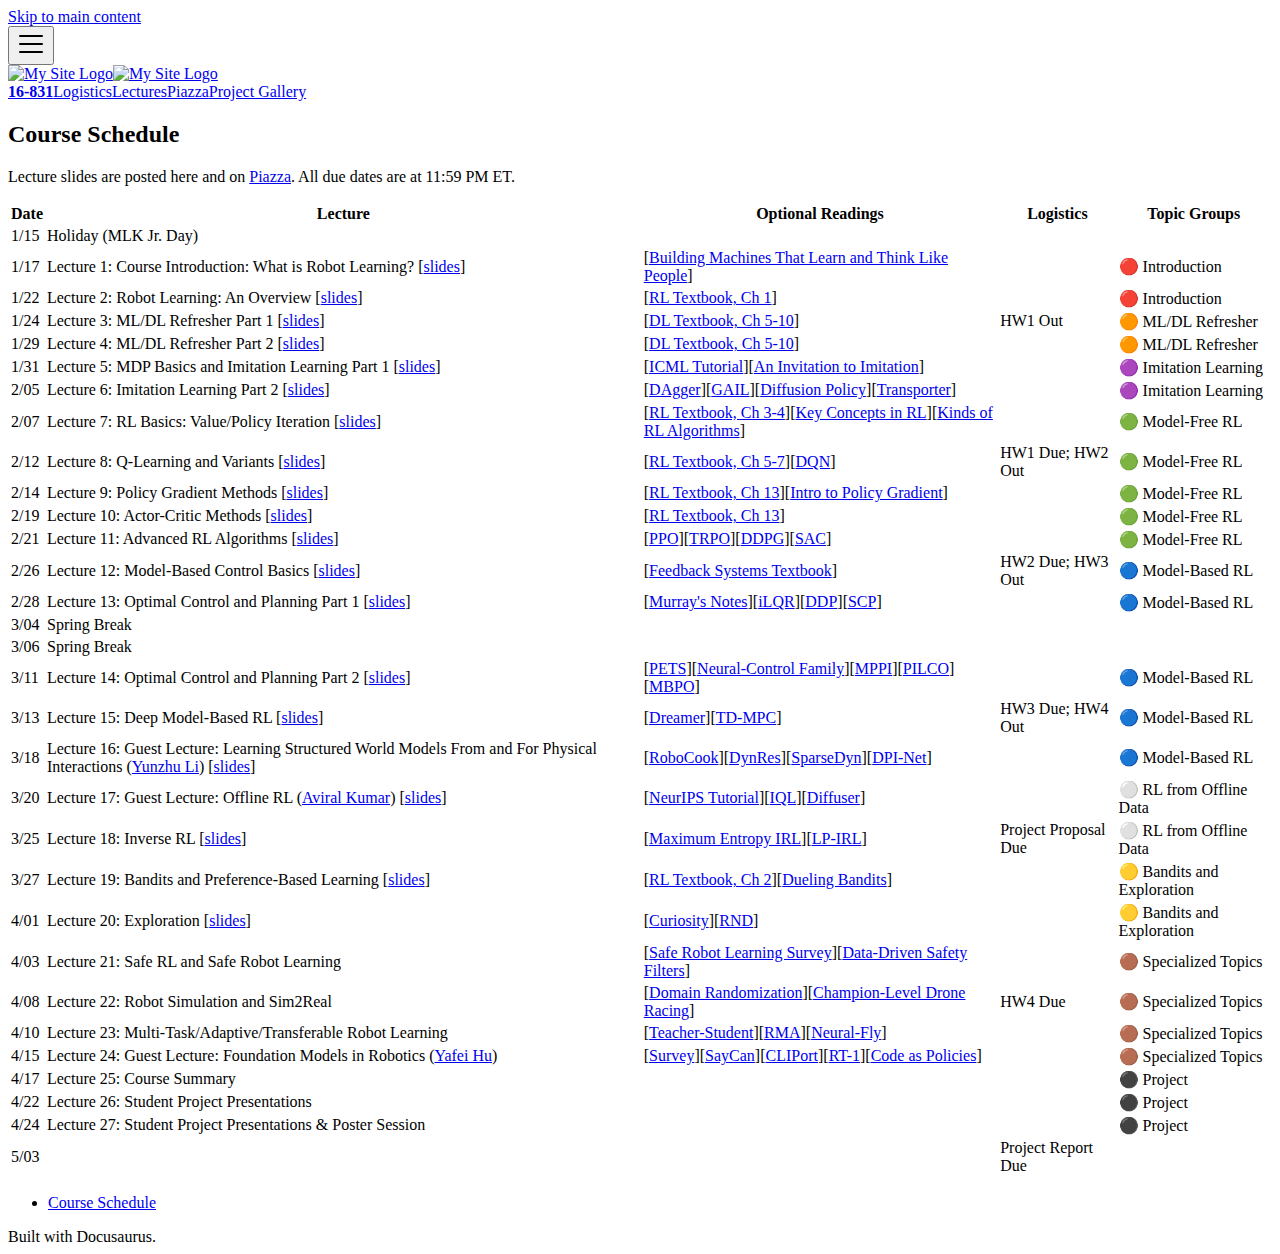
==== commit 6bed1f1d: "lectures 19 + 20" ====
--- a/lectures/index.html
+++ b/lectures/index.html
@@ -4,12 +4,12 @@
 <meta charset="UTF-8">
 <meta name="generator" content="Docusaurus v3.1.0">
 <title data-rh="true">Lectures | Introduction to Robot Learning</title><meta data-rh="true" name="viewport" content="width=device-width,initial-scale=1"><meta data-rh="true" name="twitter:card" content="summary_large_image"><meta data-rh="true" property="og:image" content="https://16-831-s24.github.io/img/ri_logo_jpg.jpg"><meta data-rh="true" name="twitter:image" content="https://16-831-s24.github.io/img/ri_logo_jpg.jpg"><meta data-rh="true" property="og:url" content="https://16-831-s24.github.io/lectures"><meta data-rh="true" property="og:locale" content="en"><meta data-rh="true" name="docusaurus_locale" content="en"><meta data-rh="true" name="docusaurus_tag" content="default"><meta data-rh="true" name="docsearch:language" content="en"><meta data-rh="true" name="docsearch:docusaurus_tag" content="default"><meta data-rh="true" property="og:title" content="Lectures | Introduction to Robot Learning"><meta data-rh="true" name="description" content="Course Schedule"><meta data-rh="true" property="og:description" content="Course Schedule"><link data-rh="true" rel="icon" href="/img/ri_logo_jpg.jpg"><link data-rh="true" rel="canonical" href="https://16-831-s24.github.io/lectures"><link data-rh="true" rel="alternate" href="https://16-831-s24.github.io/lectures" hreflang="en"><link data-rh="true" rel="alternate" href="https://16-831-s24.github.io/lectures" hreflang="x-default"><link rel="stylesheet" href="/assets/css/styles.bd3be2c0.css">
-<script src="/assets/js/runtime~main.2e5aed22.js" defer="defer"></script>
+<script src="/assets/js/runtime~main.8d21922f.js" defer="defer"></script>
 <script src="/assets/js/main.f1a4d04b.js" defer="defer"></script>
 </head>
 <body class="navigation-with-keyboard">
 <script>!function(){function t(t){document.documentElement.setAttribute("data-theme",t)}var e=function(){try{return new URLSearchParams(window.location.search).get("docusaurus-theme")}catch(t){}}()||function(){try{return localStorage.getItem("theme")}catch(t){}}();t(null!==e?e:"light")}(),function(){try{const c=new URLSearchParams(window.location.search).entries();for(var[t,e]of c)if(t.startsWith("docusaurus-data-")){var a=t.replace("docusaurus-data-","data-");document.documentElement.setAttribute(a,e)}}catch(t){}}()</script><div id="__docusaurus"><div role="region" aria-label="Skip to main content"><a class="skipToContent_fXgn" href="#__docusaurus_skipToContent_fallback">Skip to main content</a></div><nav aria-label="Main" class="navbar navbar--fixed-top"><div class="navbar__inner"><div class="navbar__items"><button aria-label="Toggle navigation bar" aria-expanded="false" class="navbar__toggle clean-btn" type="button"><svg width="30" height="30" viewBox="0 0 30 30" aria-hidden="true"><path stroke="currentColor" stroke-linecap="round" stroke-miterlimit="10" stroke-width="2" d="M4 7h22M4 15h22M4 23h22"></path></svg></button><a class="navbar__brand" href="/"><div class="navbar__logo"><img src="/img/ri_logo_jpg.jpg" alt="My Site Logo" class="themedComponent_mlkZ themedComponent--light_NVdE"><img src="/img/ri_logo_jpg.jpg" alt="My Site Logo" class="themedComponent_mlkZ themedComponent--dark_xIcU"></div><b class="navbar__title text--truncate">16-831</b></a><a class="navbar__item navbar__link" href="/logistics">Logistics</a><a aria-current="page" class="navbar__item navbar__link navbar__link--active" href="/lectures">Lectures</a><a href="https://piazza.com/class/lr5w7aci7q16j9" target="_blank" rel="noopener noreferrer" class="navbar__item navbar__link">Piazza</a><a class="navbar__item navbar__link" href="/projects">Project Gallery</a></div><div class="navbar__items navbar__items--right"><div class="navbarSearchContainer_Bca1"></div></div></div><div role="presentation" class="navbar-sidebar__backdrop"></div></nav><div id="__docusaurus_skipToContent_fallback" class="main-wrapper mainWrapper_z2l0"><main class="container container--fluid margin-vert--lg"><div class="row mdxPageWrapper_j9I6"><div class="col col--8"><article><h2 class="anchor anchorWithStickyNavbar_LWe7" id="course-schedule">Course Schedule<a href="#course-schedule" class="hash-link" aria-label="Direct link to Course Schedule" title="Direct link to Course Schedule">​</a></h2>
 <p>Lecture slides are posted here and on <a href="https://piazza.com/cmu/spring2024/16831/resources" target="_blank" rel="noopener noreferrer">Piazza</a>. All due dates are at 11:59 PM ET.</p>
-<table><thead><tr><th>Date</th><th>Lecture</th><th>Optional Readings</th><th>Logistics</th><th>Topic Groups</th></tr></thead><tbody><tr><td>1/15</td><td>Holiday (MLK Jr. Day)</td><td></td><td></td><td></td></tr><tr><td>1/17</td><td>Lecture 1: Course Introduction: What is Robot Learning? [<a href="https://drive.google.com/file/d/11x75_ww4HkCM1o9RnI1bOsEfGQCktzTa/view?usp=drive_link" target="_blank" rel="noopener noreferrer">slides</a>]</td><td>[<a href="https://arxiv.org/abs/1604.00289" target="_blank" rel="noopener noreferrer">Building Machines That Learn and Think Like People</a>]</td><td></td><td>🔴 Introduction</td></tr><tr><td>1/22</td><td>Lecture 2: Robot Learning: An Overview [<a href="https://drive.google.com/file/d/1QDk8n7lS8OGzxtBjT3HB5Zor1W-mvj0b/view?usp=sharing" target="_blank" rel="noopener noreferrer">slides</a>]</td><td>[<a href="http://incompleteideas.net/book/RLbook2018.pdf" target="_blank" rel="noopener noreferrer">RL Textbook, Ch 1</a>]</td><td></td><td>🔴 Introduction</td></tr><tr><td>1/24</td><td>Lecture 3: ML/DL Refresher Part 1 [<a href="https://drive.google.com/file/d/13hNMCDQqBLyfmh2NyJyN30gcJw0naFg-/view?usp=sharing" target="_blank" rel="noopener noreferrer">slides</a>]</td><td>[<a href="https://www.deeplearningbook.org/" target="_blank" rel="noopener noreferrer">DL Textbook, Ch 5-10</a>]</td><td>HW1 Out</td><td>🟠 ML/DL Refresher</td></tr><tr><td>1/29</td><td>Lecture 4: ML/DL Refresher Part 2 [<a href="https://drive.google.com/file/d/1ZdsWc88YPYY45YYAdgdD2Szbto-mQOLS/view?usp=sharing" target="_blank" rel="noopener noreferrer">slides</a>]</td><td>[<a href="https://www.deeplearningbook.org/" target="_blank" rel="noopener noreferrer">DL Textbook, Ch 5-10</a>]</td><td></td><td>🟠 ML/DL Refresher</td></tr><tr><td>1/31</td><td>Lecture 5: MDP Basics and Imitation Learning Part 1 [<a href="https://drive.google.com/file/d/18CEtu18G6OheNlhbXT6Sw-Smu5jDqAIA/view?usp=sharing" target="_blank" rel="noopener noreferrer">slides</a>]</td><td>[<a href="https://sites.google.com/view/icml2018-imitation-learning/" target="_blank" rel="noopener noreferrer">ICML Tutorial</a>][<a href="https://www.ri.cmu.edu/pub_files/2015/3/InvitationToImitation_3_1415.pdf" target="_blank" rel="noopener noreferrer">An Invitation to Imitation</a>]</td><td></td><td>🟣 Imitation Learning</td></tr><tr><td>2/05</td><td>Lecture 6: Imitation Learning Part 2 [<a href="https://drive.google.com/file/d/1Av8vmiKNF_sGsNABvtBnwxOjQYn4gFBn/view?usp=sharing" target="_blank" rel="noopener noreferrer">slides</a>]</td><td>[<a href="https://arxiv.org/pdf/1011.0686.pdf" target="_blank" rel="noopener noreferrer">DAgger</a>][<a href="https://arxiv.org/pdf/1606.03476.pdf" target="_blank" rel="noopener noreferrer">GAIL</a>][<a href="https://diffusion-policy.cs.columbia.edu/" target="_blank" rel="noopener noreferrer">Diffusion Policy</a>][<a href="https://arxiv.org/abs/2010.14406" target="_blank" rel="noopener noreferrer">Transporter</a>]</td><td></td><td>🟣 Imitation Learning</td></tr><tr><td>2/07</td><td>Lecture 7: RL Basics: Value/Policy Iteration [<a href="https://drive.google.com/file/d/1c8k6H1o3Q-8LjuSWR3IAs_5Q4oGUcV9t/view?usp=sharing" target="_blank" rel="noopener noreferrer">slides</a>]</td><td>[<a href="http://incompleteideas.net/book/RLbook2018.pdf" target="_blank" rel="noopener noreferrer">RL Textbook, Ch 3-4</a>][<a href="https://spinningup.openai.com/en/latest/spinningup/rl_intro.html" target="_blank" rel="noopener noreferrer">Key Concepts in RL</a>][<a href="https://spinningup.openai.com/en/latest/spinningup/rl_intro2.html" target="_blank" rel="noopener noreferrer">Kinds of RL Algorithms</a>]</td><td></td><td>🟢 Model-Free RL</td></tr><tr><td>2/12</td><td>Lecture 8: Q-Learning and Variants [<a href="https://drive.google.com/file/d/1g7T9gk8xJuGYNxrqfV5LjDcKSvwuEEqJ/view?usp=sharing" target="_blank" rel="noopener noreferrer">slides</a>]</td><td>[<a href="http://incompleteideas.net/book/RLbook2018.pdf" target="_blank" rel="noopener noreferrer">RL Textbook, Ch 5-7</a>][<a href="https://www.cs.toronto.edu/~vmnih/docs/dqn.pdf" target="_blank" rel="noopener noreferrer">DQN</a>]</td><td>HW1 Due; HW2 Out</td><td>🟢 Model-Free RL</td></tr><tr><td>2/14</td><td>Lecture 9: Policy Gradient Methods [<a href="https://drive.google.com/file/d/1YyHzF8p59kkTqTHSf0qUWJZC6_Z_ab14/view?usp=sharing" target="_blank" rel="noopener noreferrer">slides</a>]</td><td>[<a href="http://incompleteideas.net/book/RLbook2018.pdf" target="_blank" rel="noopener noreferrer">RL Textbook, Ch 13</a>][<a href="https://spinningup.openai.com/en/latest/spinningup/rl_intro3.html" target="_blank" rel="noopener noreferrer">Intro to Policy Gradient</a>]</td><td></td><td>🟢 Model-Free RL</td></tr><tr><td>2/19</td><td>Lecture 10: Actor-Critic Methods [<a href="https://drive.google.com/file/d/1YbnowC7YMjhwsj5zrfXbl7DV-yFHzDPf/view?usp=sharing" target="_blank" rel="noopener noreferrer">slides</a>]</td><td>[<a href="http://incompleteideas.net/book/RLbook2018.pdf" target="_blank" rel="noopener noreferrer">RL Textbook, Ch 13</a>]</td><td></td><td>🟢 Model-Free RL</td></tr><tr><td>2/21</td><td>Lecture 11: Advanced RL Algorithms [<a href="https://drive.google.com/file/d/1OU9rojK1RelIhwQILuq9BQkgscs_E7ec/view?usp=sharing" target="_blank" rel="noopener noreferrer">slides</a>]</td><td>[<a href="https://arxiv.org/pdf/1707.06347" target="_blank" rel="noopener noreferrer">PPO</a>][<a href="https://arxiv.org/pdf/1502.05477.pdf" target="_blank" rel="noopener noreferrer">TRPO</a>][<a href="https://arxiv.org/pdf/1509.02971.pdf" target="_blank" rel="noopener noreferrer">DDPG</a>][<a href="https://arxiv.org/abs/1801.01290" target="_blank" rel="noopener noreferrer">SAC</a>]</td><td></td><td>🟢 Model-Free RL</td></tr><tr><td>2/26</td><td>Lecture 12: Model-Based Control Basics [<a href="https://drive.google.com/file/d/1nOU6DFTxPdLBFysIIt21PeiHDyhQIHrG/view?usp=sharing" target="_blank" rel="noopener noreferrer">slides</a>]</td><td>[<a href="https://fbswiki.org/wiki/index.php/Feedback_Systems:_An_Introduction_for_Scientists_and_Engineers" target="_blank" rel="noopener noreferrer">Feedback Systems Textbook</a>]</td><td>HW2 Due; HW3 Out</td><td>🔵 Model-Based RL</td></tr><tr><td>2/28</td><td>Lecture 13: Optimal Control and Planning Part 1 [<a href="https://drive.google.com/file/d/1OyDhL4finUa7XO6r72XuM3_DymIwVyNZ/view?usp=sharing" target="_blank" rel="noopener noreferrer">slides</a>]</td><td>[<a href="https://fbswiki.org/wiki/index.php/Supplement:_Optimization-Based_Control" target="_blank" rel="noopener noreferrer">Murray&#x27;s Notes</a>][<a href="https://www.scitepress.org/PublishedPapers/2004/11439/pdf/index.html" target="_blank" rel="noopener noreferrer">iLQR</a>][<a href="https://ieeexplore.ieee.org/abstract/document/6386025" target="_blank" rel="noopener noreferrer">DDP</a>][<a href="https://arc.aiaa.org/doi/epdf/10.2514/1.G000218" target="_blank" rel="noopener noreferrer">SCP</a>]</td><td></td><td>🔵 Model-Based RL</td></tr><tr><td>3/04</td><td>Spring Break</td><td></td><td></td><td></td></tr><tr><td>3/06</td><td>Spring Break</td><td></td><td></td><td></td></tr><tr><td>3/11</td><td>Lecture 14: Optimal Control and Planning Part 2 [<a href="https://drive.google.com/file/d/1OyDhL4finUa7XO6r72XuM3_DymIwVyNZ/view?usp=sharing" target="_blank" rel="noopener noreferrer">slides</a>]</td><td>[<a href="https://arxiv.org/abs/1805.12114" target="_blank" rel="noopener noreferrer">PETS</a>][<a href="https://www.gshi.me/blog/NeuralControl/" target="_blank" rel="noopener noreferrer">Neural-Control Family</a>][<a href="https://homes.cs.washington.edu/~bboots/files/InformationTheoreticMPC.pdf" target="_blank" rel="noopener noreferrer">MPPI</a>][<a href="https://www.cs.utexas.edu/users/sniekum/classes/RLFD-F15/papers/Deisenroth11.pdf" target="_blank" rel="noopener noreferrer">PILCO</a>][<a href="https://arxiv.org/pdf/1906.08253.pdf" target="_blank" rel="noopener noreferrer">MBPO</a>]</td><td></td><td>🔵 Model-Based RL</td></tr><tr><td>3/13</td><td>Lecture 15: Deep Model-Based RL [<a href="https://drive.google.com/file/d/1AfaWh5euI4Os2uBAl7r962r6YGxico0g/view?usp=sharing" target="_blank" rel="noopener noreferrer">slides</a>]</td><td>[<a href="https://arxiv.org/pdf/1912.01603.pdf" target="_blank" rel="noopener noreferrer">Dreamer</a>][<a href="https://nicklashansen.github.io/td-mpc/" target="_blank" rel="noopener noreferrer">TD-MPC</a>]</td><td>HW3 Due; HW4 Out</td><td>🔵 Model-Based RL</td></tr><tr><td>3/18</td><td>Lecture 16: Guest Lecture: Learning Structured World Models From and For Physical Interactions (<a href="https://yunzhuli.github.io/" target="_blank" rel="noopener noreferrer">Yunzhu Li</a>) [<a href="https://drive.google.com/file/d/1wk7QzvpRGgR2l-m47CV-tyva3TjH3t5Y/view?usp=sharing" target="_blank" rel="noopener noreferrer">slides</a>]</td><td>[<a href="https://hshi74.github.io/robocook/" target="_blank" rel="noopener noreferrer">RoboCook</a>][<a href="https://robopil.github.io/dyn-res-pile-manip/" target="_blank" rel="noopener noreferrer">DynRes</a>][<a href="https://robopil.github.io/Sparse-Dynamics/" target="_blank" rel="noopener noreferrer">SparseDyn</a>][<a href="http://dpi.csail.mit.edu/" target="_blank" rel="noopener noreferrer">DPI-Net</a>]</td><td></td><td>🔵 Model-Based RL</td></tr><tr><td>3/20</td><td>Lecture 17: Guest Lecture: Offline RL (<a href="https://aviralkumar2907.github.io/" target="_blank" rel="noopener noreferrer">Aviral Kumar</a>) [<a href="https://drive.google.com/file/d/1A8Ds26E_i1Y-x6LUitnTS4N9VSAC_qQ5/view?usp=sharing" target="_blank" rel="noopener noreferrer">slides</a>]</td><td>[<a href="https://sites.google.com/view/offlinerltutorial-neurips2020/home" target="_blank" rel="noopener noreferrer">NeurIPS Tutorial</a>][<a href="https://arxiv.org/abs/2110.06169" target="_blank" rel="noopener noreferrer">IQL</a>][<a href="https://arxiv.org/abs/2205.09991" target="_blank" rel="noopener noreferrer">Diffuser</a>]</td><td></td><td>⚪ RL from Offline Data</td></tr><tr><td>3/25</td><td>Lecture 18: Inverse RL [<a href="https://drive.google.com/file/d/1_Mm96iscd10zhN4eK4fbnGqzHZpceV1h/view?usp=sharing" target="_blank" rel="noopener noreferrer">slides</a>]</td><td>[<a href="https://cdn.aaai.org/AAAI/2008/AAAI08-227.pdf" target="_blank" rel="noopener noreferrer">Maximum Entropy IRL</a>][<a href="https://ai.stanford.edu/~ang/papers/icml00-irl.pdf" target="_blank" rel="noopener noreferrer">LP-IRL</a>]</td><td>Project Proposal Due</td><td>⚪ RL from Offline Data</td></tr><tr><td>3/27</td><td>Lecture 19: Bandits and Preference-Based Learning</td><td>[<a href="http://incompleteideas.net/book/RLbook2018.pdf" target="_blank" rel="noopener noreferrer">RL Textbook, Ch 2</a>][<a href="https://www.cs.cornell.edu/people/tj/publications/yue_etal_09a.pdf" target="_blank" rel="noopener noreferrer">Dueling Bandits</a>]</td><td></td><td>🟡 Bandits and Exploration</td></tr><tr><td>4/01</td><td>Lecture 20: Exploration</td><td>[<a href="https://arxiv.org/pdf/1705.05363.pdf" target="_blank" rel="noopener noreferrer">Curiosity</a>][<a href="https://arxiv.org/pdf/1810.12894.pdf" target="_blank" rel="noopener noreferrer">RND</a>]</td><td></td><td>🟡 Bandits and Exploration</td></tr><tr><td>4/03</td><td>Lecture 21: Safe RL and Safe Robot Learning</td><td>[<a href="https://www.annualreviews.org/doi/abs/10.1146/annurev-control-042920-020211" target="_blank" rel="noopener noreferrer">Safe Robot Learning Survey</a>][<a href="https://ieeexplore.ieee.org/abstract/document/10266799" target="_blank" rel="noopener noreferrer">Data-Driven Safety Filters</a>]</td><td></td><td>🟤 Specialized Topics</td></tr><tr><td>4/08</td><td>Lecture 22: Robot Simulation and Sim2Real</td><td>[<a href="https://arxiv.org/abs/1703.06907" target="_blank" rel="noopener noreferrer">Domain Randomization</a>][<a href="https://www.nature.com/articles/s41586-023-06419-4" target="_blank" rel="noopener noreferrer">Champion-Level Drone Racing</a>]</td><td>HW4 Due</td><td>🟤 Specialized Topics</td></tr><tr><td>4/10</td><td>Lecture 23: Multi-Task/Adaptive/Transferable Robot Learning</td><td>[<a href="https://www.research-collection.ethz.ch/bitstream/handle/20.500.11850/448343/1/2020_science_robotics_lee_locomotion.pdf" target="_blank" rel="noopener noreferrer">Teacher-Student</a>][<a href="https://arxiv.org/abs/2107.04034" target="_blank" rel="noopener noreferrer">RMA</a>][<a href="https://arxiv.org/abs/2205.06908" target="_blank" rel="noopener noreferrer">Neural-Fly</a>]</td><td></td><td>🟤 Specialized Topics</td></tr><tr><td>4/15</td><td>Lecture 24: Guest Lecture: Foundation Models in Robotics (<a href="https://jeffreyyh.github.io/" target="_blank" rel="noopener noreferrer">Yafei Hu</a>)</td><td>[<a href="https://github.com/JeffreyYH/robotics-fm-survey" target="_blank" rel="noopener noreferrer">Survey</a>][<a href="https://arxiv.org/abs/2204.01691" target="_blank" rel="noopener noreferrer">SayCan</a>][<a href="https://arxiv.org/abs/2109.12098" target="_blank" rel="noopener noreferrer">CLIPort</a>][<a href="https://arxiv.org/abs/2212.06817" target="_blank" rel="noopener noreferrer">RT-1</a>][<a href="https://arxiv.org/abs/2209.07753" target="_blank" rel="noopener noreferrer">Code as Policies</a>]</td><td></td><td>🟤 Specialized Topics</td></tr><tr><td>4/17</td><td>Lecture 25: Student Project Presentations</td><td></td><td></td><td>⚫ Project</td></tr><tr><td>4/22</td><td>Lecture 26: Student Project Presentations</td><td></td><td></td><td>⚫ Project</td></tr><tr><td>4/24</td><td>Lecture 27: Student Project Poster Session</td><td></td><td></td><td>⚫ Project</td></tr><tr><td>5/03</td><td></td><td></td><td>Project Report Due</td><td></td></tr></tbody></table></article></div><div class="col col--2"><div class="tableOfContents_bqdL thin-scrollbar"><ul class="table-of-contents table-of-contents__left-border"><li><a href="#course-schedule" class="table-of-contents__link toc-highlight">Course Schedule</a></li></ul></div></div></div></main></div><footer class="footer footer--dark"><div class="container container-fluid"><div class="footer__bottom text--center"><div class="footer__copyright">Built with Docusaurus.</div></div></div></footer></div>
+<table><thead><tr><th>Date</th><th>Lecture</th><th>Optional Readings</th><th>Logistics</th><th>Topic Groups</th></tr></thead><tbody><tr><td>1/15</td><td>Holiday (MLK Jr. Day)</td><td></td><td></td><td></td></tr><tr><td>1/17</td><td>Lecture 1: Course Introduction: What is Robot Learning? [<a href="https://drive.google.com/file/d/11x75_ww4HkCM1o9RnI1bOsEfGQCktzTa/view?usp=drive_link" target="_blank" rel="noopener noreferrer">slides</a>]</td><td>[<a href="https://arxiv.org/abs/1604.00289" target="_blank" rel="noopener noreferrer">Building Machines That Learn and Think Like People</a>]</td><td></td><td>🔴 Introduction</td></tr><tr><td>1/22</td><td>Lecture 2: Robot Learning: An Overview [<a href="https://drive.google.com/file/d/1QDk8n7lS8OGzxtBjT3HB5Zor1W-mvj0b/view?usp=sharing" target="_blank" rel="noopener noreferrer">slides</a>]</td><td>[<a href="http://incompleteideas.net/book/RLbook2018.pdf" target="_blank" rel="noopener noreferrer">RL Textbook, Ch 1</a>]</td><td></td><td>🔴 Introduction</td></tr><tr><td>1/24</td><td>Lecture 3: ML/DL Refresher Part 1 [<a href="https://drive.google.com/file/d/13hNMCDQqBLyfmh2NyJyN30gcJw0naFg-/view?usp=sharing" target="_blank" rel="noopener noreferrer">slides</a>]</td><td>[<a href="https://www.deeplearningbook.org/" target="_blank" rel="noopener noreferrer">DL Textbook, Ch 5-10</a>]</td><td>HW1 Out</td><td>🟠 ML/DL Refresher</td></tr><tr><td>1/29</td><td>Lecture 4: ML/DL Refresher Part 2 [<a href="https://drive.google.com/file/d/1ZdsWc88YPYY45YYAdgdD2Szbto-mQOLS/view?usp=sharing" target="_blank" rel="noopener noreferrer">slides</a>]</td><td>[<a href="https://www.deeplearningbook.org/" target="_blank" rel="noopener noreferrer">DL Textbook, Ch 5-10</a>]</td><td></td><td>🟠 ML/DL Refresher</td></tr><tr><td>1/31</td><td>Lecture 5: MDP Basics and Imitation Learning Part 1 [<a href="https://drive.google.com/file/d/18CEtu18G6OheNlhbXT6Sw-Smu5jDqAIA/view?usp=sharing" target="_blank" rel="noopener noreferrer">slides</a>]</td><td>[<a href="https://sites.google.com/view/icml2018-imitation-learning/" target="_blank" rel="noopener noreferrer">ICML Tutorial</a>][<a href="https://www.ri.cmu.edu/pub_files/2015/3/InvitationToImitation_3_1415.pdf" target="_blank" rel="noopener noreferrer">An Invitation to Imitation</a>]</td><td></td><td>🟣 Imitation Learning</td></tr><tr><td>2/05</td><td>Lecture 6: Imitation Learning Part 2 [<a href="https://drive.google.com/file/d/1Av8vmiKNF_sGsNABvtBnwxOjQYn4gFBn/view?usp=sharing" target="_blank" rel="noopener noreferrer">slides</a>]</td><td>[<a href="https://arxiv.org/pdf/1011.0686.pdf" target="_blank" rel="noopener noreferrer">DAgger</a>][<a href="https://arxiv.org/pdf/1606.03476.pdf" target="_blank" rel="noopener noreferrer">GAIL</a>][<a href="https://diffusion-policy.cs.columbia.edu/" target="_blank" rel="noopener noreferrer">Diffusion Policy</a>][<a href="https://arxiv.org/abs/2010.14406" target="_blank" rel="noopener noreferrer">Transporter</a>]</td><td></td><td>🟣 Imitation Learning</td></tr><tr><td>2/07</td><td>Lecture 7: RL Basics: Value/Policy Iteration [<a href="https://drive.google.com/file/d/1c8k6H1o3Q-8LjuSWR3IAs_5Q4oGUcV9t/view?usp=sharing" target="_blank" rel="noopener noreferrer">slides</a>]</td><td>[<a href="http://incompleteideas.net/book/RLbook2018.pdf" target="_blank" rel="noopener noreferrer">RL Textbook, Ch 3-4</a>][<a href="https://spinningup.openai.com/en/latest/spinningup/rl_intro.html" target="_blank" rel="noopener noreferrer">Key Concepts in RL</a>][<a href="https://spinningup.openai.com/en/latest/spinningup/rl_intro2.html" target="_blank" rel="noopener noreferrer">Kinds of RL Algorithms</a>]</td><td></td><td>🟢 Model-Free RL</td></tr><tr><td>2/12</td><td>Lecture 8: Q-Learning and Variants [<a href="https://drive.google.com/file/d/1g7T9gk8xJuGYNxrqfV5LjDcKSvwuEEqJ/view?usp=sharing" target="_blank" rel="noopener noreferrer">slides</a>]</td><td>[<a href="http://incompleteideas.net/book/RLbook2018.pdf" target="_blank" rel="noopener noreferrer">RL Textbook, Ch 5-7</a>][<a href="https://www.cs.toronto.edu/~vmnih/docs/dqn.pdf" target="_blank" rel="noopener noreferrer">DQN</a>]</td><td>HW1 Due; HW2 Out</td><td>🟢 Model-Free RL</td></tr><tr><td>2/14</td><td>Lecture 9: Policy Gradient Methods [<a href="https://drive.google.com/file/d/1YyHzF8p59kkTqTHSf0qUWJZC6_Z_ab14/view?usp=sharing" target="_blank" rel="noopener noreferrer">slides</a>]</td><td>[<a href="http://incompleteideas.net/book/RLbook2018.pdf" target="_blank" rel="noopener noreferrer">RL Textbook, Ch 13</a>][<a href="https://spinningup.openai.com/en/latest/spinningup/rl_intro3.html" target="_blank" rel="noopener noreferrer">Intro to Policy Gradient</a>]</td><td></td><td>🟢 Model-Free RL</td></tr><tr><td>2/19</td><td>Lecture 10: Actor-Critic Methods [<a href="https://drive.google.com/file/d/1YbnowC7YMjhwsj5zrfXbl7DV-yFHzDPf/view?usp=sharing" target="_blank" rel="noopener noreferrer">slides</a>]</td><td>[<a href="http://incompleteideas.net/book/RLbook2018.pdf" target="_blank" rel="noopener noreferrer">RL Textbook, Ch 13</a>]</td><td></td><td>🟢 Model-Free RL</td></tr><tr><td>2/21</td><td>Lecture 11: Advanced RL Algorithms [<a href="https://drive.google.com/file/d/1OU9rojK1RelIhwQILuq9BQkgscs_E7ec/view?usp=sharing" target="_blank" rel="noopener noreferrer">slides</a>]</td><td>[<a href="https://arxiv.org/pdf/1707.06347" target="_blank" rel="noopener noreferrer">PPO</a>][<a href="https://arxiv.org/pdf/1502.05477.pdf" target="_blank" rel="noopener noreferrer">TRPO</a>][<a href="https://arxiv.org/pdf/1509.02971.pdf" target="_blank" rel="noopener noreferrer">DDPG</a>][<a href="https://arxiv.org/abs/1801.01290" target="_blank" rel="noopener noreferrer">SAC</a>]</td><td></td><td>🟢 Model-Free RL</td></tr><tr><td>2/26</td><td>Lecture 12: Model-Based Control Basics [<a href="https://drive.google.com/file/d/1nOU6DFTxPdLBFysIIt21PeiHDyhQIHrG/view?usp=sharing" target="_blank" rel="noopener noreferrer">slides</a>]</td><td>[<a href="https://fbswiki.org/wiki/index.php/Feedback_Systems:_An_Introduction_for_Scientists_and_Engineers" target="_blank" rel="noopener noreferrer">Feedback Systems Textbook</a>]</td><td>HW2 Due; HW3 Out</td><td>🔵 Model-Based RL</td></tr><tr><td>2/28</td><td>Lecture 13: Optimal Control and Planning Part 1 [<a href="https://drive.google.com/file/d/1OyDhL4finUa7XO6r72XuM3_DymIwVyNZ/view?usp=sharing" target="_blank" rel="noopener noreferrer">slides</a>]</td><td>[<a href="https://fbswiki.org/wiki/index.php/Supplement:_Optimization-Based_Control" target="_blank" rel="noopener noreferrer">Murray&#x27;s Notes</a>][<a href="https://www.scitepress.org/PublishedPapers/2004/11439/pdf/index.html" target="_blank" rel="noopener noreferrer">iLQR</a>][<a href="https://ieeexplore.ieee.org/abstract/document/6386025" target="_blank" rel="noopener noreferrer">DDP</a>][<a href="https://arc.aiaa.org/doi/epdf/10.2514/1.G000218" target="_blank" rel="noopener noreferrer">SCP</a>]</td><td></td><td>🔵 Model-Based RL</td></tr><tr><td>3/04</td><td>Spring Break</td><td></td><td></td><td></td></tr><tr><td>3/06</td><td>Spring Break</td><td></td><td></td><td></td></tr><tr><td>3/11</td><td>Lecture 14: Optimal Control and Planning Part 2 [<a href="https://drive.google.com/file/d/1OyDhL4finUa7XO6r72XuM3_DymIwVyNZ/view?usp=sharing" target="_blank" rel="noopener noreferrer">slides</a>]</td><td>[<a href="https://arxiv.org/abs/1805.12114" target="_blank" rel="noopener noreferrer">PETS</a>][<a href="https://www.gshi.me/blog/NeuralControl/" target="_blank" rel="noopener noreferrer">Neural-Control Family</a>][<a href="https://homes.cs.washington.edu/~bboots/files/InformationTheoreticMPC.pdf" target="_blank" rel="noopener noreferrer">MPPI</a>][<a href="https://www.cs.utexas.edu/users/sniekum/classes/RLFD-F15/papers/Deisenroth11.pdf" target="_blank" rel="noopener noreferrer">PILCO</a>][<a href="https://arxiv.org/pdf/1906.08253.pdf" target="_blank" rel="noopener noreferrer">MBPO</a>]</td><td></td><td>🔵 Model-Based RL</td></tr><tr><td>3/13</td><td>Lecture 15: Deep Model-Based RL [<a href="https://drive.google.com/file/d/1AfaWh5euI4Os2uBAl7r962r6YGxico0g/view?usp=sharing" target="_blank" rel="noopener noreferrer">slides</a>]</td><td>[<a href="https://arxiv.org/pdf/1912.01603.pdf" target="_blank" rel="noopener noreferrer">Dreamer</a>][<a href="https://nicklashansen.github.io/td-mpc/" target="_blank" rel="noopener noreferrer">TD-MPC</a>]</td><td>HW3 Due; HW4 Out</td><td>🔵 Model-Based RL</td></tr><tr><td>3/18</td><td>Lecture 16: Guest Lecture: Learning Structured World Models From and For Physical Interactions (<a href="https://yunzhuli.github.io/" target="_blank" rel="noopener noreferrer">Yunzhu Li</a>) [<a href="https://drive.google.com/file/d/1wk7QzvpRGgR2l-m47CV-tyva3TjH3t5Y/view?usp=sharing" target="_blank" rel="noopener noreferrer">slides</a>]</td><td>[<a href="https://hshi74.github.io/robocook/" target="_blank" rel="noopener noreferrer">RoboCook</a>][<a href="https://robopil.github.io/dyn-res-pile-manip/" target="_blank" rel="noopener noreferrer">DynRes</a>][<a href="https://robopil.github.io/Sparse-Dynamics/" target="_blank" rel="noopener noreferrer">SparseDyn</a>][<a href="http://dpi.csail.mit.edu/" target="_blank" rel="noopener noreferrer">DPI-Net</a>]</td><td></td><td>🔵 Model-Based RL</td></tr><tr><td>3/20</td><td>Lecture 17: Guest Lecture: Offline RL (<a href="https://aviralkumar2907.github.io/" target="_blank" rel="noopener noreferrer">Aviral Kumar</a>) [<a href="https://drive.google.com/file/d/1A8Ds26E_i1Y-x6LUitnTS4N9VSAC_qQ5/view?usp=sharing" target="_blank" rel="noopener noreferrer">slides</a>]</td><td>[<a href="https://sites.google.com/view/offlinerltutorial-neurips2020/home" target="_blank" rel="noopener noreferrer">NeurIPS Tutorial</a>][<a href="https://arxiv.org/abs/2110.06169" target="_blank" rel="noopener noreferrer">IQL</a>][<a href="https://arxiv.org/abs/2205.09991" target="_blank" rel="noopener noreferrer">Diffuser</a>]</td><td></td><td>⚪ RL from Offline Data</td></tr><tr><td>3/25</td><td>Lecture 18: Inverse RL [<a href="https://drive.google.com/file/d/1_Mm96iscd10zhN4eK4fbnGqzHZpceV1h/view?usp=sharing" target="_blank" rel="noopener noreferrer">slides</a>]</td><td>[<a href="https://cdn.aaai.org/AAAI/2008/AAAI08-227.pdf" target="_blank" rel="noopener noreferrer">Maximum Entropy IRL</a>][<a href="https://ai.stanford.edu/~ang/papers/icml00-irl.pdf" target="_blank" rel="noopener noreferrer">LP-IRL</a>]</td><td>Project Proposal Due</td><td>⚪ RL from Offline Data</td></tr><tr><td>3/27</td><td>Lecture 19: Bandits and Preference-Based Learning [<a href="https://drive.google.com/file/d/1i06lmYHFtibSQwOXXfSBA9eCok5HVDW3/view?usp=sharing" target="_blank" rel="noopener noreferrer">slides</a>]</td><td>[<a href="http://incompleteideas.net/book/RLbook2018.pdf" target="_blank" rel="noopener noreferrer">RL Textbook, Ch 2</a>][<a href="https://www.cs.cornell.edu/people/tj/publications/yue_etal_09a.pdf" target="_blank" rel="noopener noreferrer">Dueling Bandits</a>]</td><td></td><td>🟡 Bandits and Exploration</td></tr><tr><td>4/01</td><td>Lecture 20: Exploration [<a href="https://drive.google.com/file/d/18YIeF3MPsEsvNxA2ckLhmQZTUuSSQ_b9/view?usp=sharing" target="_blank" rel="noopener noreferrer">slides</a>]</td><td>[<a href="https://arxiv.org/pdf/1705.05363.pdf" target="_blank" rel="noopener noreferrer">Curiosity</a>][<a href="https://arxiv.org/pdf/1810.12894.pdf" target="_blank" rel="noopener noreferrer">RND</a>]</td><td></td><td>🟡 Bandits and Exploration</td></tr><tr><td>4/03</td><td>Lecture 21: Safe RL and Safe Robot Learning</td><td>[<a href="https://www.annualreviews.org/doi/abs/10.1146/annurev-control-042920-020211" target="_blank" rel="noopener noreferrer">Safe Robot Learning Survey</a>][<a href="https://ieeexplore.ieee.org/abstract/document/10266799" target="_blank" rel="noopener noreferrer">Data-Driven Safety Filters</a>]</td><td></td><td>🟤 Specialized Topics</td></tr><tr><td>4/08</td><td>Lecture 22: Robot Simulation and Sim2Real</td><td>[<a href="https://arxiv.org/abs/1703.06907" target="_blank" rel="noopener noreferrer">Domain Randomization</a>][<a href="https://www.nature.com/articles/s41586-023-06419-4" target="_blank" rel="noopener noreferrer">Champion-Level Drone Racing</a>]</td><td>HW4 Due</td><td>🟤 Specialized Topics</td></tr><tr><td>4/10</td><td>Lecture 23: Multi-Task/Adaptive/Transferable Robot Learning</td><td>[<a href="https://www.research-collection.ethz.ch/bitstream/handle/20.500.11850/448343/1/2020_science_robotics_lee_locomotion.pdf" target="_blank" rel="noopener noreferrer">Teacher-Student</a>][<a href="https://arxiv.org/abs/2107.04034" target="_blank" rel="noopener noreferrer">RMA</a>][<a href="https://arxiv.org/abs/2205.06908" target="_blank" rel="noopener noreferrer">Neural-Fly</a>]</td><td></td><td>🟤 Specialized Topics</td></tr><tr><td>4/15</td><td>Lecture 24: Guest Lecture: Foundation Models in Robotics (<a href="https://jeffreyyh.github.io/" target="_blank" rel="noopener noreferrer">Yafei Hu</a>)</td><td>[<a href="https://github.com/JeffreyYH/robotics-fm-survey" target="_blank" rel="noopener noreferrer">Survey</a>][<a href="https://arxiv.org/abs/2204.01691" target="_blank" rel="noopener noreferrer">SayCan</a>][<a href="https://arxiv.org/abs/2109.12098" target="_blank" rel="noopener noreferrer">CLIPort</a>][<a href="https://arxiv.org/abs/2212.06817" target="_blank" rel="noopener noreferrer">RT-1</a>][<a href="https://arxiv.org/abs/2209.07753" target="_blank" rel="noopener noreferrer">Code as Policies</a>]</td><td></td><td>🟤 Specialized Topics</td></tr><tr><td>4/17</td><td>Lecture 25: Course Summary</td><td></td><td></td><td>⚫ Project</td></tr><tr><td>4/22</td><td>Lecture 26: Student Project Presentations</td><td></td><td></td><td>⚫ Project</td></tr><tr><td>4/24</td><td>Lecture 27: Student Project Presentations &amp; Poster Session</td><td></td><td></td><td>⚫ Project</td></tr><tr><td>5/03</td><td></td><td></td><td>Project Report Due</td><td></td></tr></tbody></table></article></div><div class="col col--2"><div class="tableOfContents_bqdL thin-scrollbar"><ul class="table-of-contents table-of-contents__left-border"><li><a href="#course-schedule" class="table-of-contents__link toc-highlight">Course Schedule</a></li></ul></div></div></div></main></div><footer class="footer footer--dark"><div class="container container-fluid"><div class="footer__bottom text--center"><div class="footer__copyright">Built with Docusaurus.</div></div></div></footer></div>
 </body>
 </html>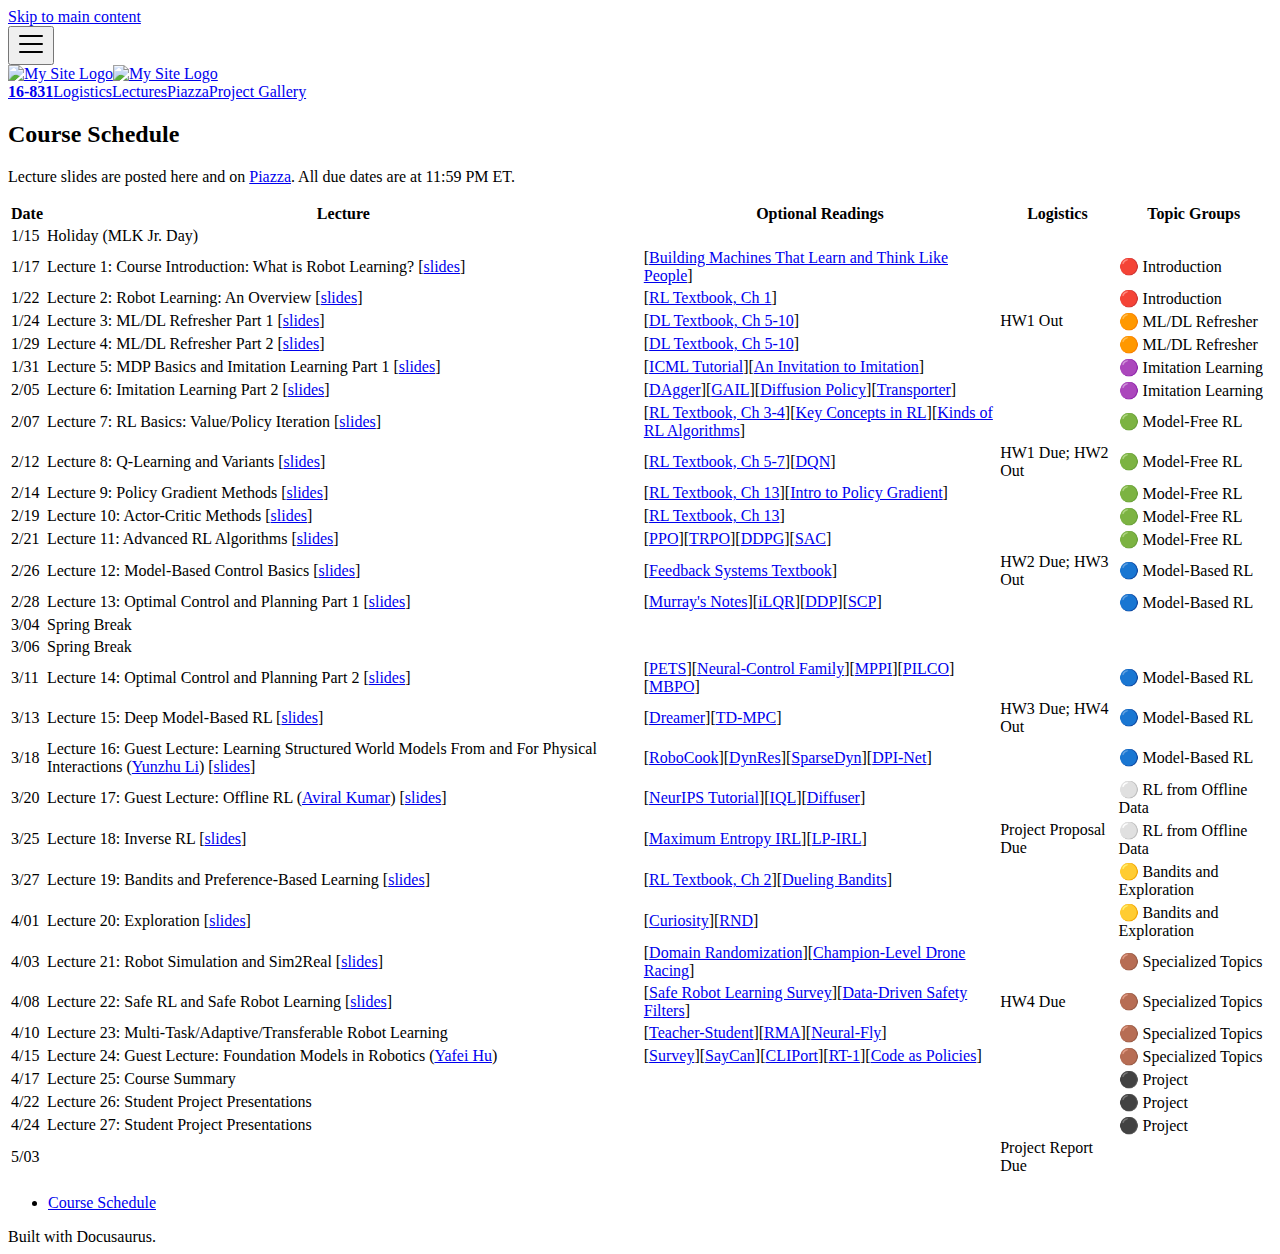
==== commit 8184ad0e: "lecture 22" ====
--- a/lectures/index.html
+++ b/lectures/index.html
@@ -4,12 +4,12 @@
 <meta charset="UTF-8">
 <meta name="generator" content="Docusaurus v3.1.0">
 <title data-rh="true">Lectures | Introduction to Robot Learning</title><meta data-rh="true" name="viewport" content="width=device-width,initial-scale=1"><meta data-rh="true" name="twitter:card" content="summary_large_image"><meta data-rh="true" property="og:image" content="https://16-831-s24.github.io/img/ri_logo_jpg.jpg"><meta data-rh="true" name="twitter:image" content="https://16-831-s24.github.io/img/ri_logo_jpg.jpg"><meta data-rh="true" property="og:url" content="https://16-831-s24.github.io/lectures"><meta data-rh="true" property="og:locale" content="en"><meta data-rh="true" name="docusaurus_locale" content="en"><meta data-rh="true" name="docusaurus_tag" content="default"><meta data-rh="true" name="docsearch:language" content="en"><meta data-rh="true" name="docsearch:docusaurus_tag" content="default"><meta data-rh="true" property="og:title" content="Lectures | Introduction to Robot Learning"><meta data-rh="true" name="description" content="Course Schedule"><meta data-rh="true" property="og:description" content="Course Schedule"><link data-rh="true" rel="icon" href="/img/ri_logo_jpg.jpg"><link data-rh="true" rel="canonical" href="https://16-831-s24.github.io/lectures"><link data-rh="true" rel="alternate" href="https://16-831-s24.github.io/lectures" hreflang="en"><link data-rh="true" rel="alternate" href="https://16-831-s24.github.io/lectures" hreflang="x-default"><link rel="stylesheet" href="/assets/css/styles.bd3be2c0.css">
-<script src="/assets/js/runtime~main.8d21922f.js" defer="defer"></script>
+<script src="/assets/js/runtime~main.cacb64cc.js" defer="defer"></script>
 <script src="/assets/js/main.f1a4d04b.js" defer="defer"></script>
 </head>
 <body class="navigation-with-keyboard">
 <script>!function(){function t(t){document.documentElement.setAttribute("data-theme",t)}var e=function(){try{return new URLSearchParams(window.location.search).get("docusaurus-theme")}catch(t){}}()||function(){try{return localStorage.getItem("theme")}catch(t){}}();t(null!==e?e:"light")}(),function(){try{const c=new URLSearchParams(window.location.search).entries();for(var[t,e]of c)if(t.startsWith("docusaurus-data-")){var a=t.replace("docusaurus-data-","data-");document.documentElement.setAttribute(a,e)}}catch(t){}}()</script><div id="__docusaurus"><div role="region" aria-label="Skip to main content"><a class="skipToContent_fXgn" href="#__docusaurus_skipToContent_fallback">Skip to main content</a></div><nav aria-label="Main" class="navbar navbar--fixed-top"><div class="navbar__inner"><div class="navbar__items"><button aria-label="Toggle navigation bar" aria-expanded="false" class="navbar__toggle clean-btn" type="button"><svg width="30" height="30" viewBox="0 0 30 30" aria-hidden="true"><path stroke="currentColor" stroke-linecap="round" stroke-miterlimit="10" stroke-width="2" d="M4 7h22M4 15h22M4 23h22"></path></svg></button><a class="navbar__brand" href="/"><div class="navbar__logo"><img src="/img/ri_logo_jpg.jpg" alt="My Site Logo" class="themedComponent_mlkZ themedComponent--light_NVdE"><img src="/img/ri_logo_jpg.jpg" alt="My Site Logo" class="themedComponent_mlkZ themedComponent--dark_xIcU"></div><b class="navbar__title text--truncate">16-831</b></a><a class="navbar__item navbar__link" href="/logistics">Logistics</a><a aria-current="page" class="navbar__item navbar__link navbar__link--active" href="/lectures">Lectures</a><a href="https://piazza.com/class/lr5w7aci7q16j9" target="_blank" rel="noopener noreferrer" class="navbar__item navbar__link">Piazza</a><a class="navbar__item navbar__link" href="/projects">Project Gallery</a></div><div class="navbar__items navbar__items--right"><div class="navbarSearchContainer_Bca1"></div></div></div><div role="presentation" class="navbar-sidebar__backdrop"></div></nav><div id="__docusaurus_skipToContent_fallback" class="main-wrapper mainWrapper_z2l0"><main class="container container--fluid margin-vert--lg"><div class="row mdxPageWrapper_j9I6"><div class="col col--8"><article><h2 class="anchor anchorWithStickyNavbar_LWe7" id="course-schedule">Course Schedule<a href="#course-schedule" class="hash-link" aria-label="Direct link to Course Schedule" title="Direct link to Course Schedule">​</a></h2>
 <p>Lecture slides are posted here and on <a href="https://piazza.com/cmu/spring2024/16831/resources" target="_blank" rel="noopener noreferrer">Piazza</a>. All due dates are at 11:59 PM ET.</p>
-<table><thead><tr><th>Date</th><th>Lecture</th><th>Optional Readings</th><th>Logistics</th><th>Topic Groups</th></tr></thead><tbody><tr><td>1/15</td><td>Holiday (MLK Jr. Day)</td><td></td><td></td><td></td></tr><tr><td>1/17</td><td>Lecture 1: Course Introduction: What is Robot Learning? [<a href="https://drive.google.com/file/d/11x75_ww4HkCM1o9RnI1bOsEfGQCktzTa/view?usp=drive_link" target="_blank" rel="noopener noreferrer">slides</a>]</td><td>[<a href="https://arxiv.org/abs/1604.00289" target="_blank" rel="noopener noreferrer">Building Machines That Learn and Think Like People</a>]</td><td></td><td>🔴 Introduction</td></tr><tr><td>1/22</td><td>Lecture 2: Robot Learning: An Overview [<a href="https://drive.google.com/file/d/1QDk8n7lS8OGzxtBjT3HB5Zor1W-mvj0b/view?usp=sharing" target="_blank" rel="noopener noreferrer">slides</a>]</td><td>[<a href="http://incompleteideas.net/book/RLbook2018.pdf" target="_blank" rel="noopener noreferrer">RL Textbook, Ch 1</a>]</td><td></td><td>🔴 Introduction</td></tr><tr><td>1/24</td><td>Lecture 3: ML/DL Refresher Part 1 [<a href="https://drive.google.com/file/d/13hNMCDQqBLyfmh2NyJyN30gcJw0naFg-/view?usp=sharing" target="_blank" rel="noopener noreferrer">slides</a>]</td><td>[<a href="https://www.deeplearningbook.org/" target="_blank" rel="noopener noreferrer">DL Textbook, Ch 5-10</a>]</td><td>HW1 Out</td><td>🟠 ML/DL Refresher</td></tr><tr><td>1/29</td><td>Lecture 4: ML/DL Refresher Part 2 [<a href="https://drive.google.com/file/d/1ZdsWc88YPYY45YYAdgdD2Szbto-mQOLS/view?usp=sharing" target="_blank" rel="noopener noreferrer">slides</a>]</td><td>[<a href="https://www.deeplearningbook.org/" target="_blank" rel="noopener noreferrer">DL Textbook, Ch 5-10</a>]</td><td></td><td>🟠 ML/DL Refresher</td></tr><tr><td>1/31</td><td>Lecture 5: MDP Basics and Imitation Learning Part 1 [<a href="https://drive.google.com/file/d/18CEtu18G6OheNlhbXT6Sw-Smu5jDqAIA/view?usp=sharing" target="_blank" rel="noopener noreferrer">slides</a>]</td><td>[<a href="https://sites.google.com/view/icml2018-imitation-learning/" target="_blank" rel="noopener noreferrer">ICML Tutorial</a>][<a href="https://www.ri.cmu.edu/pub_files/2015/3/InvitationToImitation_3_1415.pdf" target="_blank" rel="noopener noreferrer">An Invitation to Imitation</a>]</td><td></td><td>🟣 Imitation Learning</td></tr><tr><td>2/05</td><td>Lecture 6: Imitation Learning Part 2 [<a href="https://drive.google.com/file/d/1Av8vmiKNF_sGsNABvtBnwxOjQYn4gFBn/view?usp=sharing" target="_blank" rel="noopener noreferrer">slides</a>]</td><td>[<a href="https://arxiv.org/pdf/1011.0686.pdf" target="_blank" rel="noopener noreferrer">DAgger</a>][<a href="https://arxiv.org/pdf/1606.03476.pdf" target="_blank" rel="noopener noreferrer">GAIL</a>][<a href="https://diffusion-policy.cs.columbia.edu/" target="_blank" rel="noopener noreferrer">Diffusion Policy</a>][<a href="https://arxiv.org/abs/2010.14406" target="_blank" rel="noopener noreferrer">Transporter</a>]</td><td></td><td>🟣 Imitation Learning</td></tr><tr><td>2/07</td><td>Lecture 7: RL Basics: Value/Policy Iteration [<a href="https://drive.google.com/file/d/1c8k6H1o3Q-8LjuSWR3IAs_5Q4oGUcV9t/view?usp=sharing" target="_blank" rel="noopener noreferrer">slides</a>]</td><td>[<a href="http://incompleteideas.net/book/RLbook2018.pdf" target="_blank" rel="noopener noreferrer">RL Textbook, Ch 3-4</a>][<a href="https://spinningup.openai.com/en/latest/spinningup/rl_intro.html" target="_blank" rel="noopener noreferrer">Key Concepts in RL</a>][<a href="https://spinningup.openai.com/en/latest/spinningup/rl_intro2.html" target="_blank" rel="noopener noreferrer">Kinds of RL Algorithms</a>]</td><td></td><td>🟢 Model-Free RL</td></tr><tr><td>2/12</td><td>Lecture 8: Q-Learning and Variants [<a href="https://drive.google.com/file/d/1g7T9gk8xJuGYNxrqfV5LjDcKSvwuEEqJ/view?usp=sharing" target="_blank" rel="noopener noreferrer">slides</a>]</td><td>[<a href="http://incompleteideas.net/book/RLbook2018.pdf" target="_blank" rel="noopener noreferrer">RL Textbook, Ch 5-7</a>][<a href="https://www.cs.toronto.edu/~vmnih/docs/dqn.pdf" target="_blank" rel="noopener noreferrer">DQN</a>]</td><td>HW1 Due; HW2 Out</td><td>🟢 Model-Free RL</td></tr><tr><td>2/14</td><td>Lecture 9: Policy Gradient Methods [<a href="https://drive.google.com/file/d/1YyHzF8p59kkTqTHSf0qUWJZC6_Z_ab14/view?usp=sharing" target="_blank" rel="noopener noreferrer">slides</a>]</td><td>[<a href="http://incompleteideas.net/book/RLbook2018.pdf" target="_blank" rel="noopener noreferrer">RL Textbook, Ch 13</a>][<a href="https://spinningup.openai.com/en/latest/spinningup/rl_intro3.html" target="_blank" rel="noopener noreferrer">Intro to Policy Gradient</a>]</td><td></td><td>🟢 Model-Free RL</td></tr><tr><td>2/19</td><td>Lecture 10: Actor-Critic Methods [<a href="https://drive.google.com/file/d/1YbnowC7YMjhwsj5zrfXbl7DV-yFHzDPf/view?usp=sharing" target="_blank" rel="noopener noreferrer">slides</a>]</td><td>[<a href="http://incompleteideas.net/book/RLbook2018.pdf" target="_blank" rel="noopener noreferrer">RL Textbook, Ch 13</a>]</td><td></td><td>🟢 Model-Free RL</td></tr><tr><td>2/21</td><td>Lecture 11: Advanced RL Algorithms [<a href="https://drive.google.com/file/d/1OU9rojK1RelIhwQILuq9BQkgscs_E7ec/view?usp=sharing" target="_blank" rel="noopener noreferrer">slides</a>]</td><td>[<a href="https://arxiv.org/pdf/1707.06347" target="_blank" rel="noopener noreferrer">PPO</a>][<a href="https://arxiv.org/pdf/1502.05477.pdf" target="_blank" rel="noopener noreferrer">TRPO</a>][<a href="https://arxiv.org/pdf/1509.02971.pdf" target="_blank" rel="noopener noreferrer">DDPG</a>][<a href="https://arxiv.org/abs/1801.01290" target="_blank" rel="noopener noreferrer">SAC</a>]</td><td></td><td>🟢 Model-Free RL</td></tr><tr><td>2/26</td><td>Lecture 12: Model-Based Control Basics [<a href="https://drive.google.com/file/d/1nOU6DFTxPdLBFysIIt21PeiHDyhQIHrG/view?usp=sharing" target="_blank" rel="noopener noreferrer">slides</a>]</td><td>[<a href="https://fbswiki.org/wiki/index.php/Feedback_Systems:_An_Introduction_for_Scientists_and_Engineers" target="_blank" rel="noopener noreferrer">Feedback Systems Textbook</a>]</td><td>HW2 Due; HW3 Out</td><td>🔵 Model-Based RL</td></tr><tr><td>2/28</td><td>Lecture 13: Optimal Control and Planning Part 1 [<a href="https://drive.google.com/file/d/1OyDhL4finUa7XO6r72XuM3_DymIwVyNZ/view?usp=sharing" target="_blank" rel="noopener noreferrer">slides</a>]</td><td>[<a href="https://fbswiki.org/wiki/index.php/Supplement:_Optimization-Based_Control" target="_blank" rel="noopener noreferrer">Murray&#x27;s Notes</a>][<a href="https://www.scitepress.org/PublishedPapers/2004/11439/pdf/index.html" target="_blank" rel="noopener noreferrer">iLQR</a>][<a href="https://ieeexplore.ieee.org/abstract/document/6386025" target="_blank" rel="noopener noreferrer">DDP</a>][<a href="https://arc.aiaa.org/doi/epdf/10.2514/1.G000218" target="_blank" rel="noopener noreferrer">SCP</a>]</td><td></td><td>🔵 Model-Based RL</td></tr><tr><td>3/04</td><td>Spring Break</td><td></td><td></td><td></td></tr><tr><td>3/06</td><td>Spring Break</td><td></td><td></td><td></td></tr><tr><td>3/11</td><td>Lecture 14: Optimal Control and Planning Part 2 [<a href="https://drive.google.com/file/d/1OyDhL4finUa7XO6r72XuM3_DymIwVyNZ/view?usp=sharing" target="_blank" rel="noopener noreferrer">slides</a>]</td><td>[<a href="https://arxiv.org/abs/1805.12114" target="_blank" rel="noopener noreferrer">PETS</a>][<a href="https://www.gshi.me/blog/NeuralControl/" target="_blank" rel="noopener noreferrer">Neural-Control Family</a>][<a href="https://homes.cs.washington.edu/~bboots/files/InformationTheoreticMPC.pdf" target="_blank" rel="noopener noreferrer">MPPI</a>][<a href="https://www.cs.utexas.edu/users/sniekum/classes/RLFD-F15/papers/Deisenroth11.pdf" target="_blank" rel="noopener noreferrer">PILCO</a>][<a href="https://arxiv.org/pdf/1906.08253.pdf" target="_blank" rel="noopener noreferrer">MBPO</a>]</td><td></td><td>🔵 Model-Based RL</td></tr><tr><td>3/13</td><td>Lecture 15: Deep Model-Based RL [<a href="https://drive.google.com/file/d/1AfaWh5euI4Os2uBAl7r962r6YGxico0g/view?usp=sharing" target="_blank" rel="noopener noreferrer">slides</a>]</td><td>[<a href="https://arxiv.org/pdf/1912.01603.pdf" target="_blank" rel="noopener noreferrer">Dreamer</a>][<a href="https://nicklashansen.github.io/td-mpc/" target="_blank" rel="noopener noreferrer">TD-MPC</a>]</td><td>HW3 Due; HW4 Out</td><td>🔵 Model-Based RL</td></tr><tr><td>3/18</td><td>Lecture 16: Guest Lecture: Learning Structured World Models From and For Physical Interactions (<a href="https://yunzhuli.github.io/" target="_blank" rel="noopener noreferrer">Yunzhu Li</a>) [<a href="https://drive.google.com/file/d/1wk7QzvpRGgR2l-m47CV-tyva3TjH3t5Y/view?usp=sharing" target="_blank" rel="noopener noreferrer">slides</a>]</td><td>[<a href="https://hshi74.github.io/robocook/" target="_blank" rel="noopener noreferrer">RoboCook</a>][<a href="https://robopil.github.io/dyn-res-pile-manip/" target="_blank" rel="noopener noreferrer">DynRes</a>][<a href="https://robopil.github.io/Sparse-Dynamics/" target="_blank" rel="noopener noreferrer">SparseDyn</a>][<a href="http://dpi.csail.mit.edu/" target="_blank" rel="noopener noreferrer">DPI-Net</a>]</td><td></td><td>🔵 Model-Based RL</td></tr><tr><td>3/20</td><td>Lecture 17: Guest Lecture: Offline RL (<a href="https://aviralkumar2907.github.io/" target="_blank" rel="noopener noreferrer">Aviral Kumar</a>) [<a href="https://drive.google.com/file/d/1A8Ds26E_i1Y-x6LUitnTS4N9VSAC_qQ5/view?usp=sharing" target="_blank" rel="noopener noreferrer">slides</a>]</td><td>[<a href="https://sites.google.com/view/offlinerltutorial-neurips2020/home" target="_blank" rel="noopener noreferrer">NeurIPS Tutorial</a>][<a href="https://arxiv.org/abs/2110.06169" target="_blank" rel="noopener noreferrer">IQL</a>][<a href="https://arxiv.org/abs/2205.09991" target="_blank" rel="noopener noreferrer">Diffuser</a>]</td><td></td><td>⚪ RL from Offline Data</td></tr><tr><td>3/25</td><td>Lecture 18: Inverse RL [<a href="https://drive.google.com/file/d/1_Mm96iscd10zhN4eK4fbnGqzHZpceV1h/view?usp=sharing" target="_blank" rel="noopener noreferrer">slides</a>]</td><td>[<a href="https://cdn.aaai.org/AAAI/2008/AAAI08-227.pdf" target="_blank" rel="noopener noreferrer">Maximum Entropy IRL</a>][<a href="https://ai.stanford.edu/~ang/papers/icml00-irl.pdf" target="_blank" rel="noopener noreferrer">LP-IRL</a>]</td><td>Project Proposal Due</td><td>⚪ RL from Offline Data</td></tr><tr><td>3/27</td><td>Lecture 19: Bandits and Preference-Based Learning [<a href="https://drive.google.com/file/d/1i06lmYHFtibSQwOXXfSBA9eCok5HVDW3/view?usp=sharing" target="_blank" rel="noopener noreferrer">slides</a>]</td><td>[<a href="http://incompleteideas.net/book/RLbook2018.pdf" target="_blank" rel="noopener noreferrer">RL Textbook, Ch 2</a>][<a href="https://www.cs.cornell.edu/people/tj/publications/yue_etal_09a.pdf" target="_blank" rel="noopener noreferrer">Dueling Bandits</a>]</td><td></td><td>🟡 Bandits and Exploration</td></tr><tr><td>4/01</td><td>Lecture 20: Exploration [<a href="https://drive.google.com/file/d/18YIeF3MPsEsvNxA2ckLhmQZTUuSSQ_b9/view?usp=sharing" target="_blank" rel="noopener noreferrer">slides</a>]</td><td>[<a href="https://arxiv.org/pdf/1705.05363.pdf" target="_blank" rel="noopener noreferrer">Curiosity</a>][<a href="https://arxiv.org/pdf/1810.12894.pdf" target="_blank" rel="noopener noreferrer">RND</a>]</td><td></td><td>🟡 Bandits and Exploration</td></tr><tr><td>4/03</td><td>Lecture 21: Safe RL and Safe Robot Learning</td><td>[<a href="https://www.annualreviews.org/doi/abs/10.1146/annurev-control-042920-020211" target="_blank" rel="noopener noreferrer">Safe Robot Learning Survey</a>][<a href="https://ieeexplore.ieee.org/abstract/document/10266799" target="_blank" rel="noopener noreferrer">Data-Driven Safety Filters</a>]</td><td></td><td>🟤 Specialized Topics</td></tr><tr><td>4/08</td><td>Lecture 22: Robot Simulation and Sim2Real</td><td>[<a href="https://arxiv.org/abs/1703.06907" target="_blank" rel="noopener noreferrer">Domain Randomization</a>][<a href="https://www.nature.com/articles/s41586-023-06419-4" target="_blank" rel="noopener noreferrer">Champion-Level Drone Racing</a>]</td><td>HW4 Due</td><td>🟤 Specialized Topics</td></tr><tr><td>4/10</td><td>Lecture 23: Multi-Task/Adaptive/Transferable Robot Learning</td><td>[<a href="https://www.research-collection.ethz.ch/bitstream/handle/20.500.11850/448343/1/2020_science_robotics_lee_locomotion.pdf" target="_blank" rel="noopener noreferrer">Teacher-Student</a>][<a href="https://arxiv.org/abs/2107.04034" target="_blank" rel="noopener noreferrer">RMA</a>][<a href="https://arxiv.org/abs/2205.06908" target="_blank" rel="noopener noreferrer">Neural-Fly</a>]</td><td></td><td>🟤 Specialized Topics</td></tr><tr><td>4/15</td><td>Lecture 24: Guest Lecture: Foundation Models in Robotics (<a href="https://jeffreyyh.github.io/" target="_blank" rel="noopener noreferrer">Yafei Hu</a>)</td><td>[<a href="https://github.com/JeffreyYH/robotics-fm-survey" target="_blank" rel="noopener noreferrer">Survey</a>][<a href="https://arxiv.org/abs/2204.01691" target="_blank" rel="noopener noreferrer">SayCan</a>][<a href="https://arxiv.org/abs/2109.12098" target="_blank" rel="noopener noreferrer">CLIPort</a>][<a href="https://arxiv.org/abs/2212.06817" target="_blank" rel="noopener noreferrer">RT-1</a>][<a href="https://arxiv.org/abs/2209.07753" target="_blank" rel="noopener noreferrer">Code as Policies</a>]</td><td></td><td>🟤 Specialized Topics</td></tr><tr><td>4/17</td><td>Lecture 25: Course Summary</td><td></td><td></td><td>⚫ Project</td></tr><tr><td>4/22</td><td>Lecture 26: Student Project Presentations</td><td></td><td></td><td>⚫ Project</td></tr><tr><td>4/24</td><td>Lecture 27: Student Project Presentations &amp; Poster Session</td><td></td><td></td><td>⚫ Project</td></tr><tr><td>5/03</td><td></td><td></td><td>Project Report Due</td><td></td></tr></tbody></table></article></div><div class="col col--2"><div class="tableOfContents_bqdL thin-scrollbar"><ul class="table-of-contents table-of-contents__left-border"><li><a href="#course-schedule" class="table-of-contents__link toc-highlight">Course Schedule</a></li></ul></div></div></div></main></div><footer class="footer footer--dark"><div class="container container-fluid"><div class="footer__bottom text--center"><div class="footer__copyright">Built with Docusaurus.</div></div></div></footer></div>
+<table><thead><tr><th>Date</th><th>Lecture</th><th>Optional Readings</th><th>Logistics</th><th>Topic Groups</th></tr></thead><tbody><tr><td>1/15</td><td>Holiday (MLK Jr. Day)</td><td></td><td></td><td></td></tr><tr><td>1/17</td><td>Lecture 1: Course Introduction: What is Robot Learning? [<a href="https://drive.google.com/file/d/11x75_ww4HkCM1o9RnI1bOsEfGQCktzTa/view?usp=drive_link" target="_blank" rel="noopener noreferrer">slides</a>]</td><td>[<a href="https://arxiv.org/abs/1604.00289" target="_blank" rel="noopener noreferrer">Building Machines That Learn and Think Like People</a>]</td><td></td><td>🔴 Introduction</td></tr><tr><td>1/22</td><td>Lecture 2: Robot Learning: An Overview [<a href="https://drive.google.com/file/d/1QDk8n7lS8OGzxtBjT3HB5Zor1W-mvj0b/view?usp=sharing" target="_blank" rel="noopener noreferrer">slides</a>]</td><td>[<a href="http://incompleteideas.net/book/RLbook2018.pdf" target="_blank" rel="noopener noreferrer">RL Textbook, Ch 1</a>]</td><td></td><td>🔴 Introduction</td></tr><tr><td>1/24</td><td>Lecture 3: ML/DL Refresher Part 1 [<a href="https://drive.google.com/file/d/13hNMCDQqBLyfmh2NyJyN30gcJw0naFg-/view?usp=sharing" target="_blank" rel="noopener noreferrer">slides</a>]</td><td>[<a href="https://www.deeplearningbook.org/" target="_blank" rel="noopener noreferrer">DL Textbook, Ch 5-10</a>]</td><td>HW1 Out</td><td>🟠 ML/DL Refresher</td></tr><tr><td>1/29</td><td>Lecture 4: ML/DL Refresher Part 2 [<a href="https://drive.google.com/file/d/1ZdsWc88YPYY45YYAdgdD2Szbto-mQOLS/view?usp=sharing" target="_blank" rel="noopener noreferrer">slides</a>]</td><td>[<a href="https://www.deeplearningbook.org/" target="_blank" rel="noopener noreferrer">DL Textbook, Ch 5-10</a>]</td><td></td><td>🟠 ML/DL Refresher</td></tr><tr><td>1/31</td><td>Lecture 5: MDP Basics and Imitation Learning Part 1 [<a href="https://drive.google.com/file/d/18CEtu18G6OheNlhbXT6Sw-Smu5jDqAIA/view?usp=sharing" target="_blank" rel="noopener noreferrer">slides</a>]</td><td>[<a href="https://sites.google.com/view/icml2018-imitation-learning/" target="_blank" rel="noopener noreferrer">ICML Tutorial</a>][<a href="https://www.ri.cmu.edu/pub_files/2015/3/InvitationToImitation_3_1415.pdf" target="_blank" rel="noopener noreferrer">An Invitation to Imitation</a>]</td><td></td><td>🟣 Imitation Learning</td></tr><tr><td>2/05</td><td>Lecture 6: Imitation Learning Part 2 [<a href="https://drive.google.com/file/d/1Av8vmiKNF_sGsNABvtBnwxOjQYn4gFBn/view?usp=sharing" target="_blank" rel="noopener noreferrer">slides</a>]</td><td>[<a href="https://arxiv.org/pdf/1011.0686.pdf" target="_blank" rel="noopener noreferrer">DAgger</a>][<a href="https://arxiv.org/pdf/1606.03476.pdf" target="_blank" rel="noopener noreferrer">GAIL</a>][<a href="https://diffusion-policy.cs.columbia.edu/" target="_blank" rel="noopener noreferrer">Diffusion Policy</a>][<a href="https://arxiv.org/abs/2010.14406" target="_blank" rel="noopener noreferrer">Transporter</a>]</td><td></td><td>🟣 Imitation Learning</td></tr><tr><td>2/07</td><td>Lecture 7: RL Basics: Value/Policy Iteration [<a href="https://drive.google.com/file/d/1c8k6H1o3Q-8LjuSWR3IAs_5Q4oGUcV9t/view?usp=sharing" target="_blank" rel="noopener noreferrer">slides</a>]</td><td>[<a href="http://incompleteideas.net/book/RLbook2018.pdf" target="_blank" rel="noopener noreferrer">RL Textbook, Ch 3-4</a>][<a href="https://spinningup.openai.com/en/latest/spinningup/rl_intro.html" target="_blank" rel="noopener noreferrer">Key Concepts in RL</a>][<a href="https://spinningup.openai.com/en/latest/spinningup/rl_intro2.html" target="_blank" rel="noopener noreferrer">Kinds of RL Algorithms</a>]</td><td></td><td>🟢 Model-Free RL</td></tr><tr><td>2/12</td><td>Lecture 8: Q-Learning and Variants [<a href="https://drive.google.com/file/d/1g7T9gk8xJuGYNxrqfV5LjDcKSvwuEEqJ/view?usp=sharing" target="_blank" rel="noopener noreferrer">slides</a>]</td><td>[<a href="http://incompleteideas.net/book/RLbook2018.pdf" target="_blank" rel="noopener noreferrer">RL Textbook, Ch 5-7</a>][<a href="https://www.cs.toronto.edu/~vmnih/docs/dqn.pdf" target="_blank" rel="noopener noreferrer">DQN</a>]</td><td>HW1 Due; HW2 Out</td><td>🟢 Model-Free RL</td></tr><tr><td>2/14</td><td>Lecture 9: Policy Gradient Methods [<a href="https://drive.google.com/file/d/1YyHzF8p59kkTqTHSf0qUWJZC6_Z_ab14/view?usp=sharing" target="_blank" rel="noopener noreferrer">slides</a>]</td><td>[<a href="http://incompleteideas.net/book/RLbook2018.pdf" target="_blank" rel="noopener noreferrer">RL Textbook, Ch 13</a>][<a href="https://spinningup.openai.com/en/latest/spinningup/rl_intro3.html" target="_blank" rel="noopener noreferrer">Intro to Policy Gradient</a>]</td><td></td><td>🟢 Model-Free RL</td></tr><tr><td>2/19</td><td>Lecture 10: Actor-Critic Methods [<a href="https://drive.google.com/file/d/1YbnowC7YMjhwsj5zrfXbl7DV-yFHzDPf/view?usp=sharing" target="_blank" rel="noopener noreferrer">slides</a>]</td><td>[<a href="http://incompleteideas.net/book/RLbook2018.pdf" target="_blank" rel="noopener noreferrer">RL Textbook, Ch 13</a>]</td><td></td><td>🟢 Model-Free RL</td></tr><tr><td>2/21</td><td>Lecture 11: Advanced RL Algorithms [<a href="https://drive.google.com/file/d/1OU9rojK1RelIhwQILuq9BQkgscs_E7ec/view?usp=sharing" target="_blank" rel="noopener noreferrer">slides</a>]</td><td>[<a href="https://arxiv.org/pdf/1707.06347" target="_blank" rel="noopener noreferrer">PPO</a>][<a href="https://arxiv.org/pdf/1502.05477.pdf" target="_blank" rel="noopener noreferrer">TRPO</a>][<a href="https://arxiv.org/pdf/1509.02971.pdf" target="_blank" rel="noopener noreferrer">DDPG</a>][<a href="https://arxiv.org/abs/1801.01290" target="_blank" rel="noopener noreferrer">SAC</a>]</td><td></td><td>🟢 Model-Free RL</td></tr><tr><td>2/26</td><td>Lecture 12: Model-Based Control Basics [<a href="https://drive.google.com/file/d/1nOU6DFTxPdLBFysIIt21PeiHDyhQIHrG/view?usp=sharing" target="_blank" rel="noopener noreferrer">slides</a>]</td><td>[<a href="https://fbswiki.org/wiki/index.php/Feedback_Systems:_An_Introduction_for_Scientists_and_Engineers" target="_blank" rel="noopener noreferrer">Feedback Systems Textbook</a>]</td><td>HW2 Due; HW3 Out</td><td>🔵 Model-Based RL</td></tr><tr><td>2/28</td><td>Lecture 13: Optimal Control and Planning Part 1 [<a href="https://drive.google.com/file/d/1OyDhL4finUa7XO6r72XuM3_DymIwVyNZ/view?usp=sharing" target="_blank" rel="noopener noreferrer">slides</a>]</td><td>[<a href="https://fbswiki.org/wiki/index.php/Supplement:_Optimization-Based_Control" target="_blank" rel="noopener noreferrer">Murray&#x27;s Notes</a>][<a href="https://www.scitepress.org/PublishedPapers/2004/11439/pdf/index.html" target="_blank" rel="noopener noreferrer">iLQR</a>][<a href="https://ieeexplore.ieee.org/abstract/document/6386025" target="_blank" rel="noopener noreferrer">DDP</a>][<a href="https://arc.aiaa.org/doi/epdf/10.2514/1.G000218" target="_blank" rel="noopener noreferrer">SCP</a>]</td><td></td><td>🔵 Model-Based RL</td></tr><tr><td>3/04</td><td>Spring Break</td><td></td><td></td><td></td></tr><tr><td>3/06</td><td>Spring Break</td><td></td><td></td><td></td></tr><tr><td>3/11</td><td>Lecture 14: Optimal Control and Planning Part 2 [<a href="https://drive.google.com/file/d/1OyDhL4finUa7XO6r72XuM3_DymIwVyNZ/view?usp=sharing" target="_blank" rel="noopener noreferrer">slides</a>]</td><td>[<a href="https://arxiv.org/abs/1805.12114" target="_blank" rel="noopener noreferrer">PETS</a>][<a href="https://www.gshi.me/blog/NeuralControl/" target="_blank" rel="noopener noreferrer">Neural-Control Family</a>][<a href="https://homes.cs.washington.edu/~bboots/files/InformationTheoreticMPC.pdf" target="_blank" rel="noopener noreferrer">MPPI</a>][<a href="https://www.cs.utexas.edu/users/sniekum/classes/RLFD-F15/papers/Deisenroth11.pdf" target="_blank" rel="noopener noreferrer">PILCO</a>][<a href="https://arxiv.org/pdf/1906.08253.pdf" target="_blank" rel="noopener noreferrer">MBPO</a>]</td><td></td><td>🔵 Model-Based RL</td></tr><tr><td>3/13</td><td>Lecture 15: Deep Model-Based RL [<a href="https://drive.google.com/file/d/1AfaWh5euI4Os2uBAl7r962r6YGxico0g/view?usp=sharing" target="_blank" rel="noopener noreferrer">slides</a>]</td><td>[<a href="https://arxiv.org/pdf/1912.01603.pdf" target="_blank" rel="noopener noreferrer">Dreamer</a>][<a href="https://nicklashansen.github.io/td-mpc/" target="_blank" rel="noopener noreferrer">TD-MPC</a>]</td><td>HW3 Due; HW4 Out</td><td>🔵 Model-Based RL</td></tr><tr><td>3/18</td><td>Lecture 16: Guest Lecture: Learning Structured World Models From and For Physical Interactions (<a href="https://yunzhuli.github.io/" target="_blank" rel="noopener noreferrer">Yunzhu Li</a>) [<a href="https://drive.google.com/file/d/1wk7QzvpRGgR2l-m47CV-tyva3TjH3t5Y/view?usp=sharing" target="_blank" rel="noopener noreferrer">slides</a>]</td><td>[<a href="https://hshi74.github.io/robocook/" target="_blank" rel="noopener noreferrer">RoboCook</a>][<a href="https://robopil.github.io/dyn-res-pile-manip/" target="_blank" rel="noopener noreferrer">DynRes</a>][<a href="https://robopil.github.io/Sparse-Dynamics/" target="_blank" rel="noopener noreferrer">SparseDyn</a>][<a href="http://dpi.csail.mit.edu/" target="_blank" rel="noopener noreferrer">DPI-Net</a>]</td><td></td><td>🔵 Model-Based RL</td></tr><tr><td>3/20</td><td>Lecture 17: Guest Lecture: Offline RL (<a href="https://aviralkumar2907.github.io/" target="_blank" rel="noopener noreferrer">Aviral Kumar</a>) [<a href="https://drive.google.com/file/d/1A8Ds26E_i1Y-x6LUitnTS4N9VSAC_qQ5/view?usp=sharing" target="_blank" rel="noopener noreferrer">slides</a>]</td><td>[<a href="https://sites.google.com/view/offlinerltutorial-neurips2020/home" target="_blank" rel="noopener noreferrer">NeurIPS Tutorial</a>][<a href="https://arxiv.org/abs/2110.06169" target="_blank" rel="noopener noreferrer">IQL</a>][<a href="https://arxiv.org/abs/2205.09991" target="_blank" rel="noopener noreferrer">Diffuser</a>]</td><td></td><td>⚪ RL from Offline Data</td></tr><tr><td>3/25</td><td>Lecture 18: Inverse RL [<a href="https://drive.google.com/file/d/1_Mm96iscd10zhN4eK4fbnGqzHZpceV1h/view?usp=sharing" target="_blank" rel="noopener noreferrer">slides</a>]</td><td>[<a href="https://cdn.aaai.org/AAAI/2008/AAAI08-227.pdf" target="_blank" rel="noopener noreferrer">Maximum Entropy IRL</a>][<a href="https://ai.stanford.edu/~ang/papers/icml00-irl.pdf" target="_blank" rel="noopener noreferrer">LP-IRL</a>]</td><td>Project Proposal Due</td><td>⚪ RL from Offline Data</td></tr><tr><td>3/27</td><td>Lecture 19: Bandits and Preference-Based Learning [<a href="https://drive.google.com/file/d/1i06lmYHFtibSQwOXXfSBA9eCok5HVDW3/view?usp=sharing" target="_blank" rel="noopener noreferrer">slides</a>]</td><td>[<a href="http://incompleteideas.net/book/RLbook2018.pdf" target="_blank" rel="noopener noreferrer">RL Textbook, Ch 2</a>][<a href="https://www.cs.cornell.edu/people/tj/publications/yue_etal_09a.pdf" target="_blank" rel="noopener noreferrer">Dueling Bandits</a>]</td><td></td><td>🟡 Bandits and Exploration</td></tr><tr><td>4/01</td><td>Lecture 20: Exploration [<a href="https://drive.google.com/file/d/18YIeF3MPsEsvNxA2ckLhmQZTUuSSQ_b9/view?usp=sharing" target="_blank" rel="noopener noreferrer">slides</a>]</td><td>[<a href="https://arxiv.org/pdf/1705.05363.pdf" target="_blank" rel="noopener noreferrer">Curiosity</a>][<a href="https://arxiv.org/pdf/1810.12894.pdf" target="_blank" rel="noopener noreferrer">RND</a>]</td><td></td><td>🟡 Bandits and Exploration</td></tr><tr><td>4/03</td><td>Lecture 21: Robot Simulation and Sim2Real [<a href="https://drive.google.com/file/d/1139Cai5XapdH3DgNMRxemHE-NEUfJPS_/view?usp=sharing" target="_blank" rel="noopener noreferrer">slides</a>]</td><td>[<a href="https://arxiv.org/abs/1703.06907" target="_blank" rel="noopener noreferrer">Domain Randomization</a>][<a href="https://www.nature.com/articles/s41586-023-06419-4" target="_blank" rel="noopener noreferrer">Champion-Level Drone Racing</a>]</td><td></td><td>🟤 Specialized Topics</td></tr><tr><td>4/08</td><td>Lecture 22: Safe RL and Safe Robot Learning [<a href="https://drive.google.com/file/d/1ilgBbpiEjgqd-iIuj2gfA4gZqY0oQf9b/view?usp=sharing" target="_blank" rel="noopener noreferrer">slides</a>]</td><td>[<a href="https://www.annualreviews.org/doi/abs/10.1146/annurev-control-042920-020211" target="_blank" rel="noopener noreferrer">Safe Robot Learning Survey</a>][<a href="https://ieeexplore.ieee.org/abstract/document/10266799" target="_blank" rel="noopener noreferrer">Data-Driven Safety Filters</a>]</td><td>HW4 Due</td><td>🟤 Specialized Topics</td></tr><tr><td>4/10</td><td>Lecture 23: Multi-Task/Adaptive/Transferable Robot Learning</td><td>[<a href="https://www.research-collection.ethz.ch/bitstream/handle/20.500.11850/448343/1/2020_science_robotics_lee_locomotion.pdf" target="_blank" rel="noopener noreferrer">Teacher-Student</a>][<a href="https://arxiv.org/abs/2107.04034" target="_blank" rel="noopener noreferrer">RMA</a>][<a href="https://arxiv.org/abs/2205.06908" target="_blank" rel="noopener noreferrer">Neural-Fly</a>]</td><td></td><td>🟤 Specialized Topics</td></tr><tr><td>4/15</td><td>Lecture 24: Guest Lecture: Foundation Models in Robotics (<a href="https://jeffreyyh.github.io/" target="_blank" rel="noopener noreferrer">Yafei Hu</a>)</td><td>[<a href="https://github.com/JeffreyYH/robotics-fm-survey" target="_blank" rel="noopener noreferrer">Survey</a>][<a href="https://arxiv.org/abs/2204.01691" target="_blank" rel="noopener noreferrer">SayCan</a>][<a href="https://arxiv.org/abs/2109.12098" target="_blank" rel="noopener noreferrer">CLIPort</a>][<a href="https://arxiv.org/abs/2212.06817" target="_blank" rel="noopener noreferrer">RT-1</a>][<a href="https://arxiv.org/abs/2209.07753" target="_blank" rel="noopener noreferrer">Code as Policies</a>]</td><td></td><td>🟤 Specialized Topics</td></tr><tr><td>4/17</td><td>Lecture 25: Course Summary</td><td></td><td></td><td>⚫ Project</td></tr><tr><td>4/22</td><td>Lecture 26: Student Project Presentations</td><td></td><td></td><td>⚫ Project</td></tr><tr><td>4/24</td><td>Lecture 27: Student Project Presentations</td><td></td><td></td><td>⚫ Project</td></tr><tr><td>5/03</td><td></td><td></td><td>Project Report Due</td><td></td></tr></tbody></table></article></div><div class="col col--2"><div class="tableOfContents_bqdL thin-scrollbar"><ul class="table-of-contents table-of-contents__left-border"><li><a href="#course-schedule" class="table-of-contents__link toc-highlight">Course Schedule</a></li></ul></div></div></div></main></div><footer class="footer footer--dark"><div class="container container-fluid"><div class="footer__bottom text--center"><div class="footer__copyright">Built with Docusaurus.</div></div></div></footer></div>
 </body>
 </html>